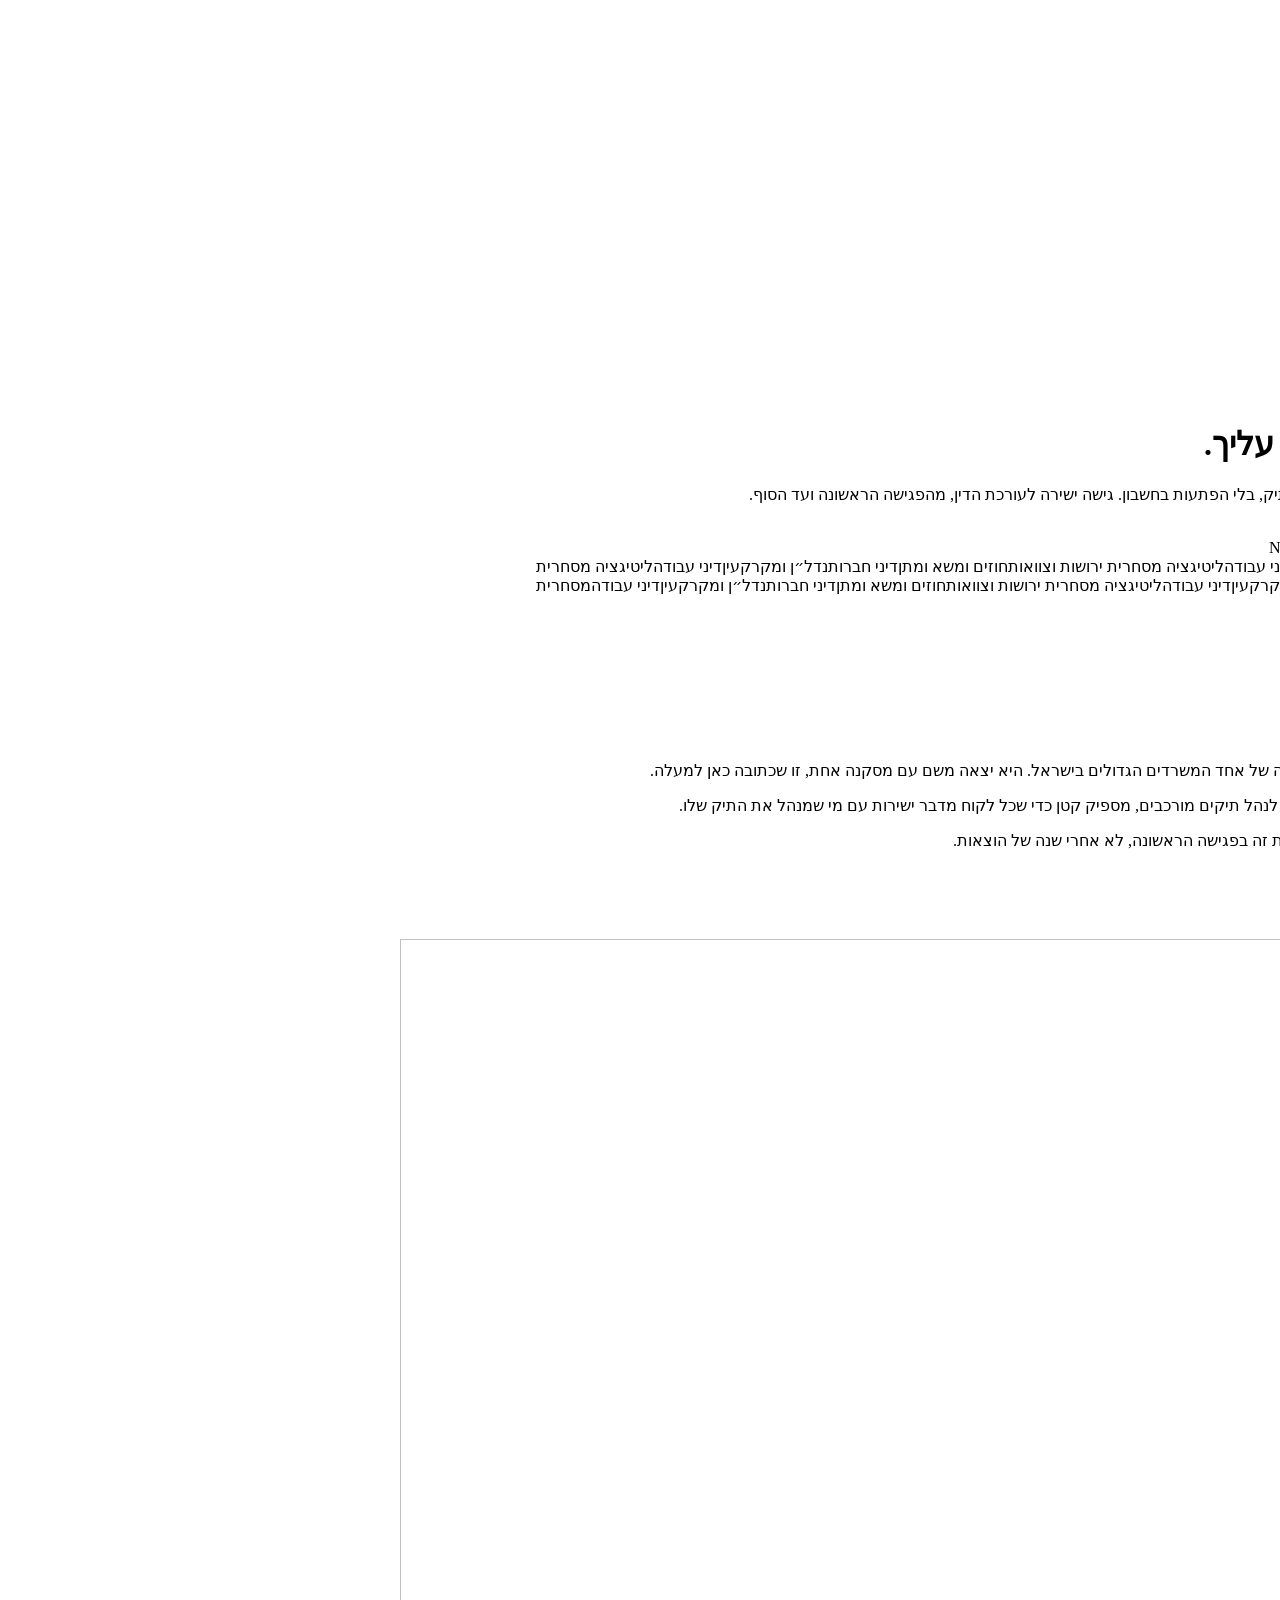
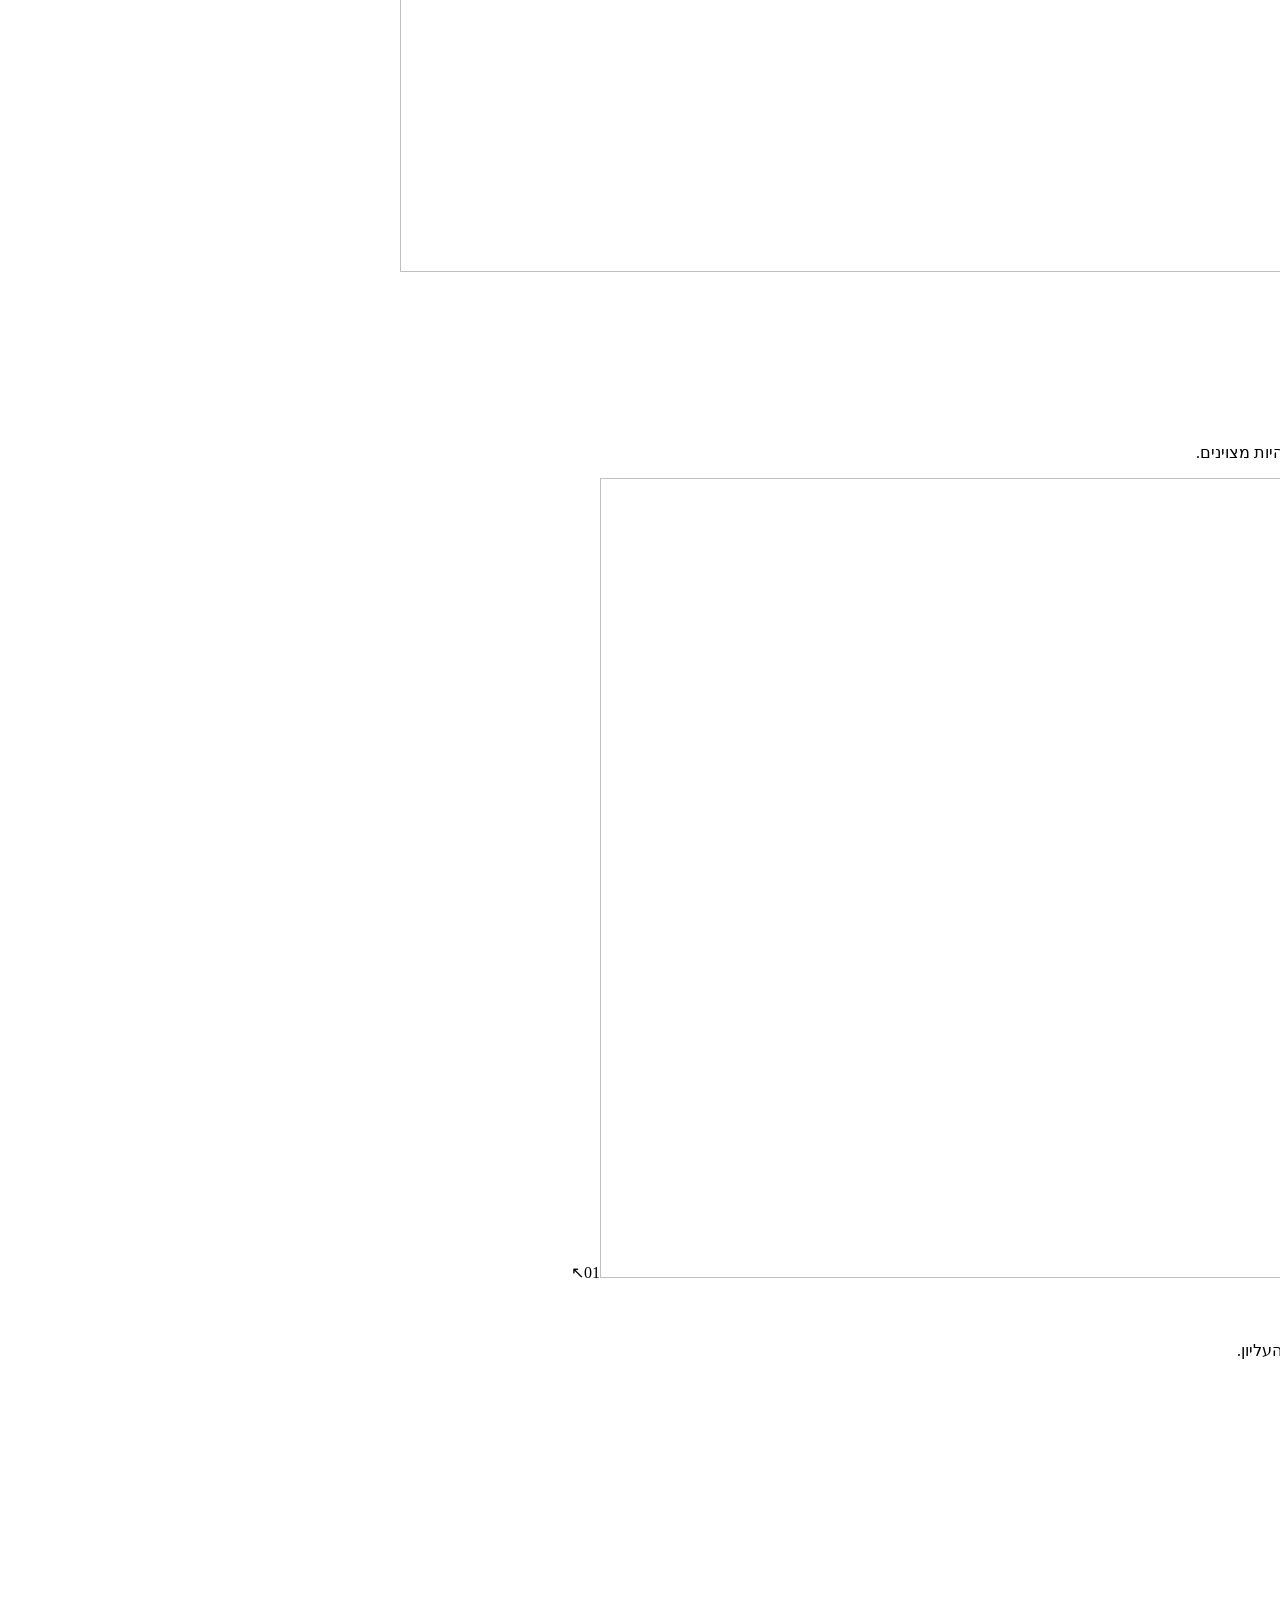
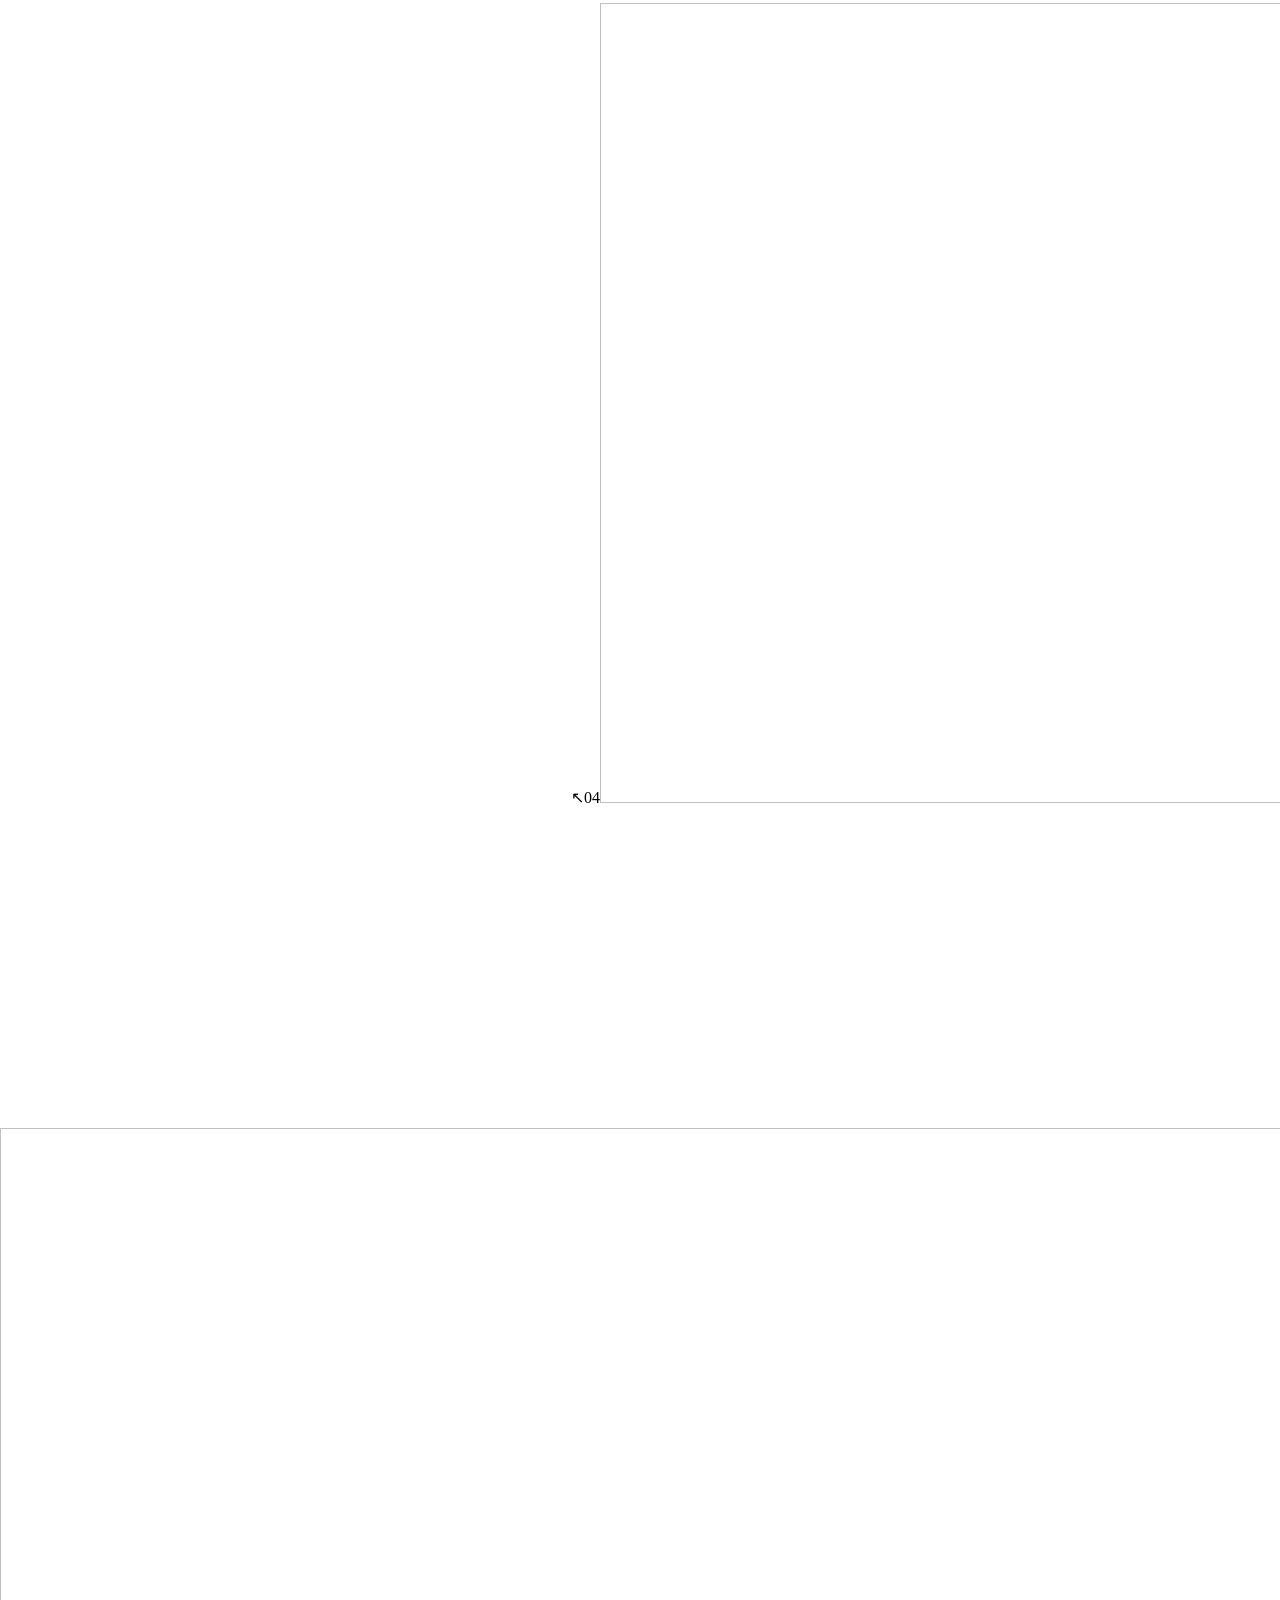
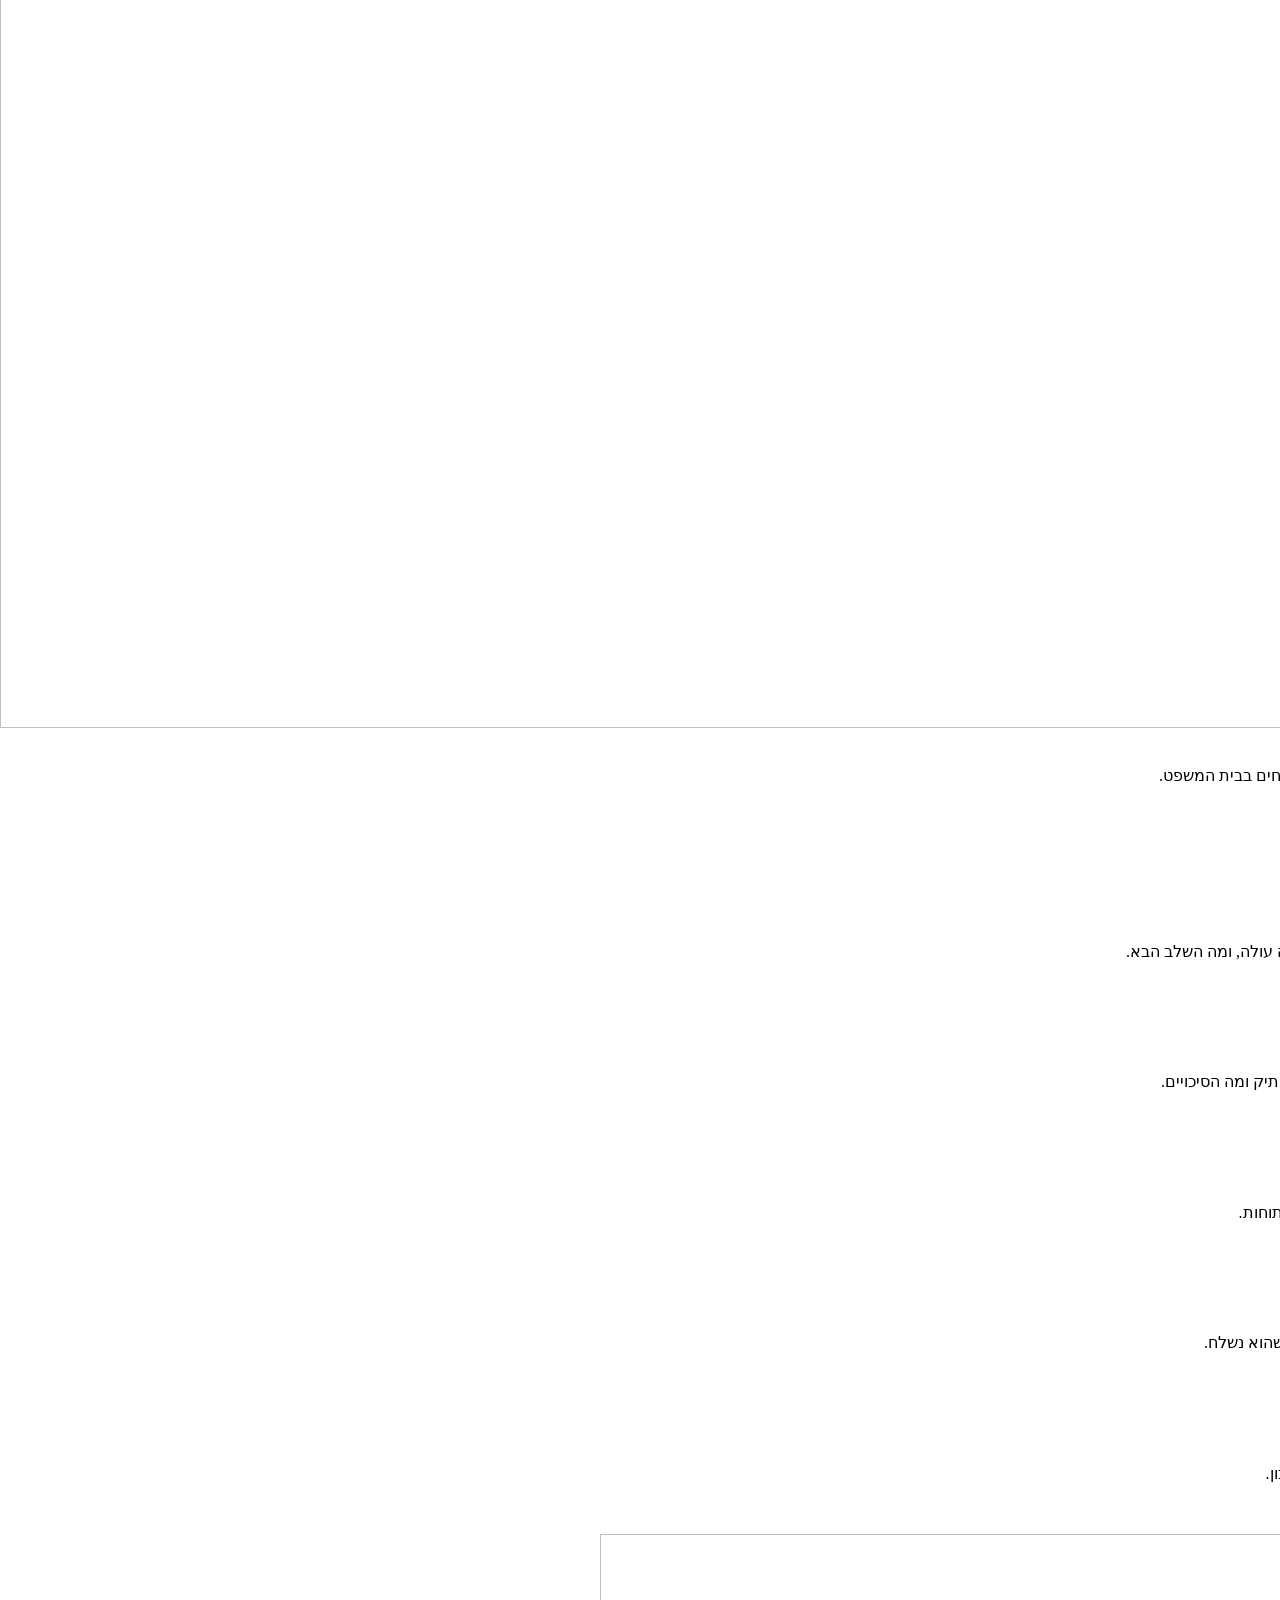
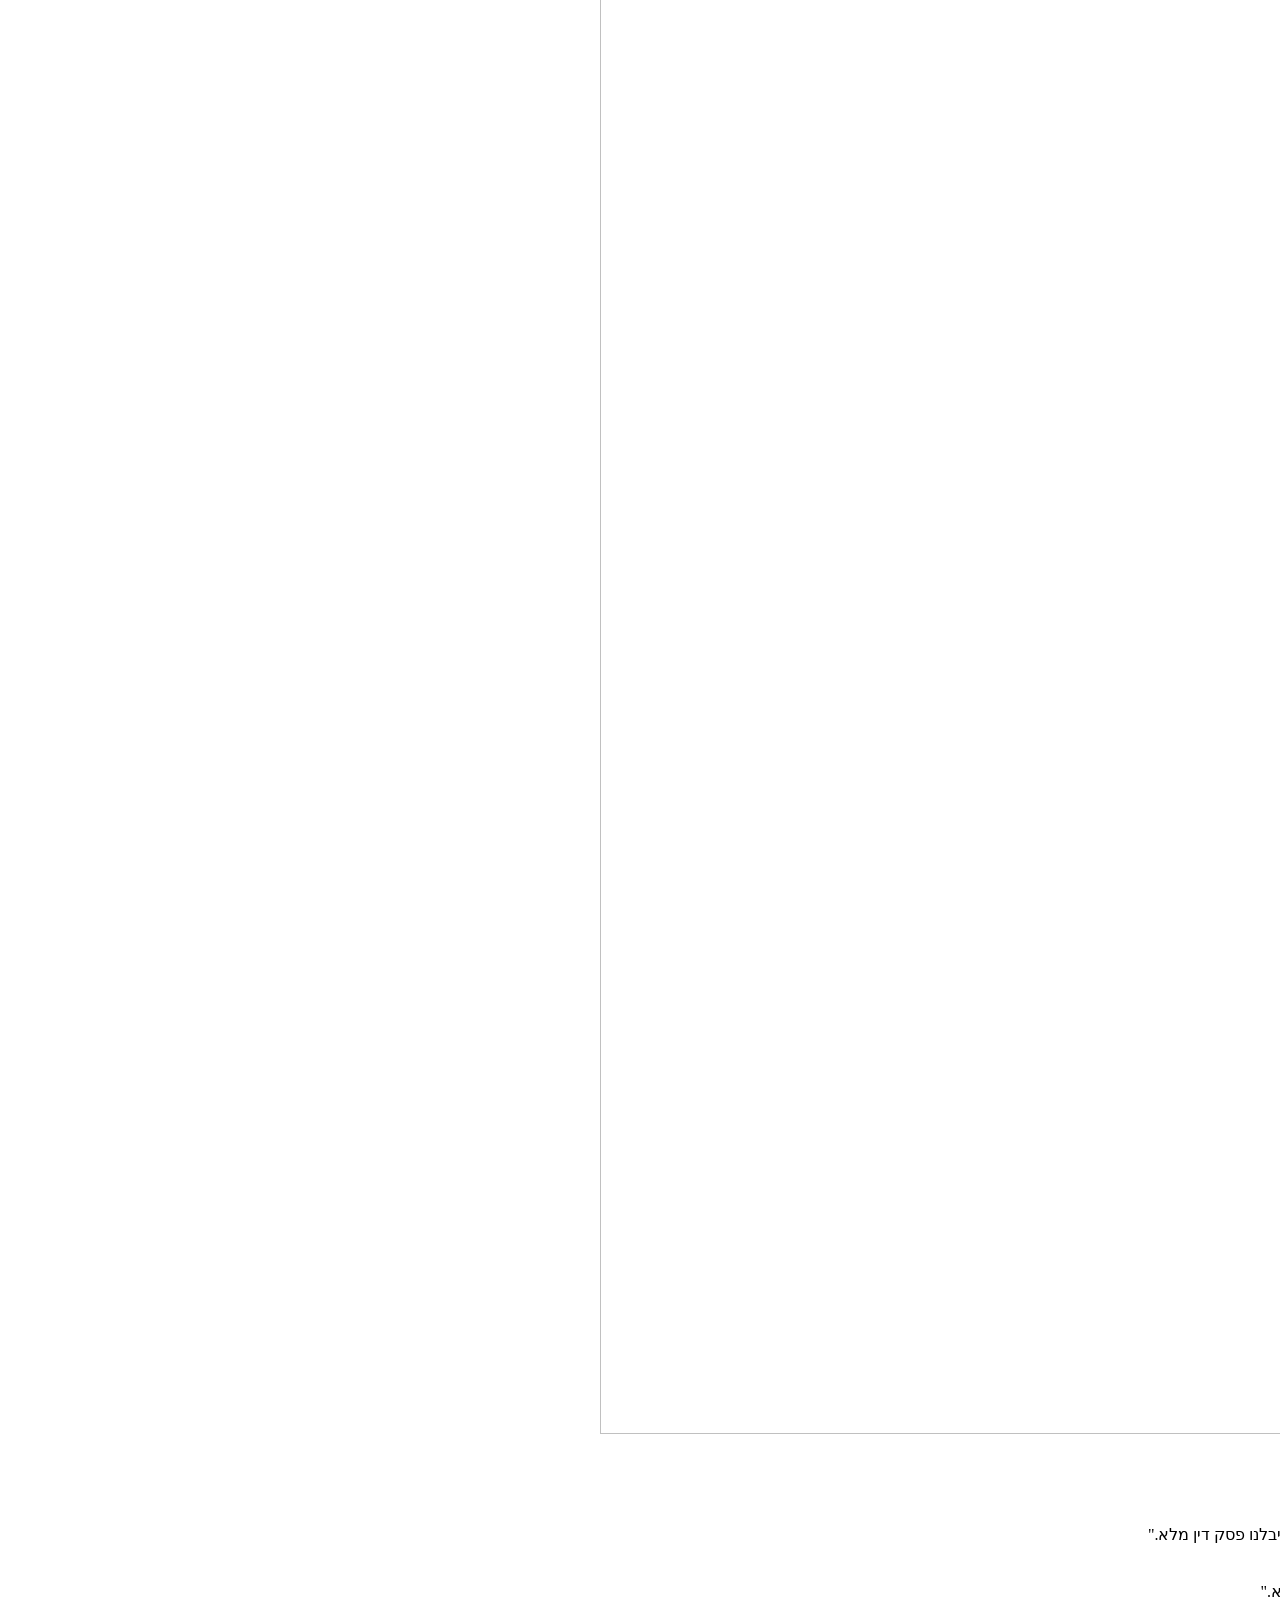
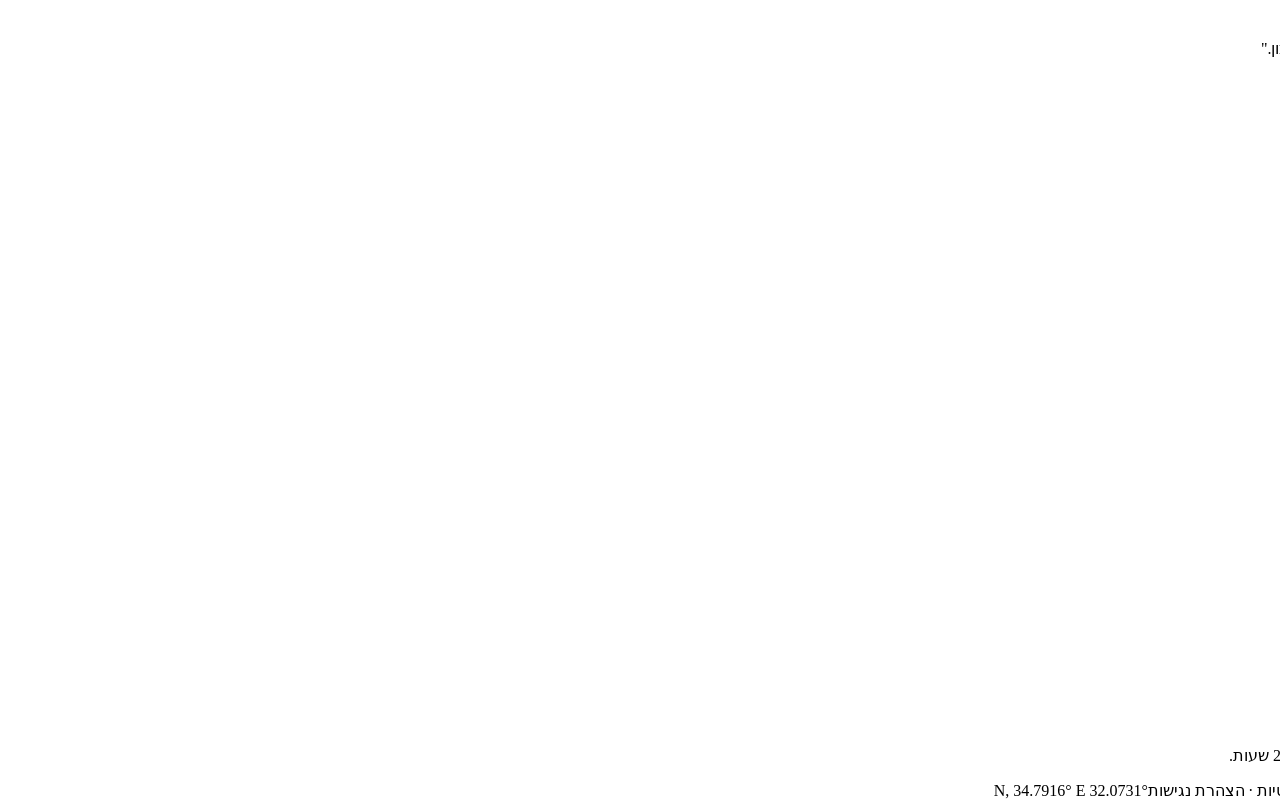
==== index.html @ b13f54b1 "Deploy static export" ====
<!DOCTYPE html><html lang="he" dir="rtl" class="ploni_19d77f02-module__PI1MKa__variable google_sans_75a090a4-module__02W_1q__variable"><head><meta charSet="utf-8"/><meta name="viewport" content="width=device-width, initial-scale=1"/><link rel="preload" href="/barak-alon-law/_next/static/media/47d6d6c1e6da10b8.p.40-jm68xkzcno.woff2" as="font" crossorigin="" type="font/woff2"/><link rel="preload" href="/barak-alon-law/_next/static/media/6a5ae298b17bbade.p.2ru2d-z5q4eo9.woff2" as="font" crossorigin="" type="font/woff2"/><link rel="preload" href="/barak-alon-law/_next/static/media/ploni_black_aaa-s.p.14ug_1g9vq90_.woff2" as="font" crossorigin="" type="font/woff2"/><link rel="preload" href="/barak-alon-law/_next/static/media/ploni_bold_aaa-s.p.3tr8zqamll4_-.woff2" as="font" crossorigin="" type="font/woff2"/><link rel="preload" href="/barak-alon-law/_next/static/media/ploni_light_aaa-s.p.1fxbpymt7h0rl.woff2" as="font" crossorigin="" type="font/woff2"/><link rel="preload" href="/barak-alon-law/_next/static/media/ploni_medium_aaa-s.p.3e0nuew7_lcp8.woff2" as="font" crossorigin="" type="font/woff2"/><link rel="preload" href="/barak-alon-law/_next/static/media/ploni_regular_aaa-s.p.0hhs6gb47lsx0.woff2" as="font" crossorigin="" type="font/woff2"/><link rel="preload" as="image" href="https://images.unsplash.com/photo-1573496359142-b8d87734a5a2?w=1200&amp;q=80"/><link rel="stylesheet" href="/barak-alon-law/_next/static/chunks/1f1foc2mlj2sa.css" data-precedence="next"/><link rel="preload" as="script" fetchPriority="low" href="/barak-alon-law/_next/static/chunks/2zynomd7rkcis.js"/><script src="/barak-alon-law/_next/static/chunks/0sp3ilq6usti8.js" async=""></script><script src="/barak-alon-law/_next/static/chunks/3kmozkq6tgqnz.js" async=""></script><script src="/barak-alon-law/_next/static/chunks/turbopack-3swhoavtw_wqy.js" async=""></script><script src="/barak-alon-law/_next/static/chunks/24o_ksy6vfz8f.js" async=""></script><script src="/barak-alon-law/_next/static/chunks/3zpw4r2y_rumf.js" async=""></script><script src="/barak-alon-law/_next/static/chunks/33kz4he7200r-.js" async=""></script><script src="/barak-alon-law/_next/static/chunks/2i320yvqioyr3.js" async=""></script><meta name="theme-color" content="#0b0a09"/><title>ברק־אלון | משרד עורכי דין – ליטיגציה, מסחרי, נדל״ן</title><meta name="description" content="משרד עורכי הדין ברק־אלון: ליטיגציה מסחרית, דיני עבודה, נדל״ן ודיני חברות. 18 שנות ניסיון, מעל 900 תיקים, גישה ישירה לעורכת הדין. פגישת היכרות ללא עלות."/><meta name="robots" content="index, follow"/><link rel="canonical" href="https://haim-ai.github.io/barak-alon-law/"/><meta property="og:title" content="ברק־אלון | משרד עורכי דין"/><meta property="og:description" content="כשזה חשוב באמת – עורכת דין שנלחמת עליך. ליטיגציה, מסחרי, נדל״ן."/><meta property="og:url" content="https://haim-ai.github.io/barak-alon-law/"/><meta property="og:locale" content="he_IL"/><meta property="og:type" content="website"/><meta name="twitter:card" content="summary"/><meta name="twitter:title" content="ברק־אלון | משרד עורכי דין"/><meta name="twitter:description" content="כשזה חשוב באמת – עורכת דין שנלחמת עליך. ליטיגציה, מסחרי, נדל״ן."/><link rel="icon" href="/barak-alon-law/favicon.ico?favicon.2vob68tjqpejf.ico" sizes="256x256" type="image/x-icon"/><meta name="next-size-adjust" content=""/><script src="/barak-alon-law/_next/static/chunks/0cz1d0mv5g_q7.js" noModule=""></script></head><body><div hidden=""><!--$--><!--/$--></div><noscript><style>.rv{opacity:1!important;transform:none!important}</style></noscript><script type="application/ld+json">{"@context":"https://schema.org","@type":"LegalService","name":"ברק־אלון משרד עורכי דין","description":"ליטיגציה מסחרית, דיני עבודה, נדל״ן ודיני חברות","telephone":"+972-3-555-0148","email":"office@barak-alon.law","address":{"@type":"PostalAddress","streetAddress":"מגדל עזריאלי שרונה, דרך מנחם בגין 121","addressLocality":"תל אביב","addressCountry":"IL"},"openingHours":"Su-Th 08:30-19:00","founder":{"@type":"Person","name":"נועה ברק־אלון","jobTitle":"עורכת דין, שותפה מייסדת"}}</script><a class="skip" href="#top">דלגו לתוכן</a><div class="progress" aria-hidden="true"></div><nav aria-label="ניווט ראשי"><div class="wrap"><a href="#top" class="logo">ברק<span>·</span>אלון</a><ul><li><a href="#about">המשרד</a></li><li><a href="#practice">תחומי עיסוק</a></li><li><a href="#process">איך זה עובד</a></li><li><a href="#voices">לקוחות</a></li><li><a href="#contact">יצירת קשר</a></li></ul><a class="tel" href="tel:+97235550148">03-555-0148</a><button class="burger" aria-label="תפריט" aria-expanded="false" aria-controls="mmenu"><span></span><span></span><span></span></button></div></nav><div class="mmenu" id="mmenu" aria-hidden="true"><a href="#about" tabindex="-1">המשרד</a><a href="#practice" tabindex="-1">תחומי עיסוק</a><a href="#process" tabindex="-1">איך זה עובד</a><a href="#voices" tabindex="-1">לקוחות</a><a href="#contact" tabindex="-1"><b>יצירת קשר</b></a><div class="mm-foot">03-555-0148 · SARONA TOWER, TLV</div></div><main id="top"><header class="hero"><div class="hero-word" aria-hidden="true">צדק<em>.</em></div><div class="hero-tag" aria-hidden="true">ADV. NOA BARAK-ALON — EST. 2008</div><figure class="hero-img" data-parallax="0.12"><img alt="עו״ד נועה ברק־אלון, שותפה מייסדת" width="900" height="1200" decoding="async" data-nimg="1" style="color:transparent" src="https://images.unsplash.com/photo-1573496359142-b8d87734a5a2?w=1200&amp;q=80"/></figure><aside class="hero-glass rv"><div class="n"><span class=""></span><small>%</small></div><p>מהתיקים שניהלנו הסתיימו בהסדר או בפסק דין לטובת הלקוח</p></aside><div class="wrap hero-content"><div><p class="label rv">משרד עורכי דין · תל אביב</p><h1><span class="ln"><span>כשזה חשוב באמת,</span></span><b><span class="ln"><span>צריך מישהי</span></span><span class="ln"><span>שנלחמת עליך.</span></span></b></h1><p class="lead rv">ליטיגציה מסחרית, דיני עבודה, נדל״ן וחברות. בלי מתמחים שמנהלים לך את התיק, בלי הפתעות בחשבון. גישה ישירה לעורכת הדין, מהפגישה הראשונה ועד הסוף.</p><div class="hero-cta rv"><div class="" style="position:relative;display:inline-block"><div class="" style="transform:translate3d(0px, 0px, 0);transition:transform 0.5s ease-in-out;will-change:transform"><a href="#contact" class="btn red">פגישת היכרות ללא עלות <span class="arr">←</span></a></div></div><a href="#practice" class="btn ghost">תחומי עיסוק</a></div></div><div class="hero-meta rv"><span>32.0731° N, 34.7916° E</span><span>SARONA TOWER · FL. 38</span><span>© 2026 BARAK-ALON LAW</span></div></div><div class="scroll-hint" aria-hidden="true"></div></header><div class="marquee" aria-hidden="true" dir="ltr"><section><div class="parallax relative overflow-hidden"><div class="scroller flex whitespace-nowrap" style="transform:none"><span class="flex-shrink-0 "><span dir="rtl" class="mq-item">ליטיגציה מסחרית</span><span dir="rtl" class="mq-item">דיני עבודה</span><span dir="rtl" class="mq-item">נדל״ן ומקרקעין</span><span dir="rtl" class="mq-item">דיני חברות</span><span dir="rtl" class="mq-item">חוזים ומשא ומתן</span><span dir="rtl" class="mq-item">ירושות וצוואות</span> </span><span class="flex-shrink-0 "><span dir="rtl" class="mq-item">ליטיגציה מסחרית</span><span dir="rtl" class="mq-item">דיני עבודה</span><span dir="rtl" class="mq-item">נדל״ן ומקרקעין</span><span dir="rtl" class="mq-item">דיני חברות</span><span dir="rtl" class="mq-item">חוזים ומשא ומתן</span><span dir="rtl" class="mq-item">ירושות וצוואות</span> </span><span class="flex-shrink-0 "><span dir="rtl" class="mq-item">ליטיגציה מסחרית</span><span dir="rtl" class="mq-item">דיני עבודה</span><span dir="rtl" class="mq-item">נדל״ן ומקרקעין</span><span dir="rtl" class="mq-item">דיני חברות</span><span dir="rtl" class="mq-item">חוזים ומשא ומתן</span><span dir="rtl" class="mq-item">ירושות וצוואות</span> </span><span class="flex-shrink-0 "><span dir="rtl" class="mq-item">ליטיגציה מסחרית</span><span dir="rtl" class="mq-item">דיני עבודה</span><span dir="rtl" class="mq-item">נדל״ן ומקרקעין</span><span dir="rtl" class="mq-item">דיני חברות</span><span dir="rtl" class="mq-item">חוזים ומשא ומתן</span><span dir="rtl" class="mq-item">ירושות וצוואות</span> </span></div></div></section></div><section class="about" id="about"><div class="dark"><p class="label rv">01 — המשרד</p><h2 class="rv">לא <span class="strike">משרד ענק</span>.<br/><b>משרד שמכיר אותך בשם.</b></h2><div class="my-5 lead-line"><p class="text-[clamp(1.6rem,4vw,3rem)] leading-[1.5] font-semibold lead-text"><span class="inline-block word">לקוח</span> <span class="inline-block word">לא</span> <span class="inline-block word">צריך</span> <span class="inline-block word">להרגיש</span> <span class="inline-block word">כמו</span> <span class="inline-block word">מספר</span> <span class="inline-block word">תיק.</span></p></div><div class="cols rv"><div><p>נועה ברק־אלון הקימה את המשרד ב־2008, אחרי שבע שנים במחלקת הליטיגציה של אחד המשרדים הגדולים בישראל. היא יצאה משם עם מסקנה אחת, זו שכתובה כאן למעלה.</p><p>היום המשרד מונה שישה עורכי דין, ומטפל בכ־120 תיקים בשנה. מספיק גדול כדי לנהל תיקים מורכבים, מספיק קטן כדי שכל לקוח מדבר ישירות עם מי שמנהל את התיק שלו.</p></div><div><p>אנחנו אומרים את האמת גם כשהיא לא נעימה. אם אין סיכוי לתביעה, תשמעו את זה בפגישה הראשונה, לא אחרי שנה של הוצאות.</p><p>ואם יש סיכוי, נלך עד הסוף.</p></div></div><div class="sig rv"><span class="serif">נועה ברק־אלון</span><small>עו״ד, שותפה מייסדת</small></div><div class="float-card rv"><strong>לשכת עורכי הדין</strong>חברה בוועדת האתיקה, מחוז תל אביב, 2019–2023</div></div><div class="redblk"><img alt="" data-parallax="0.08" loading="lazy" width="1400" height="933" decoding="async" data-nimg="1" style="color:transparent" src="https://images.unsplash.com/photo-1505664194779-8beaceb93744?w=1400&amp;q=80"/><span class="yrs-label">YEARS OF PRACTICE</span><div class="yrs">18</div></div></section><section class="practice" id="practice"><div class="wrap"><div class="practice-head"><div><p class="label rv">02 — תחומי עיסוק</p><h2 class="rv">במה אנחנו<br/><b>טובים באמת</b></h2></div><p class="rv">שישה תחומים. לא עשרים. כי אי אפשר להיות מצוין בכל דבר, ואנחנו מעדיפים להיות מצוינים.</p></div><div class="bento"><div class="relative rounded-3xl border border-neutral-800 bg-neutral-900 overflow-hidden p-8 cell rv big"><div class="pointer-events-none absolute inset-0 opacity-0 transition-opacity duration-500 ease-in-out" style="opacity:0;background:radial-gradient(circle at 0px 0px, rgba(242, 237, 227, 0.16), transparent 80%)"></div><img alt="" loading="lazy" width="1200" height="800" decoding="async" data-nimg="1" style="color:transparent" src="https://images.unsplash.com/photo-1589829545856-d10d557cf95f?w=1200&amp;q=80"/><span class="num">01</span><span class="arrow">↖</span><div><h3>ליטיגציה מסחרית</h3><p>סכסוכים בין שותפים, תביעות חוזיות, בוררויות. ניהול תיקים בכל הערכאות, כולל העליון.</p></div></div><div class="relative rounded-3xl border border-neutral-800 bg-neutral-900 overflow-hidden p-8 cell rv"><div class="pointer-events-none absolute inset-0 opacity-0 transition-opacity duration-500 ease-in-out" style="opacity:0;background:radial-gradient(circle at 0px 0px, rgba(242, 237, 227, 0.16), transparent 80%)"></div><span class="num">02</span><span class="arrow">↖</span><div><h3>דיני עבודה</h3><p>ייצוג מעסיקים ועובדים בכירים. הסכמי העסקה, פיטורים, אי־תחרות.</p></div></div><div class="relative rounded-3xl border border-neutral-800 bg-neutral-900 overflow-hidden p-8 cell rv accent"><div class="pointer-events-none absolute inset-0 opacity-0 transition-opacity duration-500 ease-in-out" style="opacity:0;background:radial-gradient(circle at 0px 0px, rgba(11, 10, 9, 0.35), transparent 80%)"></div><span class="num">03</span><span class="arrow">↖</span><div><h3>נדל״ן ומקרקעין</h3><p>עסקאות, התחדשות עירונית, סכסוכי שכנים ופינוי.</p></div></div><div class="relative rounded-3xl border border-neutral-800 bg-neutral-900 overflow-hidden p-8 cell rv wide"><div class="pointer-events-none absolute inset-0 opacity-0 transition-opacity duration-500 ease-in-out" style="opacity:0;background:radial-gradient(circle at 0px 0px, rgba(242, 237, 227, 0.16), transparent 80%)"></div><img alt="" loading="lazy" width="1200" height="800" decoding="async" data-nimg="1" style="color:transparent" src="https://images.unsplash.com/photo-1450101499163-c8848c66ca85?w=1200&amp;q=80"/><span class="num">04</span><span class="arrow">↖</span><div><h3>דיני חברות</h3><p>הקמה, הסכמי מייסדים, גיוסי הון, מכירה ומיזוג. ליווי מהיום הראשון ועד האקזיט.</p></div></div><div class="relative rounded-3xl border border-neutral-800 bg-neutral-900 overflow-hidden p-8 cell rv half"><div class="pointer-events-none absolute inset-0 opacity-0 transition-opacity duration-500 ease-in-out" style="opacity:0;background:radial-gradient(circle at 0px 0px, rgba(242, 237, 227, 0.16), transparent 80%)"></div><span class="num">05</span><span class="arrow">↖</span><div><h3>חוזים ומו״מ</h3><p>ניסוח, בדיקה וניהול משא ומתן על הסכמים מורכבים.</p></div></div><div class="relative rounded-3xl border border-neutral-800 bg-neutral-900 overflow-hidden p-8 cell rv half"><div class="pointer-events-none absolute inset-0 opacity-0 transition-opacity duration-500 ease-in-out" style="opacity:0;background:radial-gradient(circle at 0px 0px, rgba(242, 237, 227, 0.16), transparent 80%)"></div><span class="num">06</span><span class="arrow">↖</span><div><h3>ירושות וצוואות</h3><p>עריכת צוואות, ניהול עיזבונות וסכסוכי ירושה.</p></div></div></div></div></section><section class="quote" aria-label="ציטוט"><div class="pin-height"><div class="stage"><img alt="" data-parallax="0.1" loading="lazy" width="1800" height="1200" decoding="async" data-nimg="1" style="color:transparent" src="https://images.unsplash.com/photo-1521791136064-7986c2920216?w=1800&amp;q=80"/><span class="mark a" aria-hidden="true">„</span><span class="mark b" aria-hidden="true">„</span><blockquote><p class="sentence rv"><span class="sr-only">תיק טוב לא מנצחים בבית המשפט.<!-- --> <!-- -->מנצחים אותו<!-- --> <!-- -->בהכנה.</span><span aria-hidden="true"><span><span class="word"><span class="letter"><span>ת</span></span><span class="letter"><span>י</span></span><span class="letter"><span>ק</span></span></span> </span><span><span class="word"><span class="letter"><span>ט</span></span><span class="letter"><span>ו</span></span><span class="letter"><span>ב</span></span></span> </span><span><span class="word"><span class="letter"><span>ל</span></span><span class="letter"><span>א</span></span></span> </span><span><span class="word"><span class="letter"><span>מ</span></span><span class="letter"><span>נ</span></span><span class="letter"><span>צ</span></span><span class="letter"><span>ח</span></span><span class="letter"><span>י</span></span><span class="letter"><span>ם</span></span></span> </span><span><span class="word"><span class="letter"><span>ב</span></span><span class="letter"><span>ב</span></span><span class="letter"><span>י</span></span><span class="letter"><span>ת</span></span></span> </span><span><span class="word"><span class="letter"><span>ה</span></span><span class="letter"><span>מ</span></span><span class="letter"><span>ש</span></span><span class="letter"><span>פ</span></span><span class="letter"><span>ט</span></span><span class="letter"><span>.</span></span></span> </span><br/><span><span class="word"><span class="letter"><span>מ</span></span><span class="letter"><span>נ</span></span><span class="letter"><span>צ</span></span><span class="letter"><span>ח</span></span><span class="letter"><span>י</span></span><span class="letter"><span>ם</span></span></span> </span><span><span class="word"><span class="letter"><span>א</span></span><span class="letter"><span>ו</span></span><span class="letter"><span>ת</span></span><span class="letter"><span>ו</span></span></span> </span><b><span><span class="word"><span class="letter"><span>ב</span></span><span class="letter"><span>ה</span></span><span class="letter"><span>כ</span></span><span class="letter"><span>נ</span></span><span class="letter"><span>ה</span></span><span class="letter"><span>.</span></span></span> </span></b></span></p><cite class="rv">נועה ברק־אלון · הרצאה בכנס לשכת עורכי הדין, 2024</cite></blockquote></div></div></section><section class="process" id="process"><div class="wrap"><div class="process-head"><div><p class="label rv">03 — הדרך</p><h2 class="rv">ארבעה שלבים.<span>בלי הפתעות.</span></h2></div><p class="rv">כל תיק עובר את אותו מסלול. אתם יודעים בכל רגע איפה אתם עומדים, כמה זה עולה, ומה השלב הבא.</p></div><div class="steps"><div class="step rv"><span class="time">60 MIN</span><div class="n">01</div><h3>פגישת היכרות</h3><p>שעה, ללא עלות. אתם מספרים, אנחנו שואלים. בסוף הפגישה תדעו אם יש לכם תיק ומה הסיכויים.</p></div><div class="step rv"><span class="time">7 DAYS</span><div class="n">02</div><h3>אסטרטגיה ותמחור</h3><p>מסמך כתוב: מסלול הפעולה, לוח זמנים והצעת מחיר סגורה. לא שעות עבודה פתוחות.</p></div><div class="step rv"><span class="time">ONGOING</span><div class="n">03</div><h3>ניהול התיק</h3><p>עדכון שבועי קבוע, גם כשאין חדש. כל מסמך שיוצא מהמשרד עובר אליכם לפני שהוא נשלח.</p></div><div class="step rv"><span class="time">CLOSE</span><div class="n">04</div><h3>סיום ומעקב</h3><p>פסק דין או הסדר. ואחר כך, ליווי בביצוע: גבייה, רישום, אכיפה. עד שהכסף בחשבון.</p></div></div></div></section><section class="voices" id="voices"><div class="wrap"><p class="label rv">04 — לקוחות מספרים</p><div class="voices-stage"><div class="voices-center"><img alt="" loading="lazy" width="1200" height="1500" decoding="async" data-nimg="1" style="color:transparent" src="https://images.unsplash.com/photo-1560250097-0b93528c311a?w=1200&amp;q=80"/></div><h2 class="voices-title" aria-hidden="true">אמון</h2><article class="vcard c1 rv"><div class="stars" aria-label="חמישה כוכבים">★★★★★</div>&quot;<!-- -->אחרי שני עורכי דין שאמרו לי לוותר, נועה לקחה את התיק. שנה וחצי אחר כך קיבלנו פסק דין מלא.<!-- -->&quot;<footer>יובל ש. · סכסוך שותפים</footer></article><article class="vcard c2 rv"><div class="stars" aria-label="חמישה כוכבים">★★★★★</div>&quot;<!-- -->הדבר שהכי הפתיע אותי: היא ענתה בעצמה. לא מזכירה, לא מתמחה. תמיד היא.<!-- -->&quot;<footer>ד״ר מיכל ר. · דיני עבודה</footer></article><article class="vcard c3 rv"><div class="stars" aria-label="חמישה כוכבים">★★★★★</div>&quot;<!-- -->הצעת מחיר סגורה מראש. בפעם הראשונה בחיים לא פחדתי לפתוח את החשבון.<!-- -->&quot;<footer>אלון ד. · עסקת נדל״ן</footer></article><article class="vcard c4 rv"><div class="stars" aria-label="חמישה כוכבים">★★★★★</div>&quot;<!-- -->ישירה, לפעמים עד כאב. וזה בדיוק מה שהיינו צריכים.<!-- -->&quot;<footer>סטארט־אפ, ת״א</footer></article><span class="vpill p1 rv">4.9 / 5 · GOOGLE</span><span class="vpill p2 rv">140+ ביקורות</span></div></div></section><section class="stats" aria-label="נתונים"><div class="wrap"><div class="stat rv"><div class="v"><span class=""></span><i>+</i></div><div class="t">תיקים שנוהלו</div></div><div class="stat rv"><div class="v"><span class=""></span></div><div class="t">שנות ניסיון</div></div><div class="stat rv"><div class="v"><span class=""></span><i>%</i></div><div class="t">הצלחה בתיקים</div></div><div class="stat rv"><div class="v"><span class=""></span><i>h</i></div><div class="t">זמן תגובה מקסימלי</div></div></div></section><section class="contact" id="contact"><div class="bigbg" aria-hidden="true">LAW</div><div class="wrap contact-grid"><div><p class="label rv">05 — יצירת קשר</p><h2 class="rv">בואו<b class="line2">נדבר.</b></h2><dl class="details rv"><div><dt>טלפון</dt><dd class="ltr"><a href="tel:+97235550148">03-555-0148</a></dd></div><div><dt>אימייל</dt><dd class="ltr"><a href="mailto:office@barak-alon.law">office@barak-alon.law</a></dd></div><div><dt>כתובת</dt><dd>מגדל עזריאלי שרונה, קומה 38<br/>דרך מנחם בגין 121, תל אביב</dd></div><div><dt>שעות</dt><dd>א׳–ה׳ 08:30–19:00<br/>דחוף? מענה גם אחרי.</dd></div></dl></div><form class="rv" noValidate=""><div><div class="row"><div class="f"><label for="name">שם מלא</label><input id="name" type="text" required="" autoComplete="name" maxLength="80" aria-invalid="false" name="name"/></div><div class="f"><label for="phone">טלפון</label><input id="phone" type="tel" required="" autoComplete="tel" inputMode="tel" maxLength="20" dir="ltr" style="text-align:right" aria-invalid="false" name="phone"/></div></div><div class="f"><label for="topic">במה מדובר</label><select id="topic" name="topic" required="" aria-invalid="false"><option value="" disabled="" selected="">בחרו תחום</option><option>ליטיגציה מסחרית</option><option>דיני עבודה</option><option>נדל״ן ומקרקעין</option><option>דיני חברות</option><option>חוזים ומו״מ</option><option>ירושות וצוואות</option><option>אחר</option></select></div><div class="f"><label for="msg">כמה מילים על המקרה</label><textarea id="msg" name="msg" maxLength="1500"></textarea></div><div class="magnet-full" style="position:relative;display:inline-block"><div class="" style="transform:translate3d(0px, 0px, 0);transition:transform 0.5s ease-in-out;will-change:transform"><button type="submit" class="btn red">קבעו פגישת היכרות <span class="arr">←</span></button></div></div><p class="note">הפרטים נשמרים בסודיות מלאה ומוגנים בחיסיון עו״ד–לקוח. נחזור אליכם תוך 24 שעות.</p></div></form></div></section></main><footer class="site"><div class="wrap"><span>© 2026 ברק־אלון משרד עורכי דין. כל הזכויות שמורות.</span><span>תנאי שימוש · מדיניות פרטיות · הצהרת נגישות</span><span class="coords">32.0731° N, 34.7916° E</span></div></footer><!--$--><!--/$--><script src="/barak-alon-law/_next/static/chunks/2zynomd7rkcis.js" id="_R_" async=""></script><script>(self.__next_f=self.__next_f||[]).push([0])</script><script>self.__next_f.push([1,"1:\"$Sreact.fragment\"\n3:I[9492,[\"/barak-alon-law/_next/static/chunks/24o_ksy6vfz8f.js\",\"/barak-alon-law/_next/static/chunks/3zpw4r2y_rumf.js\"],\"default\"]\n4:I[39756,[\"/barak-alon-law/_next/static/chunks/24o_ksy6vfz8f.js\",\"/barak-alon-law/_next/static/chunks/3zpw4r2y_rumf.js\"],\"default\"]\n5:I[37457,[\"/barak-alon-law/_next/static/chunks/24o_ksy6vfz8f.js\",\"/barak-alon-law/_next/static/chunks/3zpw4r2y_rumf.js\"],\"default\"]\n6:I[32988,[\"/barak-alon-law/_next/static/chunks/24o_ksy6vfz8f.js\",\"/barak-alon-law/_next/static/chunks/3zpw4r2y_rumf.js\",\"/barak-alon-law/_next/static/chunks/33kz4he7200r-.js\",\"/barak-alon-law/_next/static/chunks/2i320yvqioyr3.js\"],\"default\"]\n7:I[66,[\"/barak-alon-law/_next/static/chunks/24o_ksy6vfz8f.js\",\"/barak-alon-law/_next/static/chunks/3zpw4r2y_rumf.js\",\"/barak-alon-law/_next/static/chunks/33kz4he7200r-.js\",\"/barak-alon-law/_next/static/chunks/2i320yvqioyr3.js\"],\"default\"]\n8:I[87935,[\"/barak-alon-law/_next/static/chunks/24o_ksy6vfz8f.js\",\"/barak-alon-law/_next/static/chunks/3zpw4r2y_rumf.js\",\"/barak-alon-law/_next/static/chunks/33kz4he7200r-.js\",\"/barak-alon-law/_next/static/chunks/2i320yvqioyr3.js\"],\"default\"]\n9:I[33911,[\"/barak-alon-law/_next/static/chunks/24o_ksy6vfz8f.js\",\"/barak-alon-law/_next/static/chunks/3zpw4r2y_rumf.js\",\"/barak-alon-law/_next/static/chunks/33kz4he7200r-.js\",\"/barak-alon-law/_next/static/chunks/2i320yvqioyr3.js\"],\"default\"]\n19:I[68027,[\"/barak-alon-law/_next/static/chunks/24o_ksy6vfz8f.js\",\"/barak-alon-law/_next/static/chunks/3zpw4r2y_rumf.js\"],\"default\",1]\n:HL[\"/barak-alon-law/_next/static/chunks/1f1foc2mlj2sa.css\",\"style\"]\n:HL[\"/barak-alon-law/_next/static/media/47d6d6c1e6da10b8.p.40-jm68xkzcno.woff2\",\"font\",{\"crossOrigin\":\"\",\"type\":\"font/woff2\"}]\n:HL[\"/barak-alon-law/_next/static/media/6a5ae298b17bbade.p.2ru2d-z5q4eo9.woff2\",\"font\",{\"crossOrigin\":\"\",\"type\":\"font/woff2\"}]\n:HL[\"/barak-alon-law/_next/static/media/ploni_black_aaa-s.p.14ug_1g9vq90_.woff2\",\"font\",{\"crossOrigin\":\"\",\"type\":\"font/woff2\"}]\n:HL[\"/barak-alon-law/_next/static/media/ploni_bold_aaa-s.p.3tr8zqamll4_-.woff2\",\"font\",{\"crossOrigin\":\"\",\"type\":\"font/woff2\"}]\n:HL[\"/barak-alon-law/_next/static/media/ploni_light_aaa-s.p.1fxbpymt7h0rl.woff2\",\"font\",{\"crossOrigin\":\"\",\"type\":\"font/woff2\"}]\n:HL[\"/barak-alon-law/_next/static/media/ploni_medium_aaa-s.p.3e0nuew7_lcp8.woff2\",\"font\",{\"crossOrigin\":\"\",\"type\":\"font/woff2\"}]\n:HL[\"/barak-alon-law/_next/static/media/ploni_regular_aaa-s.p.0hhs6gb47lsx0.woff2\",\"font\",{\"crossOrigin\":\"\",\"type\":\"font/woff2\"}]\n2:[\"$\",\"style\",null,{\"children\":\".rv{opacity:1!important;transform:none!important}\"}]\n0:{\"P\":null,\"c\":[\"\",\"\"],\"q\":\"\",\"i\":false,\"f\":[[[\"\",{\"children\":[\"__PAGE__\",{},\"$undefined\",\"$undefined\",4608]},\"$undefined\",\"$undefined\",4624],[[\"$\",\"$1\",\"c\",{\"children\":[[[\"$\",\"link\",\"0\",{\"rel\":\"stylesheet\",\"href\":\"/barak-alon-law/_next/static/chunks/1f1foc2mlj2sa.css\",\"precedence\":\"next\",\"crossOrigin\":\"$undefined\",\"nonce\":\"$undefined\"}],[\"$\",\"script\",\"script-0\",{\"src\":\"/barak-alon-law/_next/static/chunks/24o_ksy6vfz8f.js\",\"async\":true,\"nonce\":\"$undefined\"}],[\"$\",\"script\",\"script-1\",{\"src\":\"/barak-alon-law/_next/static/chunks/3zpw4r2y_rumf.js\",\"async\":true,\"nonce\":\"$undefined\"}]],[\"$\",\"html\",null,{\"lang\":\"he\",\"dir\":\"rtl\",\"className\":\"ploni_19d77f02-module__PI1MKa__variable google_sans_75a090a4-module__02W_1q__variable\",\"children\":[\"$\",\"body\",null,{\"children\":[[\"$\",\"noscript\",null,{\"children\":\"$2\"}],[\"$\",\"$L3\",null,{\"children\":[\"$\",\"$L4\",null,{\"parallelRouterKey\":\"children\",\"error\":\"$undefined\",\"errorStyles\":\"$undefined\",\"errorScripts\":\"$undefined\",\"template\":[\"$\",\"$L5\",null,{}],\"templateStyles\":\"$undefined\",\"templateScripts\":\"$undefined\",\"notFound\":[[[\"$\",\"title\",null,{\"children\":\"404: This page could not be found.\"}],[\"$\",\"div\",null,{\"style\":{\"fontFamily\":\"system-ui,\\\"Segoe UI\\\",Roboto,Helvetica,Arial,sans-serif,\\\"Apple Color Emoji\\\",\\\"Segoe UI Emoji\\\"\",\"height\":\"100vh\",\"textAlign\":\"center\",\"display\":\"flex\",\"flexDirection\":\"column\",\"alignItems\":\"center\",\"justifyContent\":\"center\"},\"children\":[\"$\",\"div\",null,{\"children\":[[\"$\",\"style\",null,{\"dangerouslySetInnerHTML\":{\"__html\":\"body{color:#000;background:#fff;margin:0}.next-error-h1{border-right:1px solid rgba(0,0,0,.3)}@media (prefers-color-scheme:dark){body{color:#fff;background:#000}.next-error-h1{border-right:1px solid rgba(255,255,255,.3)}}\"}}],[\"$\",\"h1\",null,{\"className\":\"next-error-h1\",\"style\":{\"display\":\"inline-block\",\"margin\":\"0 20px 0 0\",\"padding\":\"0 23px 0 0\",\"fontSize\":24,\"fontWeight\":500,\"verticalAlign\":\"top\",\"lineHeight\":\"49px\"},\"children\":404}],[\"$\",\"div\",null,{\"style\":{\"display\":\"inline-block\"},\"children\":[\"$\",\"h2\",null,{\"style\":{\"fontSize\":14,\"fontWeight\":400,\"lineHeight\":\"49px\",\"margin\":0},\"children\":\"This page could not be found.\"}]}]]}]}]],[]],\"forbidden\":\"$undefined\",\"unauthorized\":\"$undefined\"}]}]]}]}]]}],{\"children\":[[\"$\",\"$1\",\"c\",{\"children\":[[[\"$\",\"script\",null,{\"type\":\"application/ld+json\",\"dangerouslySetInnerHTML\":{\"__html\":\"{\\\"@context\\\":\\\"https://schema.org\\\",\\\"@type\\\":\\\"LegalService\\\",\\\"name\\\":\\\"ברק־אלון משרד עורכי דין\\\",\\\"description\\\":\\\"ליטיגציה מסחרית, דיני עבודה, נדל״ן ודיני חברות\\\",\\\"telephone\\\":\\\"+972-3-555-0148\\\",\\\"email\\\":\\\"office@barak-alon.law\\\",\\\"address\\\":{\\\"@type\\\":\\\"PostalAddress\\\",\\\"streetAddress\\\":\\\"מגדל עזריאלי שרונה, דרך מנחם בגין 121\\\",\\\"addressLocality\\\":\\\"תל אביב\\\",\\\"addressCountry\\\":\\\"IL\\\"},\\\"openingHours\\\":\\\"Su-Th 08:30-19:00\\\",\\\"founder\\\":{\\\"@type\\\":\\\"Person\\\",\\\"name\\\":\\\"נועה ברק־אלון\\\",\\\"jobTitle\\\":\\\"עורכת דין, שותפה מייסדת\\\"}}\"}}],[\"$\",\"$L6\",null,{}],[\"$\",\"main\",null,{\"id\":\"top\",\"children\":[[\"$\",\"$L7\",null,{}],[\"$\",\"$L8\",null,{}],[\"$\",\"section\",null,{\"className\":\"about\",\"id\":\"about\",\"children\":[[\"$\",\"div\",null,{\"className\":\"dark\",\"children\":[[\"$\",\"p\",null,{\"className\":\"label rv\",\"children\":\"01 — המשרד\"}],[\"$\",\"h2\",null,{\"className\":\"rv\",\"children\":[\"לא \",[\"$\",\"span\",null,{\"className\":\"strike\",\"children\":\"משרד ענק\"}],\".\",[\"$\",\"br\",null,{}],[\"$\",\"b\",null,{\"children\":\"משרד שמכיר אותך בשם.\"}]]}],[\"$\",\"$L9\",null,{\"containerClassName\":\"lead-line\",\"textClassName\":\"lead-text\",\"baseOpacity\":0.12,\"baseRotation\":0,\"blurStrength\":6,\"children\":\"לקוח לא צריך להרגיש כמו מספר תיק.\"}],[\"$\",\"div\",null,{\"className\":\"cols rv\",\"children\":[[\"$\",\"div\",null,{\"children\":[[\"$\",\"p\",null,{\"children\":\"נועה ברק־אלון הקימה את המשרד ב־2008, אחרי שבע שנים במחלקת הליטיגציה של אחד המשרדים הגדולים בישראל. היא יצאה משם עם מסקנה אחת, זו שכתובה כאן למעלה.\"}],[\"$\",\"p\",null,{\"children\":\"היום המשרד מונה שישה עורכי דין, ומטפל בכ־120 תיקים בשנה. מספיק גדול כדי לנהל תיקים מורכבים, מספיק קטן כדי שכל לקוח מדבר ישירות עם מי שמנהל את התיק שלו.\"}]]}],[\"$\",\"div\",null,{\"children\":[[\"$\",\"p\",null,{\"children\":\"אנחנו אומרים את האמת גם כשהיא לא נעימה. אם אין סיכוי לתביעה, תשמעו את זה בפגישה הראשונה, לא אחרי שנה של הוצאות.\"}],[\"$\",\"p\",null,{\"children\":\"ואם יש סיכוי, נלך עד הסוף.\"}]]}]]}],[\"$\",\"div\",null,{\"className\":\"sig rv\",\"children\":[[\"$\",\"span\",null,{\"className\":\"serif\",\"children\":\"נועה ברק־אלון\"}],[\"$\",\"small\",null,{\"children\":\"עו״ד, שותפה מייסדת\"}]]}],[\"$\",\"div\",null,{\"className\":\"float-card rv\",\"children\":[[\"$\",\"strong\",null,{\"children\":\"לשכת עורכי הדין\"}],\"חברה בוועדת האתיקה, מחוז תל אביב, 2019–2023\"]}]]}],[\"$\",\"div\",null,{\"className\":\"redblk\",\"children\":[\"$La\",\"$Lb\",\"$Lc\"]}]]}],\"$Ld\",\"$Le\",\"$Lf\",\"$L10\",\"$L11\",\"$L12\"]}],\"$L13\",\"$L14\"],[\"$L15\",\"$L16\"],\"$L17\"]}],{},null,false,null]},null,false,null],\"$L18\",false]],\"m\":\"$undefined\",\"G\":[\"$19\",[\"$L1a\"]],\"S\":true,\"h\":null,\"r\":\"$undefined\",\"s\":\"$undefined\",\"a\":\"$undefined\",\"l\":\"$undefined\",\"p\":\"$undefined\",\"d\":\"$undefined\",\"b\":\"B1Yj9aoSFGk0cNU3nQfnj\"}\n1b:I[85437,[\"/barak-alon-law/_next/static/chunks/24o_ksy6vfz8f.js\",\"/barak-alon-law/_next/static/chunks/3zpw4r2y_rumf.js\",\"/barak-alon-law/_next/static/chunks/33kz4he7200r-.js\",\"/barak-alon-law/_next/static/chunks/2i320yvqioyr3.js\"],\"Image\"]\n1c:I[67642,[\"/barak-alon-law/_next/static/chunks/24o_ksy6vfz8f.js\",\"/barak-alon-law/_next/static/chunks/3zpw4r2y_rumf.js\",\"/barak-alon-law/_next/static/chunks/33kz4he7200r-.js\",\"/barak-alon-law/_next/static/chunks/2i320yvqioyr3.js\"],\"default\"]\n1d:I[85072,[\"/barak-alon-law/_next/static/chunks/24o_ksy6vfz8f.js\",\"/barak-alon-law/_next/static/chunks/3zpw4r2y_rumf.js\",\"/barak-alon-law/_next/static/chunks/33kz4he7200r-.js\",\"/barak-alon-law/_next/static/chunks/2i320yvqioyr3.js\"],\"default\"]\n1e:I[20818,[\"/barak-alon-law/_next/static/chunks/24o_ksy6vfz8f.js\",\"/barak-alon-law/_next/static/chunks/3zpw4r2y_rumf.js\",\"/barak-alon-law/_next/static/chunks/33kz4he7200r-.js\",\"/barak-alon-law/_next/static/chunks/2i320yvqioyr3.js\"],\"default\"]\n1f:I[84959,[\"/barak-alon-law/_next/static/chunks/24o_ksy6vfz8f.js\",\"/barak-alon-law/_next/static/chunks/3zpw4r2y_rumf.js\",\"/barak-alon-law/_next/static/chunks/33kz4he7200r-.js\",\"/barak-alon-law/_next/static/chunks/2i320yvqioyr3.js\"],\"default\"]\n20:I[23679,[\"/barak-alon-law/_next/static/chunks/24o_ksy6vfz8f.js\",\"/barak-alon-law/_next/static/chunks/3zpw4r2y_rumf.js\",\"/barak-alon-law/_next/static/chunks/33kz4he7200r-.js\",\"/barak-alon-law/_next/static/chunks/2i320yvqioyr3.js\"],\"default\"]\n21:I[97367,[\"/barak-alon-law/_next/static/chunks/24o_ksy6vfz8f.js\",\"/barak-alon-law/_next/static/chunks/3zpw4r2y_rumf.js\"],\"OutletBoundary\"]\n22:\"$Sreact.suspense\"\n24:I[97367,[\"/barak-alon-law/_next/static/chunks/24o_ksy6vfz8f.js\",\"/barak-alon-law/_next/static/chunks/3zpw4r2y_rumf.js\"],\"ViewportBoundary\"]\n26:I[97367,[\"/barak-alon-law/_next/static/chunks/24o_ksy6vfz8f.js\",\"/barak-alon-law/_next/static/chunks/3zpw4r2y_rumf.js\"],\"MetadataBoundary\"]\na:[\"$\",\"$L1b\",null,{\"src\":\"https://images.unsplash.com/photo-1505664194779-8beaceb93744?w=1400\u0026q=80\",\"alt\":\"\",\"width\":1400,\"height\":933,\"sizes\":\"(max-width: 900px) 100vw, 42vw\",\"data-parallax\":\"0.08\"}]\nb:[\"$\",\"span\",null,{\"className\":\"yrs-label\",\"children\":\"YEARS OF PRACTICE\"}]\nc:[\"$\",\"div\",null,{\"className\":\"yrs\",\"children\":\"18\"}]\nd:[\"$\",\"section\",null,{\"className\":\"practice\",\"id\":\"practice\",\"children\":[\"$\",\"div\",null,{\"className\":\"wrap\",\"children\":[[\"$\",\"div\",null,{\"className\":\"practice-head\",\"children\":[[\"$\",\"div\",null,{\"children\":[[\"$\",\"p\",null,{\"className\":\"label rv\",\"children\":\"02 — תחומי עיסוק\"}],[\"$\",\"h2\",null,{\"className\":\"rv\",\"children\":[\"במה אנחנו\",[\"$\",\"br\",null,{}],[\"$\",\"b\",null,{\"children\":\"טובים באמת\"}]]}]]}],[\"$\",\"p\",null,{\"className\":\"rv\",\"children\":\"שישה תחומים. לא עשרים. כי אי אפשר להיות מצוין בכל דבר, ואנחנו מעדיפים להיות מצוינים.\"}]]}],[\"$\",\"div\",null,{\"className\":\"bento\",\"children\":[[\"$\",\"$L1c\",\"01\",{\"className\":\"cell rv big\",\"spotlightColor\":\"rgba(242, 237, 227, 0.16)\",\"children\":[[\"$\",\"$L1b\",null,{\"src\":\"https://images.unsplash.com/photo-1589829545856-d10d557cf95f?w=1200\u0026q=80\",\"alt\":\"\",\"width\":1200,\"height\":800,\"sizes\":\"(max-width: 1000px) 100vw, 50vw\"}],[\"$\",\"span\",null,{\"className\":\"num\",\"children\":\"01\"}],[\"$\",\"span\",null,{\"className\":\"arrow\",\"children\":\"↖\"}],[\"$\",\"div\",null,{\"children\":[[\"$\",\"h3\",null,{\"children\":\"ליטיגציה מסחרית\"}],[\"$\",\"p\",null,{\"children\":\"סכסוכים בין שותפים, תביעות חוזיות, בוררויות. ניהול תיקים בכל הערכאות, כולל העליון.\"}]]}]]}],[\"$\",\"$L1c\",\"02\",{\"className\":\"cell rv\",\"spotlightColor\":\"rgba(242, 237, 227, 0.16)\",\"children\":[\"$undefined\",[\"$\",\"span\",null,{\"className\":\"num\",\"children\":\"02\"}],[\"$\",\"span\",null,{\"className\":\"arrow\",\"children\":\"↖\"}],[\"$\",\"div\",null,{\"children\":[[\"$\",\"h3\",null,{\"children\":\"דיני עבודה\"}],[\"$\",\"p\",null,{\"children\":\"ייצוג מעסיקים ועובדים בכירים. הסכמי העסקה, פיטורים, אי־תחרות.\"}]]}]]}],[\"$\",\"$L1c\",\"03\",{\"className\":\"cell rv accent\",\"spotlightColor\":\"rgba(11, 10, 9, 0.35)\",\"children\":[\"$undefined\",[\"$\",\"span\",null,{\"className\":\"num\",\"children\":\"03\"}],[\"$\",\"span\",null,{\"className\":\"arrow\",\"children\":\"↖\"}],[\"$\",\"div\",null,{\"children\":[[\"$\",\"h3\",null,{\"children\":\"נדל״ן ומקרקעין\"}],[\"$\",\"p\",null,{\"children\":\"עסקאות, התחדשות עירונית, סכסוכי שכנים ופינוי.\"}]]}]]}],[\"$\",\"$L1c\",\"04\",{\"className\":\"cell rv wide\",\"spotlightColor\":\"rgba(242, 237, 227, 0.16)\",\"children\":[[\"$\",\"$L1b\",null,{\"src\":\"https://images.unsplash.com/photo-1450101499163-c8848c66ca85?w=1200\u0026q=80\",\"alt\":\"\",\"width\":1200,\"height\":800,\"sizes\":\"(max-width: 1000px) 100vw, 50vw\"}],[\"$\",\"span\",null,{\"className\":\"num\",\"children\":\"04\"}],[\"$\",\"span\",null,{\"className\":\"arrow\",\"children\":\"↖\"}],[\"$\",\"div\",null,{\"children\":[[\"$\",\"h3\",null,{\"children\":\"דיני חברות\"}],[\"$\",\"p\",null,{\"children\":\"הקמה, הסכמי מייסדים, גיוסי הון, מכירה ומיזוג. ליווי מהיום הראשון ועד האקזיט.\"}]]}]]}],[\"$\",\"$L1c\",\"05\",{\"className\":\"cell rv half\",\"spotlightColor\":\"rgba(242, 237, 227, 0.16)\",\"children\":[\"$undefined\",[\"$\",\"span\",null,{\"className\":\"num\",\"children\":\"05\"}],[\"$\",\"span\",null,{\"className\":\"arrow\",\"children\":\"↖\"}],[\"$\",\"div\",null,{\"children\":[[\"$\",\"h3\",null,{\"children\":\"חוזים ומו״מ\"}],[\"$\",\"p\",null,{\"children\":\"ניסוח, בדיקה וניהול משא ומתן על הסכמים מורכבים.\"}]]}]]}],[\"$\",\"$L1c\",\"06\",{\"className\":\"cell rv half\",\"spotlightColor\":\"rgba(242, 237, 227, 0.16)\",\"children\":[\"$undefined\",[\"$\",\"span\",null,{\"className\":\"num\",\"children\":\"06\"}],[\"$\",\"span\",null,{\"className\":\"arrow\",\"children\":\"↖\"}],[\"$\",\"div\",null,{\"children\":[[\"$\",\"h3\",null,{\"children\":\"ירושות וצוואות\"}],[\"$\",\"p\",null,{\"children\":\"עריכת צוואות, ניהול עיזבונות וסכסוכי ירושה.\"}]]}]]}]]}]]}]}]\ne:[\"$\",\"$L1d\",null,{}]\nf:[\"$\",\"section\",null,{\"className\":\"process\",\"id\":\"process\",\"children\":[\"$\",\"div\",null,{\"className\":\"wrap\",\"children\":[[\"$\",\"div\",null,{\"className\":\"process-head\",\"children\":[[\"$\",\"div\",null,{\"children\":[[\"$\",\"p\",null,{\"className\":\"label rv\",\"children\":\"03 — הדרך\"}],[\"$\",\"h2\",null,{\"className\":\"rv\",\"children\":[\"ארבעה שלבים.\",[\"$\",\"span\",null,{\"children\":\"בלי הפתעות.\"}]]}]]}],[\"$\",\"p\",null,{\"className\":\"rv\",\"children\":\"כל תיק עובר את אותו מסלול. אתם יודעים בכל רגע איפה אתם עומדים, כמה זה עולה, ומה השלב הבא.\"}]]}],[\"$\",\"div\",null,{\"className\":\"steps\",\"children\":[[\"$\",\"div\",\"01\",{\"className\":\"step rv\",\"children\":[[\"$\",\"span\",null,{\"className\":\"time\",\"children\":\"60 MIN\"}],[\"$\",\"div\",null,{\"className\":\"n\",\"children\":\"01\"}],[\"$\",\"h3\",null,{\"children\":\"פגישת היכרות\"}],[\"$\",\"p\",null,{\"children\":\"שעה, ללא עלות. אתם מספרים, אנחנו שואלים. בסוף הפגישה תדעו אם יש לכם תיק ומה הסיכויים.\"}]]}],[\"$\",\"div\",\"02\",{\"className\":\"step rv\",\"children\":[[\"$\",\"span\",null,{\"className\":\"time\",\"children\":\"7 DAYS\"}],[\"$\",\"div\",null,{\"className\":\"n\",\"children\":\"02\"}],[\"$\",\"h3\",null,{\"children\":\"אסטרטגיה ותמחור\"}],[\"$\",\"p\",null,{\"children\":\"מסמך כתוב: מסלול הפעולה, לוח זמנים והצעת מחיר סגורה. לא שעות עבודה פתוחות.\"}]]}],[\"$\",\"div\",\"03\",{\"className\":\"step rv\",\"children\":[[\"$\",\"span\",null,{\"className\":\"time\",\"children\":\"ONGOING\"}],[\"$\",\"div\",null,{\"className\":\"n\",\"children\":\"03\"}],[\"$\",\"h3\",null,{\"children\":\"ניהול התיק\"}],[\"$\",\"p\",null,{\"children\":\"עדכון שבועי קבוע, גם כשאין חדש. כל מסמך שיוצא מהמשרד עובר אליכם לפני שהוא נשלח.\"}]]}],[\"$\",\"div\",\"04\",{\"className\":\"step rv\",\"children\":[[\"$\",\"span\",null,{\"className\":\"time\",\"children\":\"CLOSE\"}],[\"$\",\"div\",null,{\"className\":\"n\",\"children\":\"04\"}],[\"$\",\"h3\",null,{\"children\":\"סיום ומעקב\"}],[\"$\",\"p\",null,{\"children\":\"פסק דין או הסדר. ואחר כך, ליווי בביצוע: גבייה, רישום, אכיפה. עד שהכסף בחשבון.\"}]]}]]}]]}]}]\n10:[\"$\",\"section\",null,{\"className\":\"voices\",\"id\":\"voices\",\"children\":[\"$\",\"div\",null,{\"className\":\"wrap\",\"children\":[[\"$\",\"p\",null,{\"className\":\"label rv\",\"children\":\"04 — לקוחות מספרים\"}],[\"$\",\"div\",null,{\"className\":\"voices-stage\",\"children\":[[\"$\",\"div\",null,{\"className\":\"voices-center\",\"children\":[\"$\",\"$L1b\",null,{\"src\":\"https://images.unsplash.com/photo-1560250097-0b93528c311a?w=1200\u0026q=80\",\"alt\":\"\",\"width\":1200,\"height\":1500,\"sizes\":\"(max-width: 900px) 100vw, 420px\"}]}],[\"$\",\"h2\",null,{\"className\":\"voices-title\",\"aria-hidden\":\"true\",\"children\":\"אמון\"}],[[\"$\",\"article\",\"c1\",{\"className\":\"vcard c1 rv\",\"children\":[[\"$\",\"div\",null,{\"className\":\"stars\",\"aria-label\":\"חמישה כוכבים\",\"children\":\"★★★★★\"}],\"\\\"\",\"אחרי שני עורכי דין שאמרו לי לוותר, נועה לקחה את התיק. שנה וחצי אחר כך קיבלנו פסק דין מלא.\",\"\\\"\",[\"$\",\"footer\",null,{\"children\":\"יובל ש. · סכסוך שותפים\"}]]}],[\"$\",\"article\",\"c2\",{\"className\":\"vcard c2 rv\",\"children\":[[\"$\",\"div\",null,{\"className\":\"stars\",\"aria-label\":\"חמישה כוכבים\",\"children\":\"★★★★★\"}],\"\\\"\",\"הדבר שהכי הפתיע אותי: היא ענתה בעצמה. לא מזכירה, לא מתמחה. תמיד היא.\",\"\\\"\",[\"$\",\"footer\",null,{\"children\":\"ד״ר מיכל ר. · דיני עבודה\"}]]}],[\"$\",\"article\",\"c3\",{\"className\":\"vcard c3 rv\",\"children\":[[\"$\",\"div\",null,{\"className\":\"stars\",\"aria-label\":\"חמישה כוכבים\",\"children\":\"★★★★★\"}],\"\\\"\",\"הצעת מחיר סגורה מראש. בפעם הראשונה בחיים לא פחדתי לפתוח את החשבון.\",\"\\\"\",[\"$\",\"footer\",null,{\"children\":\"אלון ד. · עסקת נדל״ן\"}]]}],[\"$\",\"article\",\"c4\",{\"className\":\"vcard c4 rv\",\"children\":[[\"$\",\"div\",null,{\"className\":\"stars\",\"aria-label\":\"חמישה כוכבים\",\"children\":\"★★★★★\"}],\"\\\"\",\"ישירה, לפעמים עד כאב. וזה בדיוק מה שהיינו צריכים.\",\"\\\"\",[\"$\",\"footer\",null,{\"children\":\"סטארט־אפ, ת״א\"}]]}]],[\"$\",\"span\",null,{\"className\":\"vpill p1 rv\",\"children\":\"4.9 / 5 · GOOGLE\"}],[\"$\",\"span\",null,{\"className\":\"vpill p2 rv\",\"children\":\"140+ ביקורות\"}]]}]]}]}]\n11:[\"$\",\"section\",null,{\"className\":\"stats\",\"aria-label\":\"נתונים\",\"children\":[\"$\",\"div\",null,{\"className\":\"wrap\",\"children\":[[\"$\",\"div\",\"תיקים שנוהלו\",{\"className\":\"stat rv\",\"children\":[[\"$\",\"div\",null,{\"className\":\"v\",\"children\":[[\"$\",\"$L1e\",null,{\"to\":900,\"duration\":1.8}],[\"$\",\"i\",null,{\"children\":\"+\"}]]}],[\"$\",\"div\",null,{\"className\":\"t\",\"children\":\"תיקים שנוהלו\"}]]}],[\"$\",\"div\",\"שנות ניסיון\",{\"className\":\"stat rv\",\"children\":[[\"$\",\"div\",null,{\"className\":\"v\",\"children\":[[\"$\",\"$L1e\",null,{\"to\":18,\"duration\":1.8}],\"\"]}],[\"$\",\"div\",null,{\"className\":\"t\",\"children\":\"שנות ניסיון\"}]]}],[\"$\",\"div\",\"הצלחה בתיקים\",{\"className\":\"stat rv\",\"children\":[[\"$\",\"div\",null,{\"className\":\"v\",\"children\":[[\"$\",\"$L1e\",null,{\"to\":94,\"duration\":1.8}],[\"$\",\"i\",null,{\"children\":\"%\"}]]}],[\"$\",\"div\",null,{\"className\":\"t\",\"children\":\"הצלחה בתיקים\"}]]}],[\"$\",\"div\",\"זמן תגובה מקסימלי\",{\"className\":\"stat rv\",\"children\":[[\"$\",\"div\",null,{\"className\":\"v\",\"children\":[[\"$\",\"$L1e\",null,{\"to\":24,\"duration\":1.8}],[\"$\",\"i\",null,{\"children\":\"h\"}]]}],[\"$\",\"div\",null,{\"className\":\"t\",\"children\":\"זמן תגובה מקסימלי\"}]]}]]}]}]\n12:[\"$\",\"$L1f\",null,{}]\n13:[\"$\",\"footer\",null,{\"className\":\"site\",\"children\":[\"$\",\"div\",null,{\"className\":\"wrap\",\"children\":[[\"$\",\"span\",null,{\"children\":\"© 2026 ברק־אלון משרד עורכי דין. כל הזכויות שמורות.\"}],[\"$\",\"span\",null,{\"children\":\"תנאי שימוש · מדיניות פרטיות · הצהרת נגישות\"}],[\"$\",\"span\",null,{\"className\":\"coords\",\"children\":\"32.0731° N, 34.7916° E\"}]]}]}]\n14:[\"$\",\"$L20\",null,{}]\n15:[\"$\",\"script\",\"script-0\",{\"src\":\"/barak-alon-law/_next/static/chunks/33kz4he7200r-.js\",\"async\":true,\"nonce\":\"$undefined\"}]\n16:[\"$\",\"script\",\"script-1\",{\"src\":\"/barak-alon-law/_next/static/chunks/2i320yvqioyr3.js\",\"async\":true,\"nonce\":\"$undefined\"}]\n17:[\"$\",\"$L21\",null,{\"children\":[\"$\",\"$22\",null,{\"name\":\"Next.MetadataOutlet\",\"children\":\"$@23\"}]}]\n18:[\"$\",\"$1\",\"h\",{\"children\":[null,[\"$\",\"$L24\",null,{\"children\":\"$L25\"}],[\"$\",\"div\",null,{\"hidden\":true,\"children\":[\"$\",\"$L26\",null,{\"children\":[\"$\",\"$22\",null,{\"name\":\"Next.Metadata\",\"children\":\"$L27\"}]}]}],[\"$\",\"meta\",null,{\"name\":\"next-size-adjust\",\"content\":\"\"}]]}]\n1a:[\"$\",\"link\",\"0\",{\"rel\":\"stylesheet\",\"href\":\"/barak-alon-law/_next/static/chunks/1f1foc2mlj2sa.css\",\"precedence\":\"next\",\"crossOrigin\":\"$undefined\",\"nonce\":\"$undefined\"}]\n25:[[\"$\",\"meta\",\"0\",{\"charSet\":\"utf-8\"}],[\"$\",\"meta\",\"1\",{\"name\":\"viewport\",\"content\":\"width=device-width, initial-scale=1\"}],[\"$\",\"meta\",\"2\",{\"name\":\"theme-color\",\"content\":\"#0b0a09\"}]]\n28:I[27201,[\"/barak-alon-law/_next/static/chunks/24o_ksy6vfz8f.js\",\"/barak-alon-law/_next/static/chunks/3zpw4r2y_rumf.js\"],\"IconMark\"]\n23:null\n27:[[\"$\",\"title\",\"0\",{\"children\":\"ברק־אלון | משרד עורכי דין – ליטיגציה, מסחרי, נדל״ן\"}],[\"$\",\"meta\",\"1\",{\"name\":\"description\",\"content\":\"משרד עורכי הדין ברק־אלון: ליטיגציה מסחרית, דיני עבודה, נדל״ן ודיני חברות. 18 שנות ניסיון, מעל 900 תיקים, גישה ישירה לעורכת הדין. פגישת היכרות ללא עלות.\"}],[\"$\",\"meta\",\"2\",{\"name\":\"robots\",\"content\":\"index, follow\"}],[\"$\",\"link\",\"3\",{\"rel\":\"canonical\",\"href\":\"https://haim-ai.github.io/barak-alon-law/\"}],[\"$\",\"meta\",\"4\",{\"property\":\"og:title\",\"content\":\"ברק־אלון | משרד עורכי דין\"}],[\"$\",\"meta\",\"5\",{\"property\":\"og:description\",\"content\":\"כשזה חשוב באמת – עורכת דין שנלחמת עליך. ליטיגציה, מסחרי, נדל״ן.\"}],[\"$\",\"meta\",\"6\",{\"property\":\"og:url\",\"content\":\"https://haim-ai.github.io/barak-alon-law/\"}],[\"$\",\"meta\",\"7\",{\"property\":\"og:locale\",\"content\":\"he_IL\"}],[\"$\",\"meta\",\"8\",{\"property\":\"og:type\",\"content\":\"website\"}],[\"$\",\"meta\",\"9\",{\"name\":\"twitter:card\",\"content\":\"summary\"}],[\"$\",\"meta\",\"10\",{\"name\":\"twitter:title\",\"content\":\"ברק־אלון | משרד עורכי דין\"}],[\"$\",\"meta\",\"11\",{\"name\":\"twitter:description\",\"content\":\"כשזה חשוב באמת – עורכת דין שנלחמת עליך. ליטיגציה, מסחרי, נדל״ן.\"}],[\"$\",\"link\",\"12\",{\"rel\":\"icon\",\"href\":\"/barak-alon-law/favicon.ico?favicon.2vob68tjqpejf.ico\",\"sizes\":\"256x256\",\"type\":\"image/x-icon\"}],[\"$\",\"$L28\",\"13\",{}]]\n"])</script></body></html>
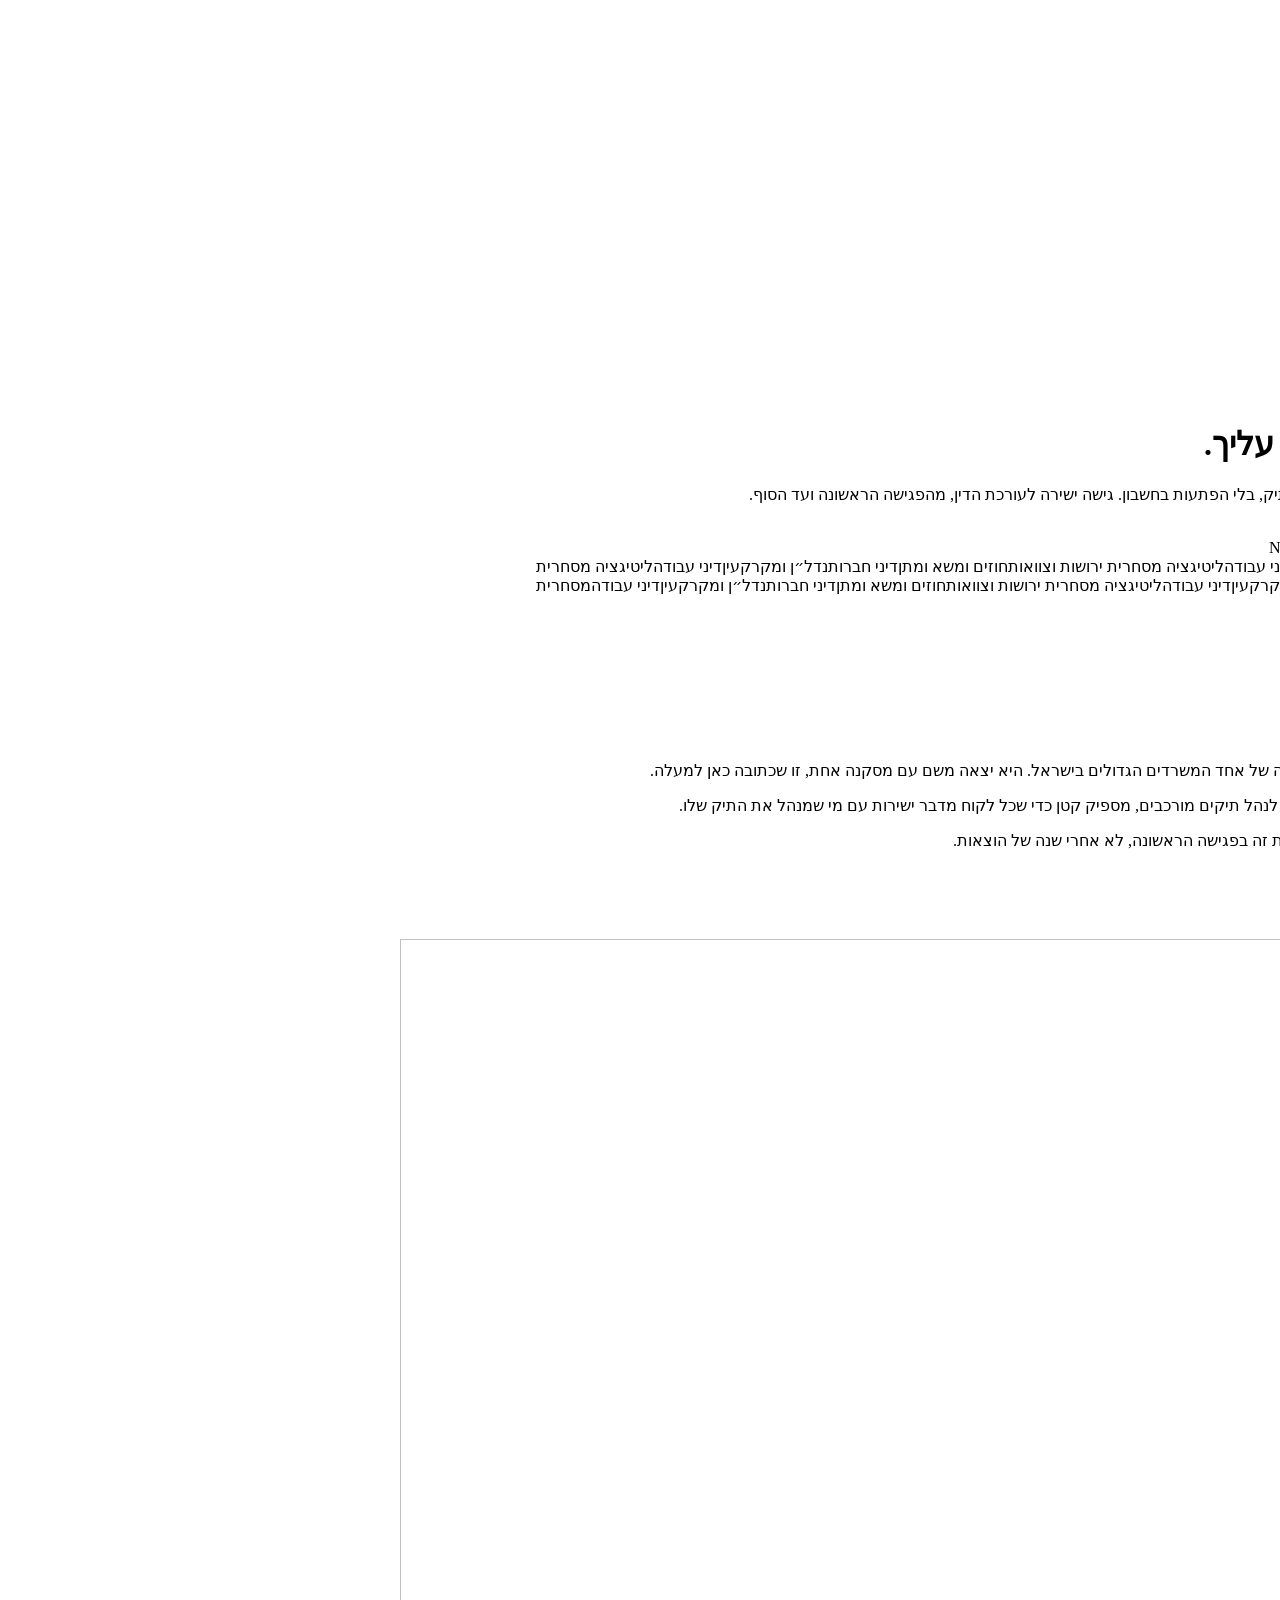
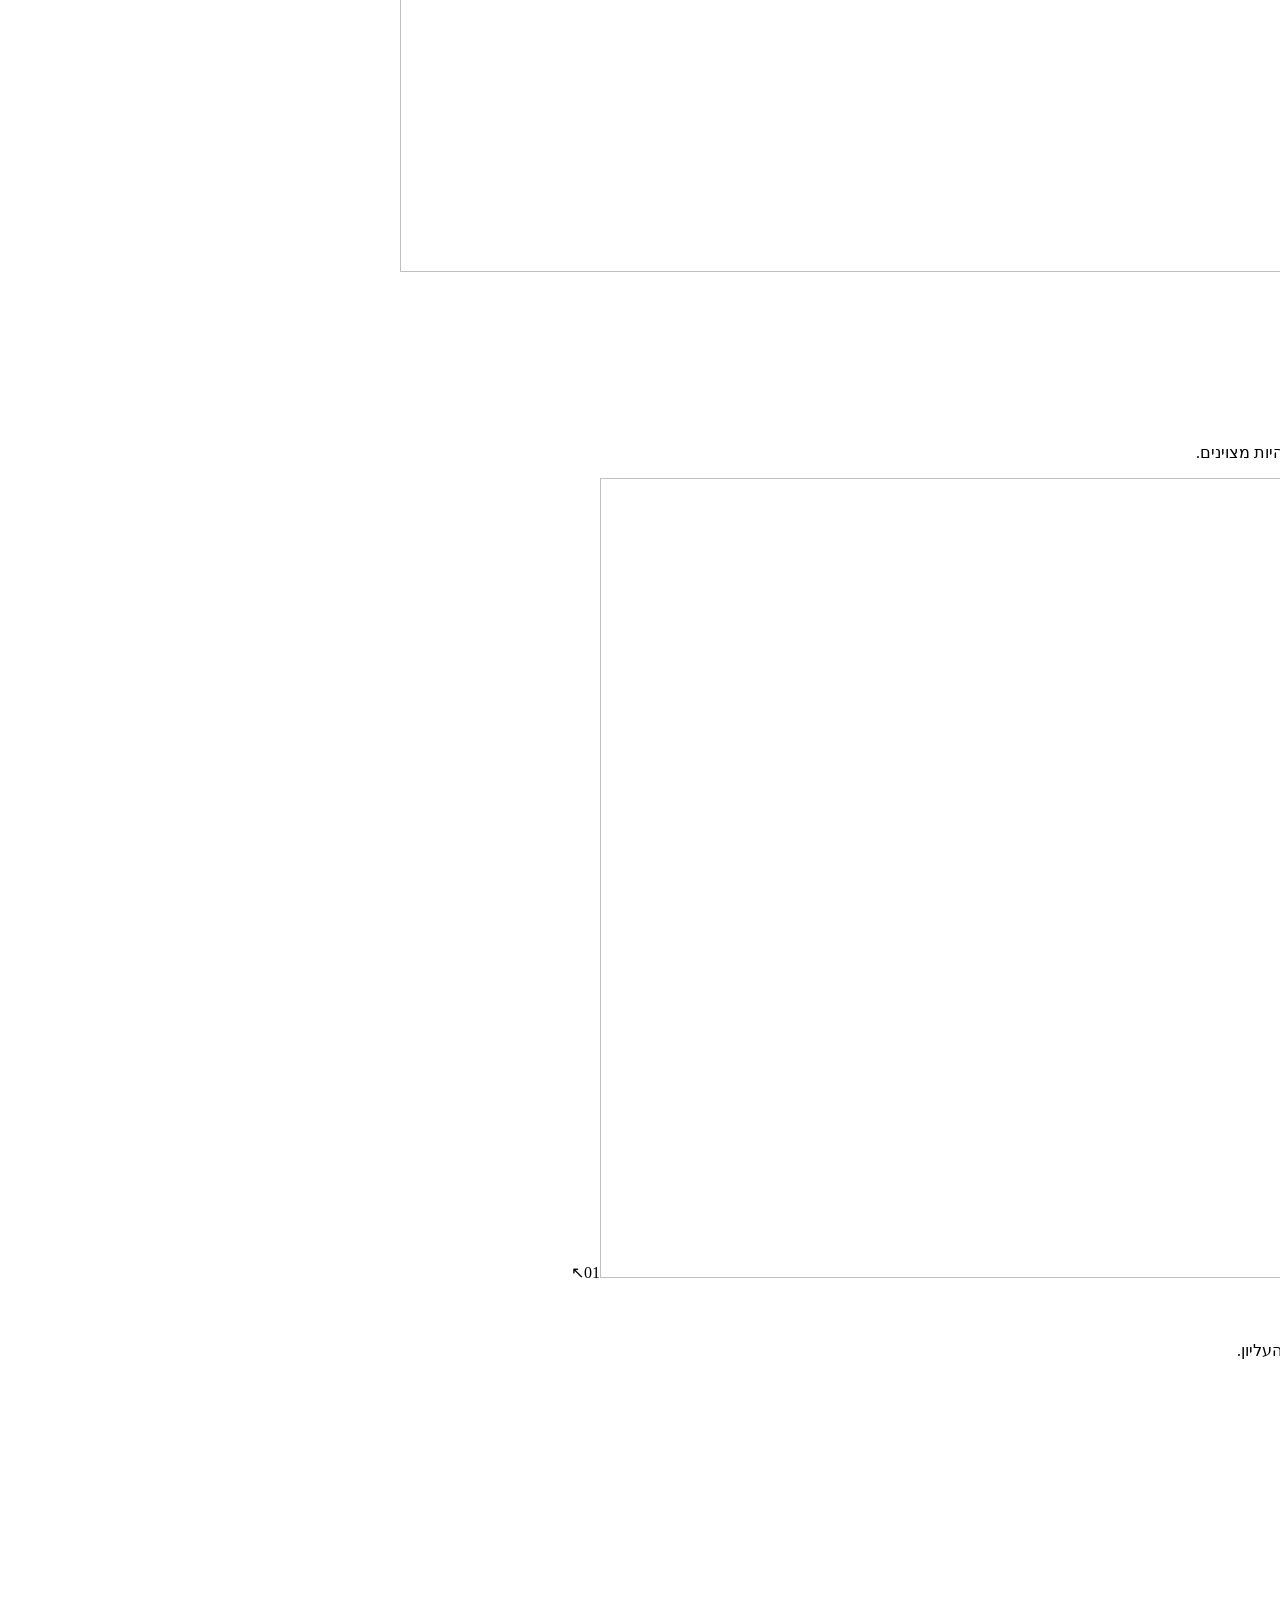
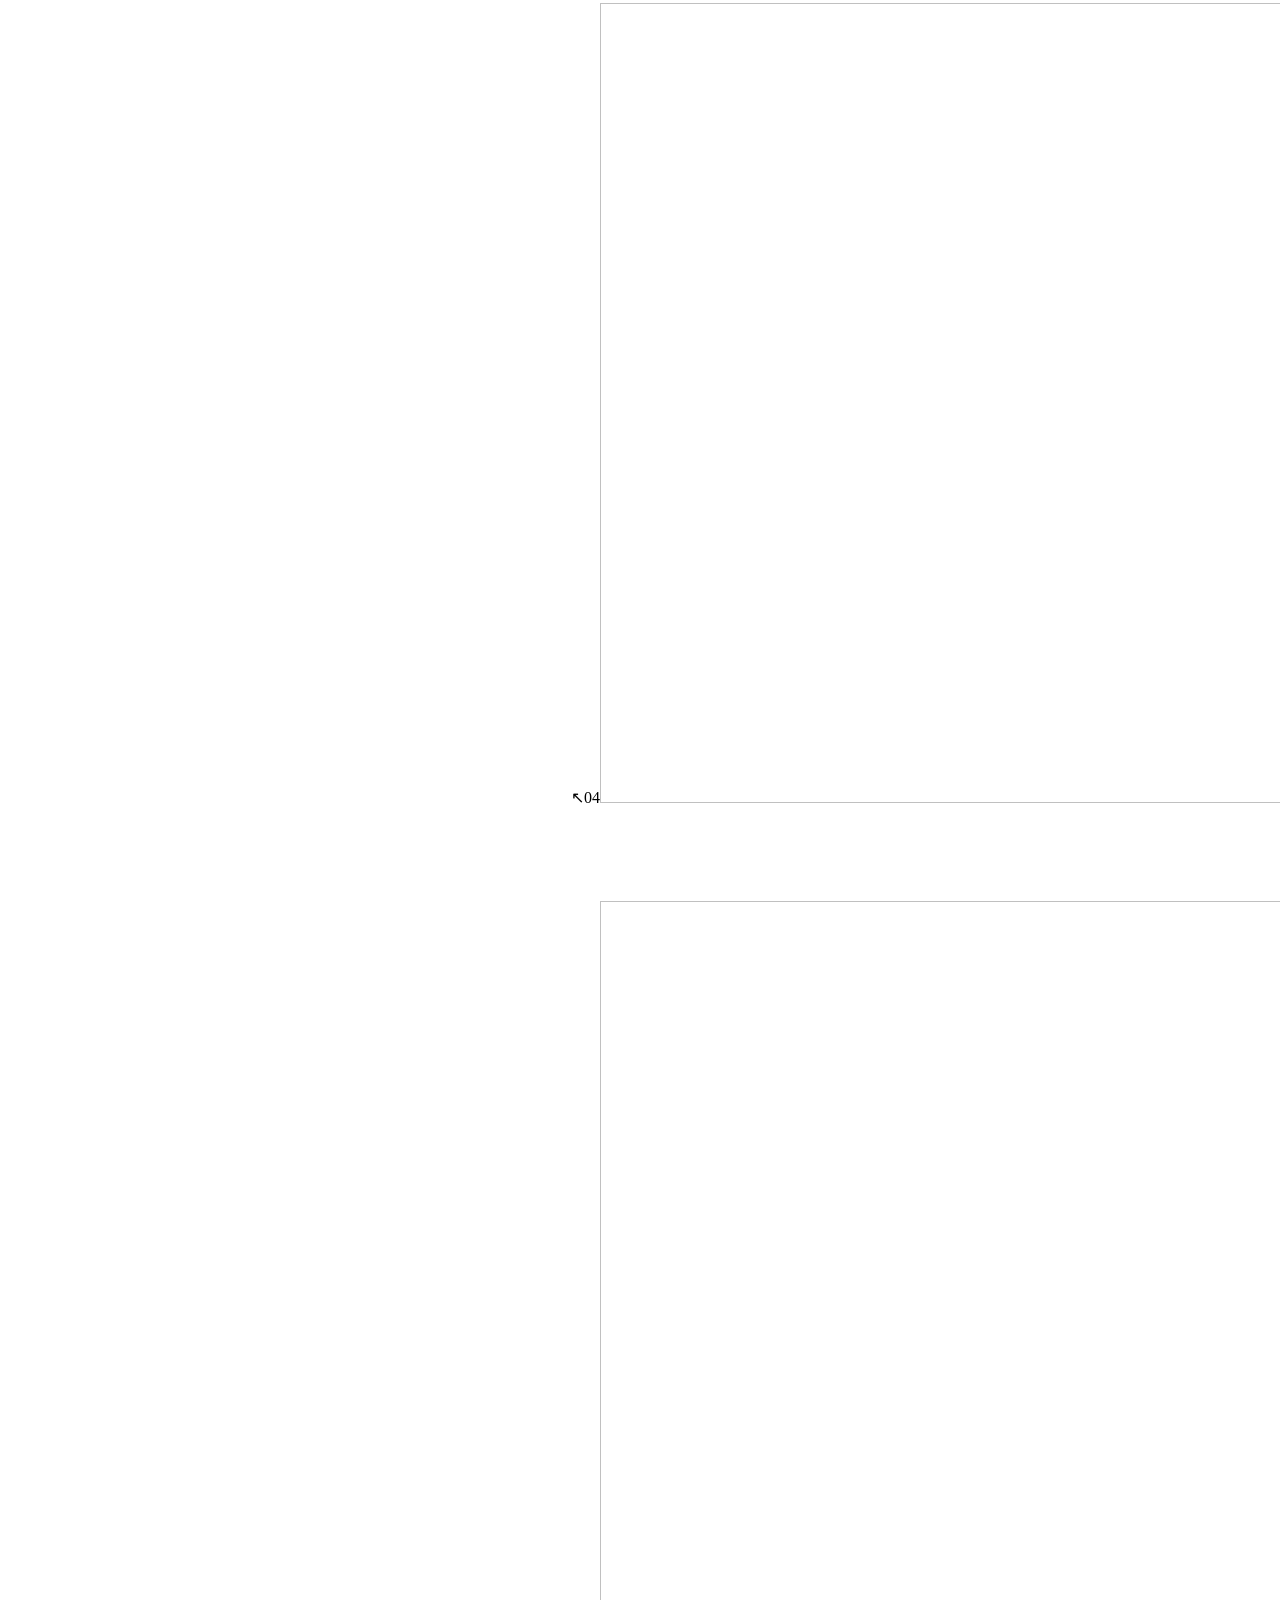
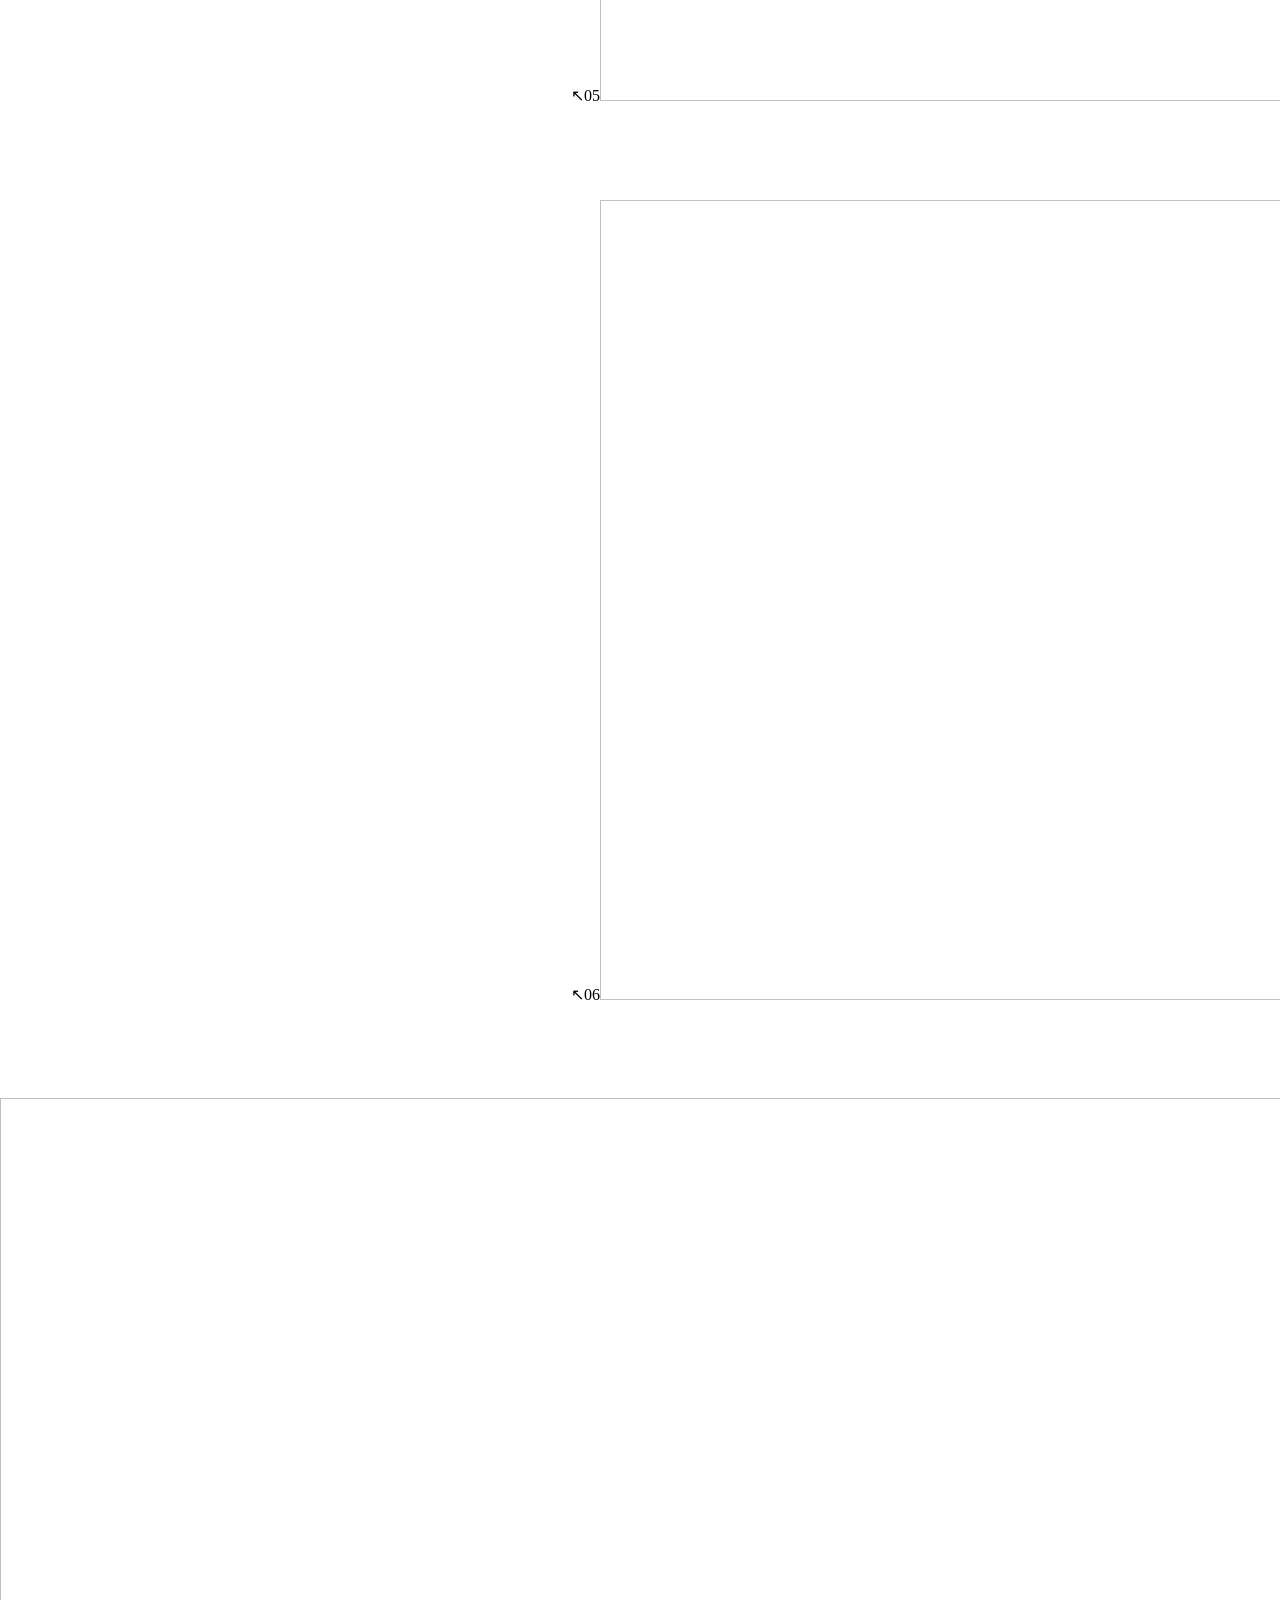
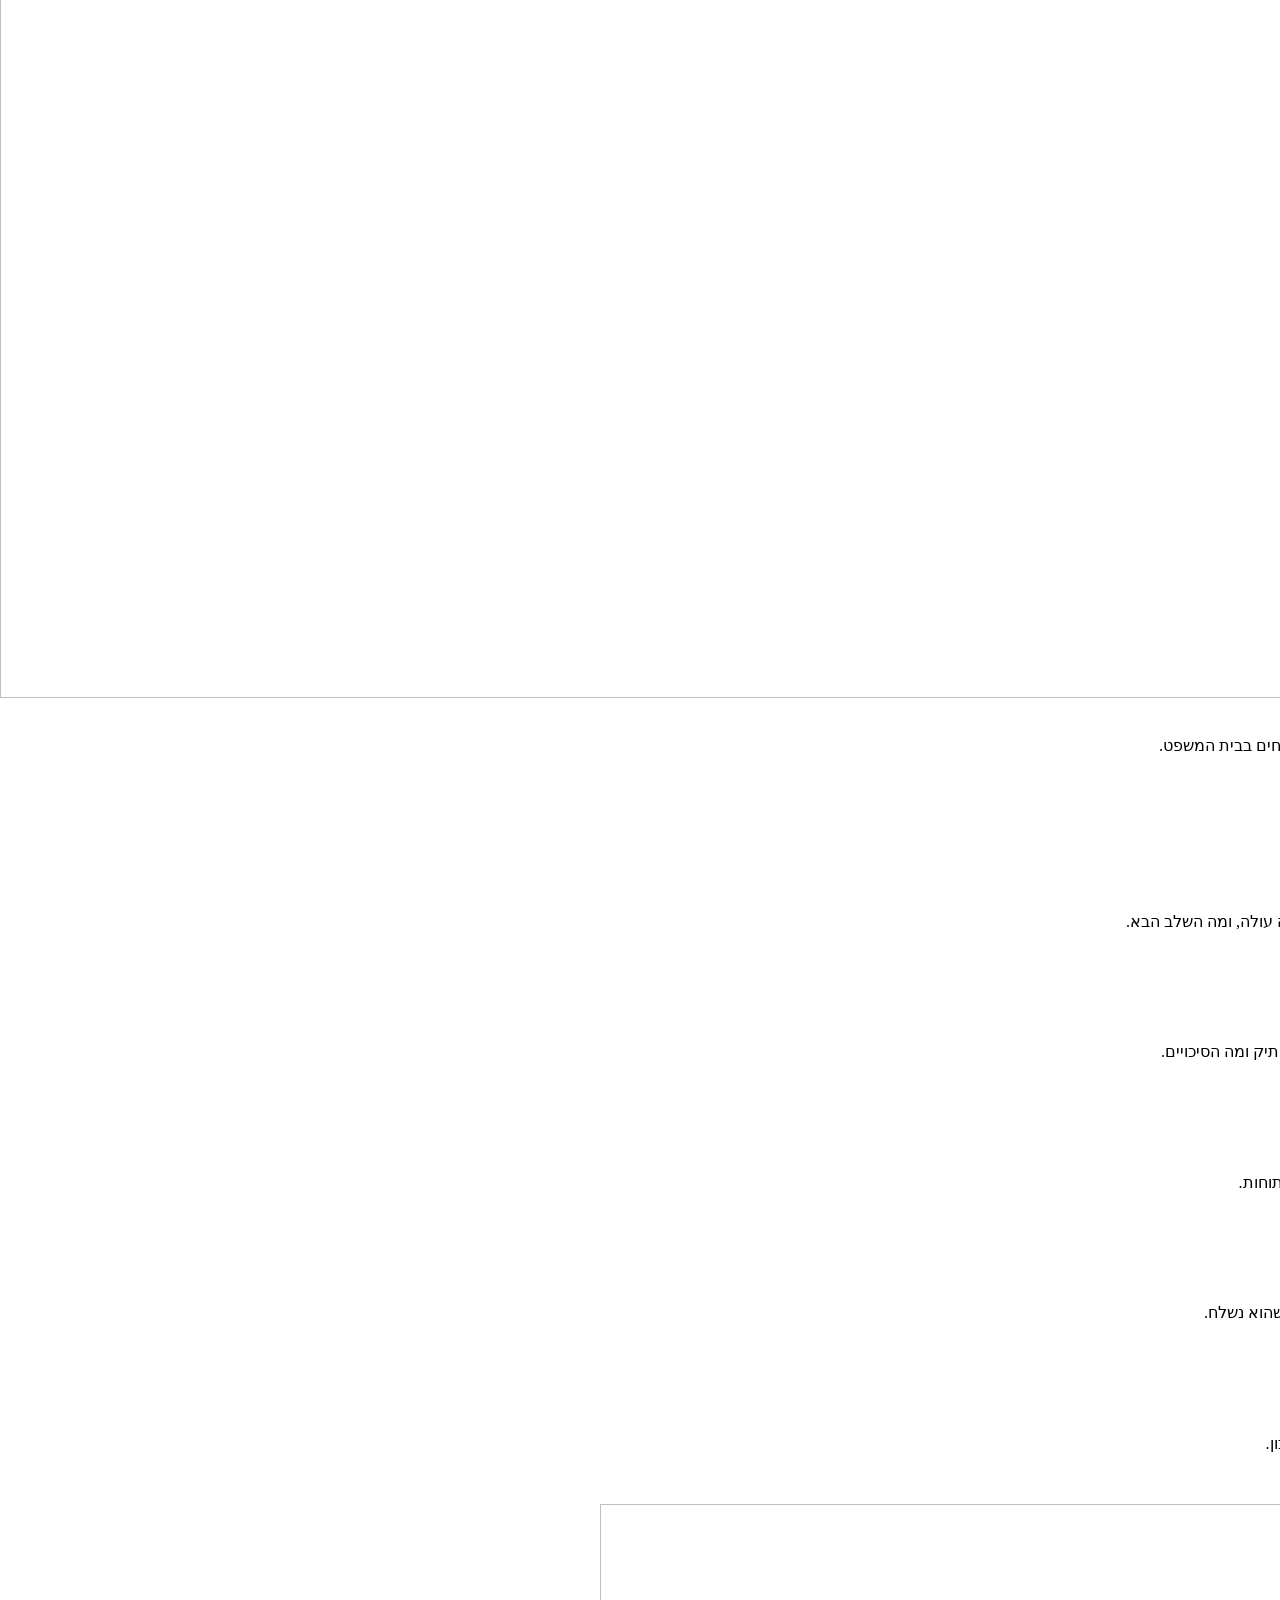
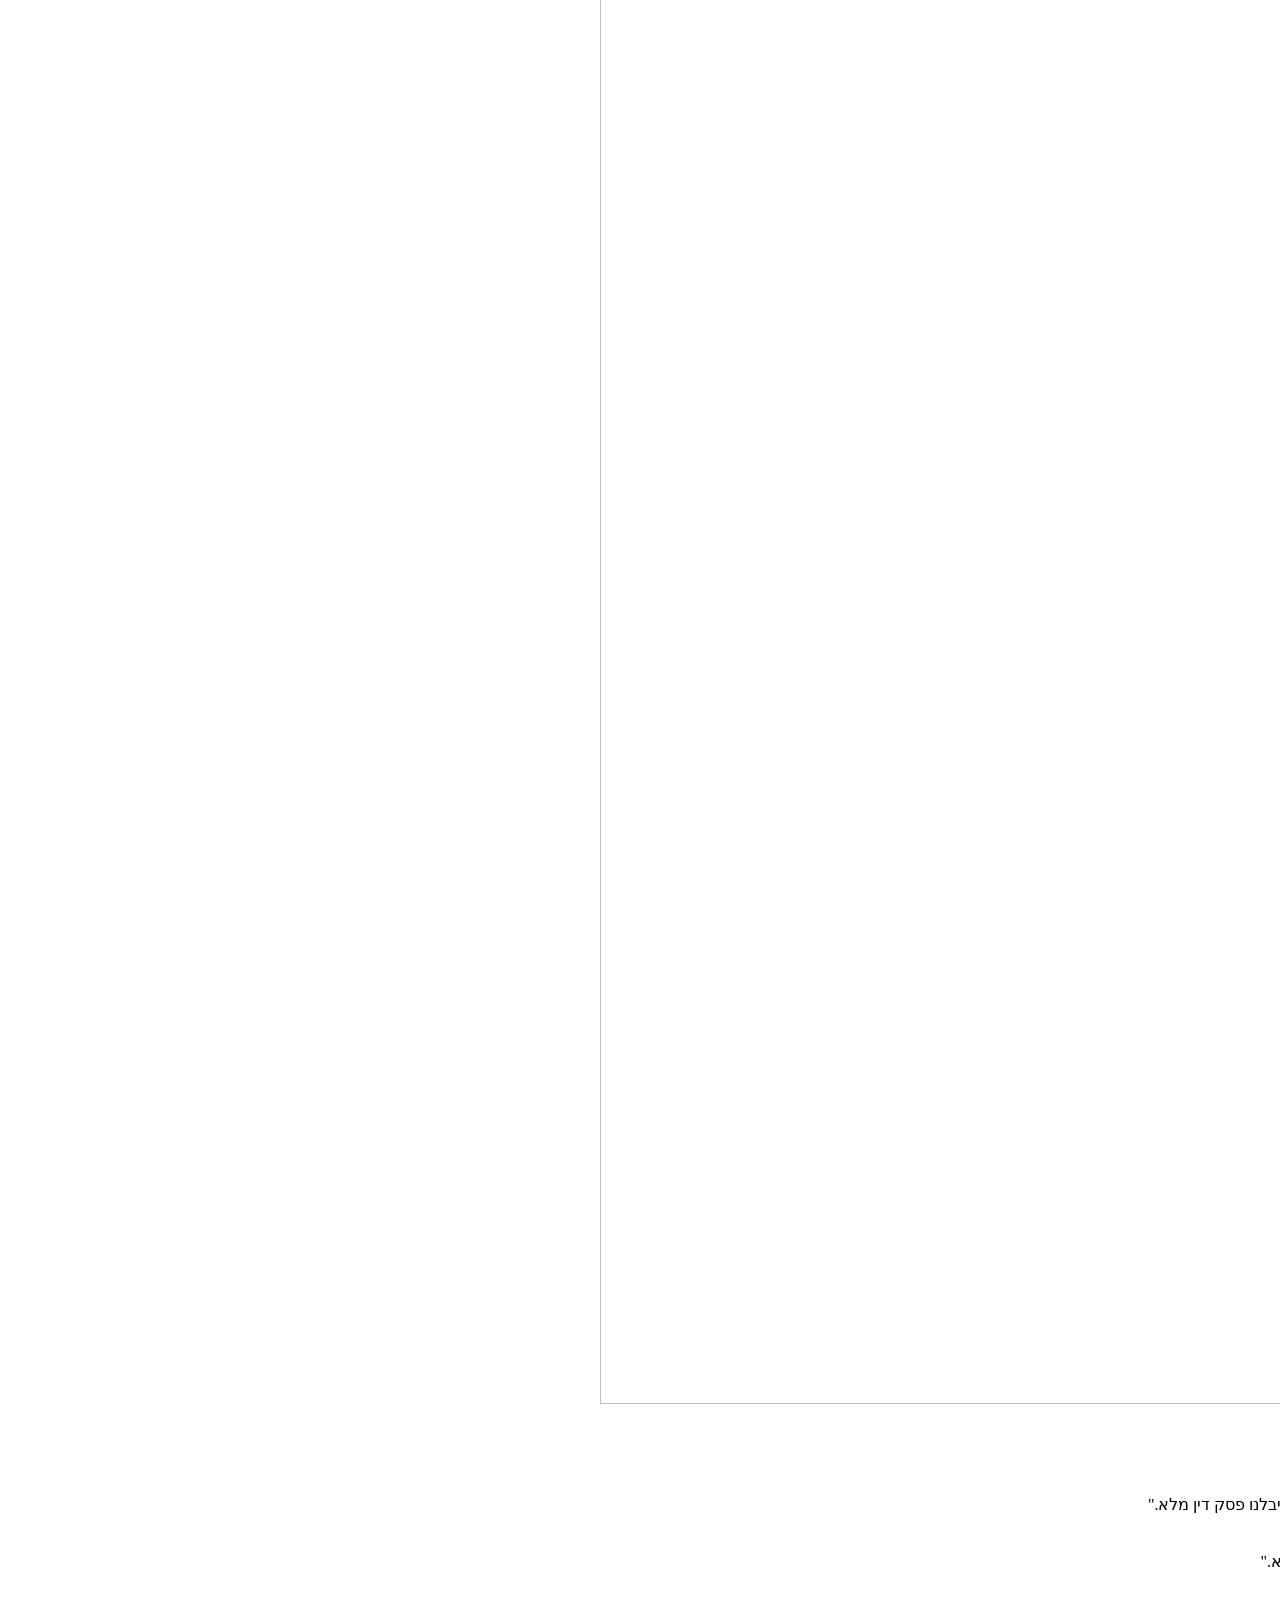
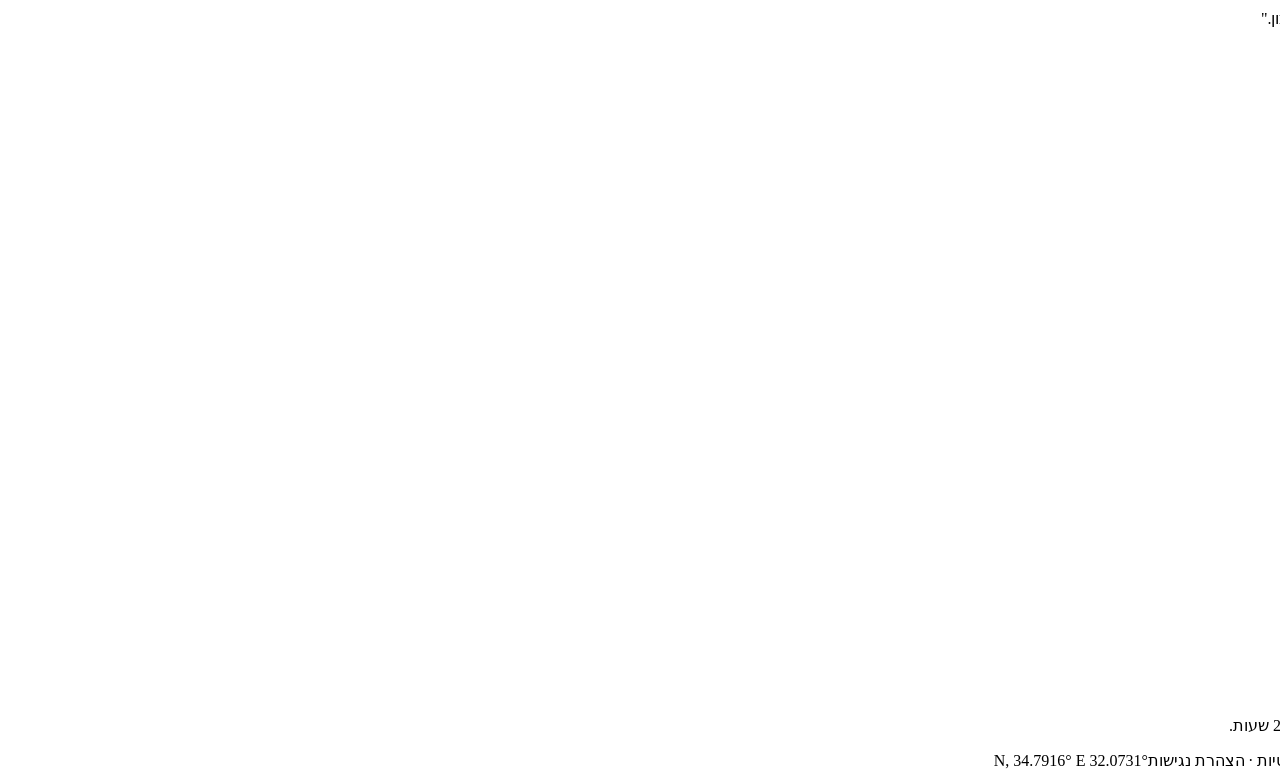
==== commit 1862e013: "Updates" ====
--- a/index.html
+++ b/index.html
@@ -1 +1 @@
-<!DOCTYPE html><html lang="he" dir="rtl" class="ploni_19d77f02-module__PI1MKa__variable google_sans_75a090a4-module__02W_1q__variable"><head><meta charSet="utf-8"/><meta name="viewport" content="width=device-width, initial-scale=1"/><link rel="preload" href="/barak-alon-law/_next/static/media/47d6d6c1e6da10b8.p.40-jm68xkzcno.woff2" as="font" crossorigin="" type="font/woff2"/><link rel="preload" href="/barak-alon-law/_next/static/media/6a5ae298b17bbade.p.2ru2d-z5q4eo9.woff2" as="font" crossorigin="" type="font/woff2"/><link rel="preload" href="/barak-alon-law/_next/static/media/ploni_black_aaa-s.p.14ug_1g9vq90_.woff2" as="font" crossorigin="" type="font/woff2"/><link rel="preload" href="/barak-alon-law/_next/static/media/ploni_bold_aaa-s.p.3tr8zqamll4_-.woff2" as="font" crossorigin="" type="font/woff2"/><link rel="preload" href="/barak-alon-law/_next/static/media/ploni_light_aaa-s.p.1fxbpymt7h0rl.woff2" as="font" crossorigin="" type="font/woff2"/><link rel="preload" href="/barak-alon-law/_next/static/media/ploni_medium_aaa-s.p.3e0nuew7_lcp8.woff2" as="font" crossorigin="" type="font/woff2"/><link rel="preload" href="/barak-alon-law/_next/static/media/ploni_regular_aaa-s.p.0hhs6gb47lsx0.woff2" as="font" crossorigin="" type="font/woff2"/><link rel="preload" as="image" href="https://images.unsplash.com/photo-1573496359142-b8d87734a5a2?w=1200&amp;q=80"/><link rel="stylesheet" href="/barak-alon-law/_next/static/chunks/1f1foc2mlj2sa.css" data-precedence="next"/><link rel="preload" as="script" fetchPriority="low" href="/barak-alon-law/_next/static/chunks/2zynomd7rkcis.js"/><script src="/barak-alon-law/_next/static/chunks/0sp3ilq6usti8.js" async=""></script><script src="/barak-alon-law/_next/static/chunks/3kmozkq6tgqnz.js" async=""></script><script src="/barak-alon-law/_next/static/chunks/turbopack-3swhoavtw_wqy.js" async=""></script><script src="/barak-alon-law/_next/static/chunks/24o_ksy6vfz8f.js" async=""></script><script src="/barak-alon-law/_next/static/chunks/3zpw4r2y_rumf.js" async=""></script><script src="/barak-alon-law/_next/static/chunks/33kz4he7200r-.js" async=""></script><script src="/barak-alon-law/_next/static/chunks/2i320yvqioyr3.js" async=""></script><meta name="theme-color" content="#0b0a09"/><title>ברק־אלון | משרד עורכי דין – ליטיגציה, מסחרי, נדל״ן</title><meta name="description" content="משרד עורכי הדין ברק־אלון: ליטיגציה מסחרית, דיני עבודה, נדל״ן ודיני חברות. 18 שנות ניסיון, מעל 900 תיקים, גישה ישירה לעורכת הדין. פגישת היכרות ללא עלות."/><meta name="robots" content="index, follow"/><link rel="canonical" href="https://haim-ai.github.io/barak-alon-law/"/><meta property="og:title" content="ברק־אלון | משרד עורכי דין"/><meta property="og:description" content="כשזה חשוב באמת – עורכת דין שנלחמת עליך. ליטיגציה, מסחרי, נדל״ן."/><meta property="og:url" content="https://haim-ai.github.io/barak-alon-law/"/><meta property="og:locale" content="he_IL"/><meta property="og:type" content="website"/><meta name="twitter:card" content="summary"/><meta name="twitter:title" content="ברק־אלון | משרד עורכי דין"/><meta name="twitter:description" content="כשזה חשוב באמת – עורכת דין שנלחמת עליך. ליטיגציה, מסחרי, נדל״ן."/><link rel="icon" href="/barak-alon-law/favicon.ico?favicon.2vob68tjqpejf.ico" sizes="256x256" type="image/x-icon"/><meta name="next-size-adjust" content=""/><script src="/barak-alon-law/_next/static/chunks/0cz1d0mv5g_q7.js" noModule=""></script></head><body><div hidden=""><!--$--><!--/$--></div><noscript><style>.rv{opacity:1!important;transform:none!important}</style></noscript><script type="application/ld+json">{"@context":"https://schema.org","@type":"LegalService","name":"ברק־אלון משרד עורכי דין","description":"ליטיגציה מסחרית, דיני עבודה, נדל״ן ודיני חברות","telephone":"+972-3-555-0148","email":"office@barak-alon.law","address":{"@type":"PostalAddress","streetAddress":"מגדל עזריאלי שרונה, דרך מנחם בגין 121","addressLocality":"תל אביב","addressCountry":"IL"},"openingHours":"Su-Th 08:30-19:00","founder":{"@type":"Person","name":"נועה ברק־אלון","jobTitle":"עורכת דין, שותפה מייסדת"}}</script><a class="skip" href="#top">דלגו לתוכן</a><div class="progress" aria-hidden="true"></div><nav aria-label="ניווט ראשי"><div class="wrap"><a href="#top" class="logo">ברק<span>·</span>אלון</a><ul><li><a href="#about">המשרד</a></li><li><a href="#practice">תחומי עיסוק</a></li><li><a href="#process">איך זה עובד</a></li><li><a href="#voices">לקוחות</a></li><li><a href="#contact">יצירת קשר</a></li></ul><a class="tel" href="tel:+97235550148">03-555-0148</a><button class="burger" aria-label="תפריט" aria-expanded="false" aria-controls="mmenu"><span></span><span></span><span></span></button></div></nav><div class="mmenu" id="mmenu" aria-hidden="true"><a href="#about" tabindex="-1">המשרד</a><a href="#practice" tabindex="-1">תחומי עיסוק</a><a href="#process" tabindex="-1">איך זה עובד</a><a href="#voices" tabindex="-1">לקוחות</a><a href="#contact" tabindex="-1"><b>יצירת קשר</b></a><div class="mm-foot">03-555-0148 · SARONA TOWER, TLV</div></div><main id="top"><header class="hero"><div class="hero-word" aria-hidden="true">צדק<em>.</em></div><div class="hero-tag" aria-hidden="true">ADV. NOA BARAK-ALON — EST. 2008</div><figure class="hero-img" data-parallax="0.12"><img alt="עו״ד נועה ברק־אלון, שותפה מייסדת" width="900" height="1200" decoding="async" data-nimg="1" style="color:transparent" src="https://images.unsplash.com/photo-1573496359142-b8d87734a5a2?w=1200&amp;q=80"/></figure><aside class="hero-glass rv"><div class="n"><span class=""></span><small>%</small></div><p>מהתיקים שניהלנו הסתיימו בהסדר או בפסק דין לטובת הלקוח</p></aside><div class="wrap hero-content"><div><p class="label rv">משרד עורכי דין · תל אביב</p><h1><span class="ln"><span>כשזה חשוב באמת,</span></span><b><span class="ln"><span>צריך מישהי</span></span><span class="ln"><span>שנלחמת עליך.</span></span></b></h1><p class="lead rv">ליטיגציה מסחרית, דיני עבודה, נדל״ן וחברות. בלי מתמחים שמנהלים לך את התיק, בלי הפתעות בחשבון. גישה ישירה לעורכת הדין, מהפגישה הראשונה ועד הסוף.</p><div class="hero-cta rv"><div class="" style="position:relative;display:inline-block"><div class="" style="transform:translate3d(0px, 0px, 0);transition:transform 0.5s ease-in-out;will-change:transform"><a href="#contact" class="btn red">פגישת היכרות ללא עלות <span class="arr">←</span></a></div></div><a href="#practice" class="btn ghost">תחומי עיסוק</a></div></div><div class="hero-meta rv"><span>32.0731° N, 34.7916° E</span><span>SARONA TOWER · FL. 38</span><span>© 2026 BARAK-ALON LAW</span></div></div><div class="scroll-hint" aria-hidden="true"></div></header><div class="marquee" aria-hidden="true" dir="ltr"><section><div class="parallax relative overflow-hidden"><div class="scroller flex whitespace-nowrap" style="transform:none"><span class="flex-shrink-0 "><span dir="rtl" class="mq-item">ליטיגציה מסחרית</span><span dir="rtl" class="mq-item">דיני עבודה</span><span dir="rtl" class="mq-item">נדל״ן ומקרקעין</span><span dir="rtl" class="mq-item">דיני חברות</span><span dir="rtl" class="mq-item">חוזים ומשא ומתן</span><span dir="rtl" class="mq-item">ירושות וצוואות</span> </span><span class="flex-shrink-0 "><span dir="rtl" class="mq-item">ליטיגציה מסחרית</span><span dir="rtl" class="mq-item">דיני עבודה</span><span dir="rtl" class="mq-item">נדל״ן ומקרקעין</span><span dir="rtl" class="mq-item">דיני חברות</span><span dir="rtl" class="mq-item">חוזים ומשא ומתן</span><span dir="rtl" class="mq-item">ירושות וצוואות</span> </span><span class="flex-shrink-0 "><span dir="rtl" class="mq-item">ליטיגציה מסחרית</span><span dir="rtl" class="mq-item">דיני עבודה</span><span dir="rtl" class="mq-item">נדל״ן ומקרקעין</span><span dir="rtl" class="mq-item">דיני חברות</span><span dir="rtl" class="mq-item">חוזים ומשא ומתן</span><span dir="rtl" class="mq-item">ירושות וצוואות</span> </span><span class="flex-shrink-0 "><span dir="rtl" class="mq-item">ליטיגציה מסחרית</span><span dir="rtl" class="mq-item">דיני עבודה</span><span dir="rtl" class="mq-item">נדל״ן ומקרקעין</span><span dir="rtl" class="mq-item">דיני חברות</span><span dir="rtl" class="mq-item">חוזים ומשא ומתן</span><span dir="rtl" class="mq-item">ירושות וצוואות</span> </span></div></div></section></div><section class="about" id="about"><div class="dark"><p class="label rv">01 — המשרד</p><h2 class="rv">לא <span class="strike">משרד ענק</span>.<br/><b>משרד שמכיר אותך בשם.</b></h2><div class="my-5 lead-line"><p class="text-[clamp(1.6rem,4vw,3rem)] leading-[1.5] font-semibold lead-text"><span class="inline-block word">לקוח</span> <span class="inline-block word">לא</span> <span class="inline-block word">צריך</span> <span class="inline-block word">להרגיש</span> <span class="inline-block word">כמו</span> <span class="inline-block word">מספר</span> <span class="inline-block word">תיק.</span></p></div><div class="cols rv"><div><p>נועה ברק־אלון הקימה את המשרד ב־2008, אחרי שבע שנים במחלקת הליטיגציה של אחד המשרדים הגדולים בישראל. היא יצאה משם עם מסקנה אחת, זו שכתובה כאן למעלה.</p><p>היום המשרד מונה שישה עורכי דין, ומטפל בכ־120 תיקים בשנה. מספיק גדול כדי לנהל תיקים מורכבים, מספיק קטן כדי שכל לקוח מדבר ישירות עם מי שמנהל את התיק שלו.</p></div><div><p>אנחנו אומרים את האמת גם כשהיא לא נעימה. אם אין סיכוי לתביעה, תשמעו את זה בפגישה הראשונה, לא אחרי שנה של הוצאות.</p><p>ואם יש סיכוי, נלך עד הסוף.</p></div></div><div class="sig rv"><span class="serif">נועה ברק־אלון</span><small>עו״ד, שותפה מייסדת</small></div><div class="float-card rv"><strong>לשכת עורכי הדין</strong>חברה בוועדת האתיקה, מחוז תל אביב, 2019–2023</div></div><div class="redblk"><img alt="" data-parallax="0.08" loading="lazy" width="1400" height="933" decoding="async" data-nimg="1" style="color:transparent" src="https://images.unsplash.com/photo-1505664194779-8beaceb93744?w=1400&amp;q=80"/><span class="yrs-label">YEARS OF PRACTICE</span><div class="yrs">18</div></div></section><section class="practice" id="practice"><div class="wrap"><div class="practice-head"><div><p class="label rv">02 — תחומי עיסוק</p><h2 class="rv">במה אנחנו<br/><b>טובים באמת</b></h2></div><p class="rv">שישה תחומים. לא עשרים. כי אי אפשר להיות מצוין בכל דבר, ואנחנו מעדיפים להיות מצוינים.</p></div><div class="bento"><div class="relative rounded-3xl border border-neutral-800 bg-neutral-900 overflow-hidden p-8 cell rv big"><div class="pointer-events-none absolute inset-0 opacity-0 transition-opacity duration-500 ease-in-out" style="opacity:0;background:radial-gradient(circle at 0px 0px, rgba(242, 237, 227, 0.16), transparent 80%)"></div><img alt="" loading="lazy" width="1200" height="800" decoding="async" data-nimg="1" style="color:transparent" src="https://images.unsplash.com/photo-1589829545856-d10d557cf95f?w=1200&amp;q=80"/><span class="num">01</span><span class="arrow">↖</span><div><h3>ליטיגציה מסחרית</h3><p>סכסוכים בין שותפים, תביעות חוזיות, בוררויות. ניהול תיקים בכל הערכאות, כולל העליון.</p></div></div><div class="relative rounded-3xl border border-neutral-800 bg-neutral-900 overflow-hidden p-8 cell rv"><div class="pointer-events-none absolute inset-0 opacity-0 transition-opacity duration-500 ease-in-out" style="opacity:0;background:radial-gradient(circle at 0px 0px, rgba(242, 237, 227, 0.16), transparent 80%)"></div><span class="num">02</span><span class="arrow">↖</span><div><h3>דיני עבודה</h3><p>ייצוג מעסיקים ועובדים בכירים. הסכמי העסקה, פיטורים, אי־תחרות.</p></div></div><div class="relative rounded-3xl border border-neutral-800 bg-neutral-900 overflow-hidden p-8 cell rv accent"><div class="pointer-events-none absolute inset-0 opacity-0 transition-opacity duration-500 ease-in-out" style="opacity:0;background:radial-gradient(circle at 0px 0px, rgba(11, 10, 9, 0.35), transparent 80%)"></div><span class="num">03</span><span class="arrow">↖</span><div><h3>נדל״ן ומקרקעין</h3><p>עסקאות, התחדשות עירונית, סכסוכי שכנים ופינוי.</p></div></div><div class="relative rounded-3xl border border-neutral-800 bg-neutral-900 overflow-hidden p-8 cell rv wide"><div class="pointer-events-none absolute inset-0 opacity-0 transition-opacity duration-500 ease-in-out" style="opacity:0;background:radial-gradient(circle at 0px 0px, rgba(242, 237, 227, 0.16), transparent 80%)"></div><img alt="" loading="lazy" width="1200" height="800" decoding="async" data-nimg="1" style="color:transparent" src="https://images.unsplash.com/photo-1450101499163-c8848c66ca85?w=1200&amp;q=80"/><span class="num">04</span><span class="arrow">↖</span><div><h3>דיני חברות</h3><p>הקמה, הסכמי מייסדים, גיוסי הון, מכירה ומיזוג. ליווי מהיום הראשון ועד האקזיט.</p></div></div><div class="relative rounded-3xl border border-neutral-800 bg-neutral-900 overflow-hidden p-8 cell rv half"><div class="pointer-events-none absolute inset-0 opacity-0 transition-opacity duration-500 ease-in-out" style="opacity:0;background:radial-gradient(circle at 0px 0px, rgba(242, 237, 227, 0.16), transparent 80%)"></div><span class="num">05</span><span class="arrow">↖</span><div><h3>חוזים ומו״מ</h3><p>ניסוח, בדיקה וניהול משא ומתן על הסכמים מורכבים.</p></div></div><div class="relative rounded-3xl border border-neutral-800 bg-neutral-900 overflow-hidden p-8 cell rv half"><div class="pointer-events-none absolute inset-0 opacity-0 transition-opacity duration-500 ease-in-out" style="opacity:0;background:radial-gradient(circle at 0px 0px, rgba(242, 237, 227, 0.16), transparent 80%)"></div><span class="num">06</span><span class="arrow">↖</span><div><h3>ירושות וצוואות</h3><p>עריכת צוואות, ניהול עיזבונות וסכסוכי ירושה.</p></div></div></div></div></section><section class="quote" aria-label="ציטוט"><div class="pin-height"><div class="stage"><img alt="" data-parallax="0.1" loading="lazy" width="1800" height="1200" decoding="async" data-nimg="1" style="color:transparent" src="https://images.unsplash.com/photo-1521791136064-7986c2920216?w=1800&amp;q=80"/><span class="mark a" aria-hidden="true">„</span><span class="mark b" aria-hidden="true">„</span><blockquote><p class="sentence rv"><span class="sr-only">תיק טוב לא מנצחים בבית המשפט.<!-- --> <!-- -->מנצחים אותו<!-- --> <!-- -->בהכנה.</span><span aria-hidden="true"><span><span class="word"><span class="letter"><span>ת</span></span><span class="letter"><span>י</span></span><span class="letter"><span>ק</span></span></span> </span><span><span class="word"><span class="letter"><span>ט</span></span><span class="letter"><span>ו</span></span><span class="letter"><span>ב</span></span></span> </span><span><span class="word"><span class="letter"><span>ל</span></span><span class="letter"><span>א</span></span></span> </span><span><span class="word"><span class="letter"><span>מ</span></span><span class="letter"><span>נ</span></span><span class="letter"><span>צ</span></span><span class="letter"><span>ח</span></span><span class="letter"><span>י</span></span><span class="letter"><span>ם</span></span></span> </span><span><span class="word"><span class="letter"><span>ב</span></span><span class="letter"><span>ב</span></span><span class="letter"><span>י</span></span><span class="letter"><span>ת</span></span></span> </span><span><span class="word"><span class="letter"><span>ה</span></span><span class="letter"><span>מ</span></span><span class="letter"><span>ש</span></span><span class="letter"><span>פ</span></span><span class="letter"><span>ט</span></span><span class="letter"><span>.</span></span></span> </span><br/><span><span class="word"><span class="letter"><span>מ</span></span><span class="letter"><span>נ</span></span><span class="letter"><span>צ</span></span><span class="letter"><span>ח</span></span><span class="letter"><span>י</span></span><span class="letter"><span>ם</span></span></span> </span><span><span class="word"><span class="letter"><span>א</span></span><span class="letter"><span>ו</span></span><span class="letter"><span>ת</span></span><span class="letter"><span>ו</span></span></span> </span><b><span><span class="word"><span class="letter"><span>ב</span></span><span class="letter"><span>ה</span></span><span class="letter"><span>כ</span></span><span class="letter"><span>נ</span></span><span class="letter"><span>ה</span></span><span class="letter"><span>.</span></span></span> </span></b></span></p><cite class="rv">נועה ברק־אלון · הרצאה בכנס לשכת עורכי הדין, 2024</cite></blockquote></div></div></section><section class="process" id="process"><div class="wrap"><div class="process-head"><div><p class="label rv">03 — הדרך</p><h2 class="rv">ארבעה שלבים.<span>בלי הפתעות.</span></h2></div><p class="rv">כל תיק עובר את אותו מסלול. אתם יודעים בכל רגע איפה אתם עומדים, כמה זה עולה, ומה השלב הבא.</p></div><div class="steps"><div class="step rv"><span class="time">60 MIN</span><div class="n">01</div><h3>פגישת היכרות</h3><p>שעה, ללא עלות. אתם מספרים, אנחנו שואלים. בסוף הפגישה תדעו אם יש לכם תיק ומה הסיכויים.</p></div><div class="step rv"><span class="time">7 DAYS</span><div class="n">02</div><h3>אסטרטגיה ותמחור</h3><p>מסמך כתוב: מסלול הפעולה, לוח זמנים והצעת מחיר סגורה. לא שעות עבודה פתוחות.</p></div><div class="step rv"><span class="time">ONGOING</span><div class="n">03</div><h3>ניהול התיק</h3><p>עדכון שבועי קבוע, גם כשאין חדש. כל מסמך שיוצא מהמשרד עובר אליכם לפני שהוא נשלח.</p></div><div class="step rv"><span class="time">CLOSE</span><div class="n">04</div><h3>סיום ומעקב</h3><p>פסק דין או הסדר. ואחר כך, ליווי בביצוע: גבייה, רישום, אכיפה. עד שהכסף בחשבון.</p></div></div></div></section><section class="voices" id="voices"><div class="wrap"><p class="label rv">04 — לקוחות מספרים</p><div class="voices-stage"><div class="voices-center"><img alt="" loading="lazy" width="1200" height="1500" decoding="async" data-nimg="1" style="color:transparent" src="https://images.unsplash.com/photo-1560250097-0b93528c311a?w=1200&amp;q=80"/></div><h2 class="voices-title" aria-hidden="true">אמון</h2><article class="vcard c1 rv"><div class="stars" aria-label="חמישה כוכבים">★★★★★</div>&quot;<!-- -->אחרי שני עורכי דין שאמרו לי לוותר, נועה לקחה את התיק. שנה וחצי אחר כך קיבלנו פסק דין מלא.<!-- -->&quot;<footer>יובל ש. · סכסוך שותפים</footer></article><article class="vcard c2 rv"><div class="stars" aria-label="חמישה כוכבים">★★★★★</div>&quot;<!-- -->הדבר שהכי הפתיע אותי: היא ענתה בעצמה. לא מזכירה, לא מתמחה. תמיד היא.<!-- -->&quot;<footer>ד״ר מיכל ר. · דיני עבודה</footer></article><article class="vcard c3 rv"><div class="stars" aria-label="חמישה כוכבים">★★★★★</div>&quot;<!-- -->הצעת מחיר סגורה מראש. בפעם הראשונה בחיים לא פחדתי לפתוח את החשבון.<!-- -->&quot;<footer>אלון ד. · עסקת נדל״ן</footer></article><article class="vcard c4 rv"><div class="stars" aria-label="חמישה כוכבים">★★★★★</div>&quot;<!-- -->ישירה, לפעמים עד כאב. וזה בדיוק מה שהיינו צריכים.<!-- -->&quot;<footer>סטארט־אפ, ת״א</footer></article><span class="vpill p1 rv">4.9 / 5 · GOOGLE</span><span class="vpill p2 rv">140+ ביקורות</span></div></div></section><section class="stats" aria-label="נתונים"><div class="wrap"><div class="stat rv"><div class="v"><span class=""></span><i>+</i></div><div class="t">תיקים שנוהלו</div></div><div class="stat rv"><div class="v"><span class=""></span></div><div class="t">שנות ניסיון</div></div><div class="stat rv"><div class="v"><span class=""></span><i>%</i></div><div class="t">הצלחה בתיקים</div></div><div class="stat rv"><div class="v"><span class=""></span><i>h</i></div><div class="t">זמן תגובה מקסימלי</div></div></div></section><section class="contact" id="contact"><div class="bigbg" aria-hidden="true">LAW</div><div class="wrap contact-grid"><div><p class="label rv">05 — יצירת קשר</p><h2 class="rv">בואו<b class="line2">נדבר.</b></h2><dl class="details rv"><div><dt>טלפון</dt><dd class="ltr"><a href="tel:+97235550148">03-555-0148</a></dd></div><div><dt>אימייל</dt><dd class="ltr"><a href="mailto:office@barak-alon.law">office@barak-alon.law</a></dd></div><div><dt>כתובת</dt><dd>מגדל עזריאלי שרונה, קומה 38<br/>דרך מנחם בגין 121, תל אביב</dd></div><div><dt>שעות</dt><dd>א׳–ה׳ 08:30–19:00<br/>דחוף? מענה גם אחרי.</dd></div></dl></div><form class="rv" noValidate=""><div><div class="row"><div class="f"><label for="name">שם מלא</label><input id="name" type="text" required="" autoComplete="name" maxLength="80" aria-invalid="false" name="name"/></div><div class="f"><label for="phone">טלפון</label><input id="phone" type="tel" required="" autoComplete="tel" inputMode="tel" maxLength="20" dir="ltr" style="text-align:right" aria-invalid="false" name="phone"/></div></div><div class="f"><label for="topic">במה מדובר</label><select id="topic" name="topic" required="" aria-invalid="false"><option value="" disabled="" selected="">בחרו תחום</option><option>ליטיגציה מסחרית</option><option>דיני עבודה</option><option>נדל״ן ומקרקעין</option><option>דיני חברות</option><option>חוזים ומו״מ</option><option>ירושות וצוואות</option><option>אחר</option></select></div><div class="f"><label for="msg">כמה מילים על המקרה</label><textarea id="msg" name="msg" maxLength="1500"></textarea></div><div class="magnet-full" style="position:relative;display:inline-block"><div class="" style="transform:translate3d(0px, 0px, 0);transition:transform 0.5s ease-in-out;will-change:transform"><button type="submit" class="btn red">קבעו פגישת היכרות <span class="arr">←</span></button></div></div><p class="note">הפרטים נשמרים בסודיות מלאה ומוגנים בחיסיון עו״ד–לקוח. נחזור אליכם תוך 24 שעות.</p></div></form></div></section></main><footer class="site"><div class="wrap"><span>© 2026 ברק־אלון משרד עורכי דין. כל הזכויות שמורות.</span><span>תנאי שימוש · מדיניות פרטיות · הצהרת נגישות</span><span class="coords">32.0731° N, 34.7916° E</span></div></footer><!--$--><!--/$--><script src="/barak-alon-law/_next/static/chunks/2zynomd7rkcis.js" id="_R_" async=""></script><script>(self.__next_f=self.__next_f||[]).push([0])</script><script>self.__next_f.push([1,"1:\"$Sreact.fragment\"\n3:I[9492,[\"/barak-alon-law/_next/static/chunks/24o_ksy6vfz8f.js\",\"/barak-alon-law/_next/static/chunks/3zpw4r2y_rumf.js\"],\"default\"]\n4:I[39756,[\"/barak-alon-law/_next/static/chunks/24o_ksy6vfz8f.js\",\"/barak-alon-law/_next/static/chunks/3zpw4r2y_rumf.js\"],\"default\"]\n5:I[37457,[\"/barak-alon-law/_next/static/chunks/24o_ksy6vfz8f.js\",\"/barak-alon-law/_next/static/chunks/3zpw4r2y_rumf.js\"],\"default\"]\n6:I[32988,[\"/barak-alon-law/_next/static/chunks/24o_ksy6vfz8f.js\",\"/barak-alon-law/_next/static/chunks/3zpw4r2y_rumf.js\",\"/barak-alon-law/_next/static/chunks/33kz4he7200r-.js\",\"/barak-alon-law/_next/static/chunks/2i320yvqioyr3.js\"],\"default\"]\n7:I[66,[\"/barak-alon-law/_next/static/chunks/24o_ksy6vfz8f.js\",\"/barak-alon-law/_next/static/chunks/3zpw4r2y_rumf.js\",\"/barak-alon-law/_next/static/chunks/33kz4he7200r-.js\",\"/barak-alon-law/_next/static/chunks/2i320yvqioyr3.js\"],\"default\"]\n8:I[87935,[\"/barak-alon-law/_next/static/chunks/24o_ksy6vfz8f.js\",\"/barak-alon-law/_next/static/chunks/3zpw4r2y_rumf.js\",\"/barak-alon-law/_next/static/chunks/33kz4he7200r-.js\",\"/barak-alon-law/_next/static/chunks/2i320yvqioyr3.js\"],\"default\"]\n9:I[33911,[\"/barak-alon-law/_next/static/chunks/24o_ksy6vfz8f.js\",\"/barak-alon-law/_next/static/chunks/3zpw4r2y_rumf.js\",\"/barak-alon-law/_next/static/chunks/33kz4he7200r-.js\",\"/barak-alon-law/_next/static/chunks/2i320yvqioyr3.js\"],\"default\"]\n19:I[68027,[\"/barak-alon-law/_next/static/chunks/24o_ksy6vfz8f.js\",\"/barak-alon-law/_next/static/chunks/3zpw4r2y_rumf.js\"],\"default\",1]\n:HL[\"/barak-alon-law/_next/static/chunks/1f1foc2mlj2sa.css\",\"style\"]\n:HL[\"/barak-alon-law/_next/static/media/47d6d6c1e6da10b8.p.40-jm68xkzcno.woff2\",\"font\",{\"crossOrigin\":\"\",\"type\":\"font/woff2\"}]\n:HL[\"/barak-alon-law/_next/static/media/6a5ae298b17bbade.p.2ru2d-z5q4eo9.woff2\",\"font\",{\"crossOrigin\":\"\",\"type\":\"font/woff2\"}]\n:HL[\"/barak-alon-law/_next/static/media/ploni_black_aaa-s.p.14ug_1g9vq90_.woff2\",\"font\",{\"crossOrigin\":\"\",\"type\":\"font/woff2\"}]\n:HL[\"/barak-alon-law/_next/static/media/ploni_bold_aaa-s.p.3tr8zqamll4_-.woff2\",\"font\",{\"crossOrigin\":\"\",\"type\":\"font/woff2\"}]\n:HL[\"/barak-alon-law/_next/static/media/ploni_light_aaa-s.p.1fxbpymt7h0rl.woff2\",\"font\",{\"crossOrigin\":\"\",\"type\":\"font/woff2\"}]\n:HL[\"/barak-alon-law/_next/static/media/ploni_medium_aaa-s.p.3e0nuew7_lcp8.woff2\",\"font\",{\"crossOrigin\":\"\",\"type\":\"font/woff2\"}]\n:HL[\"/barak-alon-law/_next/static/media/ploni_regular_aaa-s.p.0hhs6gb47lsx0.woff2\",\"font\",{\"crossOrigin\":\"\",\"type\":\"font/woff2\"}]\n2:[\"$\",\"style\",null,{\"children\":\".rv{opacity:1!important;transform:none!important}\"}]\n0:{\"P\":null,\"c\":[\"\",\"\"],\"q\":\"\",\"i\":false,\"f\":[[[\"\",{\"children\":[\"__PAGE__\",{},\"$undefined\",\"$undefined\",4608]},\"$undefined\",\"$undefined\",4624],[[\"$\",\"$1\",\"c\",{\"children\":[[[\"$\",\"link\",\"0\",{\"rel\":\"stylesheet\",\"href\":\"/barak-alon-law/_next/static/chunks/1f1foc2mlj2sa.css\",\"precedence\":\"next\",\"crossOrigin\":\"$undefined\",\"nonce\":\"$undefined\"}],[\"$\",\"script\",\"script-0\",{\"src\":\"/barak-alon-law/_next/static/chunks/24o_ksy6vfz8f.js\",\"async\":true,\"nonce\":\"$undefined\"}],[\"$\",\"script\",\"script-1\",{\"src\":\"/barak-alon-law/_next/static/chunks/3zpw4r2y_rumf.js\",\"async\":true,\"nonce\":\"$undefined\"}]],[\"$\",\"html\",null,{\"lang\":\"he\",\"dir\":\"rtl\",\"className\":\"ploni_19d77f02-module__PI1MKa__variable google_sans_75a090a4-module__02W_1q__variable\",\"children\":[\"$\",\"body\",null,{\"children\":[[\"$\",\"noscript\",null,{\"children\":\"$2\"}],[\"$\",\"$L3\",null,{\"children\":[\"$\",\"$L4\",null,{\"parallelRouterKey\":\"children\",\"error\":\"$undefined\",\"errorStyles\":\"$undefined\",\"errorScripts\":\"$undefined\",\"template\":[\"$\",\"$L5\",null,{}],\"templateStyles\":\"$undefined\",\"templateScripts\":\"$undefined\",\"notFound\":[[[\"$\",\"title\",null,{\"children\":\"404: This page could not be found.\"}],[\"$\",\"div\",null,{\"style\":{\"fontFamily\":\"system-ui,\\\"Segoe UI\\\",Roboto,Helvetica,Arial,sans-serif,\\\"Apple Color Emoji\\\",\\\"Segoe UI Emoji\\\"\",\"height\":\"100vh\",\"textAlign\":\"center\",\"display\":\"flex\",\"flexDirection\":\"column\",\"alignItems\":\"center\",\"justifyContent\":\"center\"},\"children\":[\"$\",\"div\",null,{\"children\":[[\"$\",\"style\",null,{\"dangerouslySetInnerHTML\":{\"__html\":\"body{color:#000;background:#fff;margin:0}.next-error-h1{border-right:1px solid rgba(0,0,0,.3)}@media (prefers-color-scheme:dark){body{color:#fff;background:#000}.next-error-h1{border-right:1px solid rgba(255,255,255,.3)}}\"}}],[\"$\",\"h1\",null,{\"className\":\"next-error-h1\",\"style\":{\"display\":\"inline-block\",\"margin\":\"0 20px 0 0\",\"padding\":\"0 23px 0 0\",\"fontSize\":24,\"fontWeight\":500,\"verticalAlign\":\"top\",\"lineHeight\":\"49px\"},\"children\":404}],[\"$\",\"div\",null,{\"style\":{\"display\":\"inline-block\"},\"children\":[\"$\",\"h2\",null,{\"style\":{\"fontSize\":14,\"fontWeight\":400,\"lineHeight\":\"49px\",\"margin\":0},\"children\":\"This page could not be found.\"}]}]]}]}]],[]],\"forbidden\":\"$undefined\",\"unauthorized\":\"$undefined\"}]}]]}]}]]}],{\"children\":[[\"$\",\"$1\",\"c\",{\"children\":[[[\"$\",\"script\",null,{\"type\":\"application/ld+json\",\"dangerouslySetInnerHTML\":{\"__html\":\"{\\\"@context\\\":\\\"https://schema.org\\\",\\\"@type\\\":\\\"LegalService\\\",\\\"name\\\":\\\"ברק־אלון משרד עורכי דין\\\",\\\"description\\\":\\\"ליטיגציה מסחרית, דיני עבודה, נדל״ן ודיני חברות\\\",\\\"telephone\\\":\\\"+972-3-555-0148\\\",\\\"email\\\":\\\"office@barak-alon.law\\\",\\\"address\\\":{\\\"@type\\\":\\\"PostalAddress\\\",\\\"streetAddress\\\":\\\"מגדל עזריאלי שרונה, דרך מנחם בגין 121\\\",\\\"addressLocality\\\":\\\"תל אביב\\\",\\\"addressCountry\\\":\\\"IL\\\"},\\\"openingHours\\\":\\\"Su-Th 08:30-19:00\\\",\\\"founder\\\":{\\\"@type\\\":\\\"Person\\\",\\\"name\\\":\\\"נועה ברק־אלון\\\",\\\"jobTitle\\\":\\\"עורכת דין, שותפה מייסדת\\\"}}\"}}],[\"$\",\"$L6\",null,{}],[\"$\",\"main\",null,{\"id\":\"top\",\"children\":[[\"$\",\"$L7\",null,{}],[\"$\",\"$L8\",null,{}],[\"$\",\"section\",null,{\"className\":\"about\",\"id\":\"about\",\"children\":[[\"$\",\"div\",null,{\"className\":\"dark\",\"children\":[[\"$\",\"p\",null,{\"className\":\"label rv\",\"children\":\"01 — המשרד\"}],[\"$\",\"h2\",null,{\"className\":\"rv\",\"children\":[\"לא \",[\"$\",\"span\",null,{\"className\":\"strike\",\"children\":\"משרד ענק\"}],\".\",[\"$\",\"br\",null,{}],[\"$\",\"b\",null,{\"children\":\"משרד שמכיר אותך בשם.\"}]]}],[\"$\",\"$L9\",null,{\"containerClassName\":\"lead-line\",\"textClassName\":\"lead-text\",\"baseOpacity\":0.12,\"baseRotation\":0,\"blurStrength\":6,\"children\":\"לקוח לא צריך להרגיש כמו מספר תיק.\"}],[\"$\",\"div\",null,{\"className\":\"cols rv\",\"children\":[[\"$\",\"div\",null,{\"children\":[[\"$\",\"p\",null,{\"children\":\"נועה ברק־אלון הקימה את המשרד ב־2008, אחרי שבע שנים במחלקת הליטיגציה של אחד המשרדים הגדולים בישראל. היא יצאה משם עם מסקנה אחת, זו שכתובה כאן למעלה.\"}],[\"$\",\"p\",null,{\"children\":\"היום המשרד מונה שישה עורכי דין, ומטפל בכ־120 תיקים בשנה. מספיק גדול כדי לנהל תיקים מורכבים, מספיק קטן כדי שכל לקוח מדבר ישירות עם מי שמנהל את התיק שלו.\"}]]}],[\"$\",\"div\",null,{\"children\":[[\"$\",\"p\",null,{\"children\":\"אנחנו אומרים את האמת גם כשהיא לא נעימה. אם אין סיכוי לתביעה, תשמעו את זה בפגישה הראשונה, לא אחרי שנה של הוצאות.\"}],[\"$\",\"p\",null,{\"children\":\"ואם יש סיכוי, נלך עד הסוף.\"}]]}]]}],[\"$\",\"div\",null,{\"className\":\"sig rv\",\"children\":[[\"$\",\"span\",null,{\"className\":\"serif\",\"children\":\"נועה ברק־אלון\"}],[\"$\",\"small\",null,{\"children\":\"עו״ד, שותפה מייסדת\"}]]}],[\"$\",\"div\",null,{\"className\":\"float-card rv\",\"children\":[[\"$\",\"strong\",null,{\"children\":\"לשכת עורכי הדין\"}],\"חברה בוועדת האתיקה, מחוז תל אביב, 2019–2023\"]}]]}],[\"$\",\"div\",null,{\"className\":\"redblk\",\"children\":[\"$La\",\"$Lb\",\"$Lc\"]}]]}],\"$Ld\",\"$Le\",\"$Lf\",\"$L10\",\"$L11\",\"$L12\"]}],\"$L13\",\"$L14\"],[\"$L15\",\"$L16\"],\"$L17\"]}],{},null,false,null]},null,false,null],\"$L18\",false]],\"m\":\"$undefined\",\"G\":[\"$19\",[\"$L1a\"]],\"S\":true,\"h\":null,\"r\":\"$undefined\",\"s\":\"$undefined\",\"a\":\"$undefined\",\"l\":\"$undefined\",\"p\":\"$undefined\",\"d\":\"$undefined\",\"b\":\"B1Yj9aoSFGk0cNU3nQfnj\"}\n1b:I[85437,[\"/barak-alon-law/_next/static/chunks/24o_ksy6vfz8f.js\",\"/barak-alon-law/_next/static/chunks/3zpw4r2y_rumf.js\",\"/barak-alon-law/_next/static/chunks/33kz4he7200r-.js\",\"/barak-alon-law/_next/static/chunks/2i320yvqioyr3.js\"],\"Image\"]\n1c:I[67642,[\"/barak-alon-law/_next/static/chunks/24o_ksy6vfz8f.js\",\"/barak-alon-law/_next/static/chunks/3zpw4r2y_rumf.js\",\"/barak-alon-law/_next/static/chunks/33kz4he7200r-.js\",\"/barak-alon-law/_next/static/chunks/2i320yvqioyr3.js\"],\"default\"]\n1d:I[85072,[\"/barak-alon-law/_next/static/chunks/24o_ksy6vfz8f.js\",\"/barak-alon-law/_next/static/chunks/3zpw4r2y_rumf.js\",\"/barak-alon-law/_next/static/chunks/33kz4he7200r-.js\",\"/barak-alon-law/_next/static/chunks/2i320yvqioyr3.js\"],\"default\"]\n1e:I[20818,[\"/barak-alon-law/_next/static/chunks/24o_ksy6vfz8f.js\",\"/barak-alon-law/_next/static/chunks/3zpw4r2y_rumf.js\",\"/barak-alon-law/_next/static/chunks/33kz4he7200r-.js\",\"/barak-alon-law/_next/static/chunks/2i320yvqioyr3.js\"],\"default\"]\n1f:I[84959,[\"/barak-alon-law/_next/static/chunks/24o_ksy6vfz8f.js\",\"/barak-alon-law/_next/static/chunks/3zpw4r2y_rumf.js\",\"/barak-alon-law/_next/static/chunks/33kz4he7200r-.js\",\"/barak-alon-law/_next/static/chunks/2i320yvqioyr3.js\"],\"default\"]\n20:I[23679,[\"/barak-alon-law/_next/static/chunks/24o_ksy6vfz8f.js\",\"/barak-alon-law/_next/static/chunks/3zpw4r2y_rumf.js\",\"/barak-alon-law/_next/static/chunks/33kz4he7200r-.js\",\"/barak-alon-law/_next/static/chunks/2i320yvqioyr3.js\"],\"default\"]\n21:I[97367,[\"/barak-alon-law/_next/static/chunks/24o_ksy6vfz8f.js\",\"/barak-alon-law/_next/static/chunks/3zpw4r2y_rumf.js\"],\"OutletBoundary\"]\n22:\"$Sreact.suspense\"\n24:I[97367,[\"/barak-alon-law/_next/static/chunks/24o_ksy6vfz8f.js\",\"/barak-alon-law/_next/static/chunks/3zpw4r2y_rumf.js\"],\"ViewportBoundary\"]\n26:I[97367,[\"/barak-alon-law/_next/static/chunks/24o_ksy6vfz8f.js\",\"/barak-alon-law/_next/static/chunks/3zpw4r2y_rumf.js\"],\"MetadataBoundary\"]\na:[\"$\",\"$L1b\",null,{\"src\":\"https://images.unsplash.com/photo-1505664194779-8beaceb93744?w=1400\u0026q=80\",\"alt\":\"\",\"width\":1400,\"height\":933,\"sizes\":\"(max-width: 900px) 100vw, 42vw\",\"data-parallax\":\"0.08\"}]\nb:[\"$\",\"span\",null,{\"className\":\"yrs-label\",\"children\":\"YEARS OF PRACTICE\"}]\nc:[\"$\",\"div\",null,{\"className\":\"yrs\",\"children\":\"18\"}]\nd:[\"$\",\"section\",null,{\"className\":\"practice\",\"id\":\"practice\",\"children\":[\"$\",\"div\",null,{\"className\":\"wrap\",\"children\":[[\"$\",\"div\",null,{\"className\":\"practice-head\",\"children\":[[\"$\",\"div\",null,{\"children\":[[\"$\",\"p\",null,{\"className\":\"label rv\",\"children\":\"02 — תחומי עיסוק\"}],[\"$\",\"h2\",null,{\"className\":\"rv\",\"children\":[\"במה אנחנו\",[\"$\",\"br\",null,{}],[\"$\",\"b\",null,{\"children\":\"טובים באמת\"}]]}]]}],[\"$\",\"p\",null,{\"className\":\"rv\",\"children\":\"שישה תחומים. לא עשרים. כי אי אפשר להיות מצוין בכל דבר, ואנחנו מעדיפים להיות מצוינים.\"}]]}],[\"$\",\"div\",null,{\"className\":\"bento\",\"children\":[[\"$\",\"$L1c\",\"01\",{\"className\":\"cell rv big\",\"spotlightColor\":\"rgba(242, 237, 227, 0.16)\",\"children\":[[\"$\",\"$L1b\",null,{\"src\":\"https://images.unsplash.com/photo-1589829545856-d10d557cf95f?w=1200\u0026q=80\",\"alt\":\"\",\"width\":1200,\"height\":800,\"sizes\":\"(max-width: 1000px) 100vw, 50vw\"}],[\"$\",\"span\",null,{\"className\":\"num\",\"children\":\"01\"}],[\"$\",\"span\",null,{\"className\":\"arrow\",\"children\":\"↖\"}],[\"$\",\"div\",null,{\"children\":[[\"$\",\"h3\",null,{\"children\":\"ליטיגציה מסחרית\"}],[\"$\",\"p\",null,{\"children\":\"סכסוכים בין שותפים, תביעות חוזיות, בוררויות. ניהול תיקים בכל הערכאות, כולל העליון.\"}]]}]]}],[\"$\",\"$L1c\",\"02\",{\"className\":\"cell rv\",\"spotlightColor\":\"rgba(242, 237, 227, 0.16)\",\"children\":[\"$undefined\",[\"$\",\"span\",null,{\"className\":\"num\",\"children\":\"02\"}],[\"$\",\"span\",null,{\"className\":\"arrow\",\"children\":\"↖\"}],[\"$\",\"div\",null,{\"children\":[[\"$\",\"h3\",null,{\"children\":\"דיני עבודה\"}],[\"$\",\"p\",null,{\"children\":\"ייצוג מעסיקים ועובדים בכירים. הסכמי העסקה, פיטורים, אי־תחרות.\"}]]}]]}],[\"$\",\"$L1c\",\"03\",{\"className\":\"cell rv accent\",\"spotlightColor\":\"rgba(11, 10, 9, 0.35)\",\"children\":[\"$undefined\",[\"$\",\"span\",null,{\"className\":\"num\",\"children\":\"03\"}],[\"$\",\"span\",null,{\"className\":\"arrow\",\"children\":\"↖\"}],[\"$\",\"div\",null,{\"children\":[[\"$\",\"h3\",null,{\"children\":\"נדל״ן ומקרקעין\"}],[\"$\",\"p\",null,{\"children\":\"עסקאות, התחדשות עירונית, סכסוכי שכנים ופינוי.\"}]]}]]}],[\"$\",\"$L1c\",\"04\",{\"className\":\"cell rv wide\",\"spotlightColor\":\"rgba(242, 237, 227, 0.16)\",\"children\":[[\"$\",\"$L1b\",null,{\"src\":\"https://images.unsplash.com/photo-1450101499163-c8848c66ca85?w=1200\u0026q=80\",\"alt\":\"\",\"width\":1200,\"height\":800,\"sizes\":\"(max-width: 1000px) 100vw, 50vw\"}],[\"$\",\"span\",null,{\"className\":\"num\",\"children\":\"04\"}],[\"$\",\"span\",null,{\"className\":\"arrow\",\"children\":\"↖\"}],[\"$\",\"div\",null,{\"children\":[[\"$\",\"h3\",null,{\"children\":\"דיני חברות\"}],[\"$\",\"p\",null,{\"children\":\"הקמה, הסכמי מייסדים, גיוסי הון, מכירה ומיזוג. ליווי מהיום הראשון ועד האקזיט.\"}]]}]]}],[\"$\",\"$L1c\",\"05\",{\"className\":\"cell rv half\",\"spotlightColor\":\"rgba(242, 237, 227, 0.16)\",\"children\":[\"$undefined\",[\"$\",\"span\",null,{\"className\":\"num\",\"children\":\"05\"}],[\"$\",\"span\",null,{\"className\":\"arrow\",\"children\":\"↖\"}],[\"$\",\"div\",null,{\"children\":[[\"$\",\"h3\",null,{\"children\":\"חוזים ומו״מ\"}],[\"$\",\"p\",null,{\"children\":\"ניסוח, בדיקה וניהול משא ומתן על הסכמים מורכבים.\"}]]}]]}],[\"$\",\"$L1c\",\"06\",{\"className\":\"cell rv half\",\"spotlightColor\":\"rgba(242, 237, 227, 0.16)\",\"children\":[\"$undefined\",[\"$\",\"span\",null,{\"className\":\"num\",\"children\":\"06\"}],[\"$\",\"span\",null,{\"className\":\"arrow\",\"children\":\"↖\"}],[\"$\",\"div\",null,{\"children\":[[\"$\",\"h3\",null,{\"children\":\"ירושות וצוואות\"}],[\"$\",\"p\",null,{\"children\":\"עריכת צוואות, ניהול עיזבונות וסכסוכי ירושה.\"}]]}]]}]]}]]}]}]\ne:[\"$\",\"$L1d\",null,{}]\nf:[\"$\",\"section\",null,{\"className\":\"process\",\"id\":\"process\",\"children\":[\"$\",\"div\",null,{\"className\":\"wrap\",\"children\":[[\"$\",\"div\",null,{\"className\":\"process-head\",\"children\":[[\"$\",\"div\",null,{\"children\":[[\"$\",\"p\",null,{\"className\":\"label rv\",\"children\":\"03 — הדרך\"}],[\"$\",\"h2\",null,{\"className\":\"rv\",\"children\":[\"ארבעה שלבים.\",[\"$\",\"span\",null,{\"children\":\"בלי הפתעות.\"}]]}]]}],[\"$\",\"p\",null,{\"className\":\"rv\",\"children\":\"כל תיק עובר את אותו מסלול. אתם יודעים בכל רגע איפה אתם עומדים, כמה זה עולה, ומה השלב הבא.\"}]]}],[\"$\",\"div\",null,{\"className\":\"steps\",\"children\":[[\"$\",\"div\",\"01\",{\"className\":\"step rv\",\"children\":[[\"$\",\"span\",null,{\"className\":\"time\",\"children\":\"60 MIN\"}],[\"$\",\"div\",null,{\"className\":\"n\",\"children\":\"01\"}],[\"$\",\"h3\",null,{\"children\":\"פגישת היכרות\"}],[\"$\",\"p\",null,{\"children\":\"שעה, ללא עלות. אתם מספרים, אנחנו שואלים. בסוף הפגישה תדעו אם יש לכם תיק ומה הסיכויים.\"}]]}],[\"$\",\"div\",\"02\",{\"className\":\"step rv\",\"children\":[[\"$\",\"span\",null,{\"className\":\"time\",\"children\":\"7 DAYS\"}],[\"$\",\"div\",null,{\"className\":\"n\",\"children\":\"02\"}],[\"$\",\"h3\",null,{\"children\":\"אסטרטגיה ותמחור\"}],[\"$\",\"p\",null,{\"children\":\"מסמך כתוב: מסלול הפעולה, לוח זמנים והצעת מחיר סגורה. לא שעות עבודה פתוחות.\"}]]}],[\"$\",\"div\",\"03\",{\"className\":\"step rv\",\"children\":[[\"$\",\"span\",null,{\"className\":\"time\",\"children\":\"ONGOING\"}],[\"$\",\"div\",null,{\"className\":\"n\",\"children\":\"03\"}],[\"$\",\"h3\",null,{\"children\":\"ניהול התיק\"}],[\"$\",\"p\",null,{\"children\":\"עדכון שבועי קבוע, גם כשאין חדש. כל מסמך שיוצא מהמשרד עובר אליכם לפני שהוא נשלח.\"}]]}],[\"$\",\"div\",\"04\",{\"className\":\"step rv\",\"children\":[[\"$\",\"span\",null,{\"className\":\"time\",\"children\":\"CLOSE\"}],[\"$\",\"div\",null,{\"className\":\"n\",\"children\":\"04\"}],[\"$\",\"h3\",null,{\"children\":\"סיום ומעקב\"}],[\"$\",\"p\",null,{\"children\":\"פסק דין או הסדר. ואחר כך, ליווי בביצוע: גבייה, רישום, אכיפה. עד שהכסף בחשבון.\"}]]}]]}]]}]}]\n10:[\"$\",\"section\",null,{\"className\":\"voices\",\"id\":\"voices\",\"children\":[\"$\",\"div\",null,{\"className\":\"wrap\",\"children\":[[\"$\",\"p\",null,{\"className\":\"label rv\",\"children\":\"04 — לקוחות מספרים\"}],[\"$\",\"div\",null,{\"className\":\"voices-stage\",\"children\":[[\"$\",\"div\",null,{\"className\":\"voices-center\",\"children\":[\"$\",\"$L1b\",null,{\"src\":\"https://images.unsplash.com/photo-1560250097-0b93528c311a?w=1200\u0026q=80\",\"alt\":\"\",\"width\":1200,\"height\":1500,\"sizes\":\"(max-width: 900px) 100vw, 420px\"}]}],[\"$\",\"h2\",null,{\"className\":\"voices-title\",\"aria-hidden\":\"true\",\"children\":\"אמון\"}],[[\"$\",\"article\",\"c1\",{\"className\":\"vcard c1 rv\",\"children\":[[\"$\",\"div\",null,{\"className\":\"stars\",\"aria-label\":\"חמישה כוכבים\",\"children\":\"★★★★★\"}],\"\\\"\",\"אחרי שני עורכי דין שאמרו לי לוותר, נועה לקחה את התיק. שנה וחצי אחר כך קיבלנו פסק דין מלא.\",\"\\\"\",[\"$\",\"footer\",null,{\"children\":\"יובל ש. · סכסוך שותפים\"}]]}],[\"$\",\"article\",\"c2\",{\"className\":\"vcard c2 rv\",\"children\":[[\"$\",\"div\",null,{\"className\":\"stars\",\"aria-label\":\"חמישה כוכבים\",\"children\":\"★★★★★\"}],\"\\\"\",\"הדבר שהכי הפתיע אותי: היא ענתה בעצמה. לא מזכירה, לא מתמחה. תמיד היא.\",\"\\\"\",[\"$\",\"footer\",null,{\"children\":\"ד״ר מיכל ר. · דיני עבודה\"}]]}],[\"$\",\"article\",\"c3\",{\"className\":\"vcard c3 rv\",\"children\":[[\"$\",\"div\",null,{\"className\":\"stars\",\"aria-label\":\"חמישה כוכבים\",\"children\":\"★★★★★\"}],\"\\\"\",\"הצעת מחיר סגורה מראש. בפעם הראשונה בחיים לא פחדתי לפתוח את החשבון.\",\"\\\"\",[\"$\",\"footer\",null,{\"children\":\"אלון ד. · עסקת נדל״ן\"}]]}],[\"$\",\"article\",\"c4\",{\"className\":\"vcard c4 rv\",\"children\":[[\"$\",\"div\",null,{\"className\":\"stars\",\"aria-label\":\"חמישה כוכבים\",\"children\":\"★★★★★\"}],\"\\\"\",\"ישירה, לפעמים עד כאב. וזה בדיוק מה שהיינו צריכים.\",\"\\\"\",[\"$\",\"footer\",null,{\"children\":\"סטארט־אפ, ת״א\"}]]}]],[\"$\",\"span\",null,{\"className\":\"vpill p1 rv\",\"children\":\"4.9 / 5 · GOOGLE\"}],[\"$\",\"span\",null,{\"className\":\"vpill p2 rv\",\"children\":\"140+ ביקורות\"}]]}]]}]}]\n11:[\"$\",\"section\",null,{\"className\":\"stats\",\"aria-label\":\"נתונים\",\"children\":[\"$\",\"div\",null,{\"className\":\"wrap\",\"children\":[[\"$\",\"div\",\"תיקים שנוהלו\",{\"className\":\"stat rv\",\"children\":[[\"$\",\"div\",null,{\"className\":\"v\",\"children\":[[\"$\",\"$L1e\",null,{\"to\":900,\"duration\":1.8}],[\"$\",\"i\",null,{\"children\":\"+\"}]]}],[\"$\",\"div\",null,{\"className\":\"t\",\"children\":\"תיקים שנוהלו\"}]]}],[\"$\",\"div\",\"שנות ניסיון\",{\"className\":\"stat rv\",\"children\":[[\"$\",\"div\",null,{\"className\":\"v\",\"children\":[[\"$\",\"$L1e\",null,{\"to\":18,\"duration\":1.8}],\"\"]}],[\"$\",\"div\",null,{\"className\":\"t\",\"children\":\"שנות ניסיון\"}]]}],[\"$\",\"div\",\"הצלחה בתיקים\",{\"className\":\"stat rv\",\"children\":[[\"$\",\"div\",null,{\"className\":\"v\",\"children\":[[\"$\",\"$L1e\",null,{\"to\":94,\"duration\":1.8}],[\"$\",\"i\",null,{\"children\":\"%\"}]]}],[\"$\",\"div\",null,{\"className\":\"t\",\"children\":\"הצלחה בתיקים\"}]]}],[\"$\",\"div\",\"זמן תגובה מקסימלי\",{\"className\":\"stat rv\",\"children\":[[\"$\",\"div\",null,{\"className\":\"v\",\"children\":[[\"$\",\"$L1e\",null,{\"to\":24,\"duration\":1.8}],[\"$\",\"i\",null,{\"children\":\"h\"}]]}],[\"$\",\"div\",null,{\"className\":\"t\",\"children\":\"זמן תגובה מקסימלי\"}]]}]]}]}]\n12:[\"$\",\"$L1f\",null,{}]\n13:[\"$\",\"footer\",null,{\"className\":\"site\",\"children\":[\"$\",\"div\",null,{\"className\":\"wrap\",\"children\":[[\"$\",\"span\",null,{\"children\":\"© 2026 ברק־אלון משרד עורכי דין. כל הזכויות שמורות.\"}],[\"$\",\"span\",null,{\"children\":\"תנאי שימוש · מדיניות פרטיות · הצהרת נגישות\"}],[\"$\",\"span\",null,{\"className\":\"coords\",\"children\":\"32.0731° N, 34.7916° E\"}]]}]}]\n14:[\"$\",\"$L20\",null,{}]\n15:[\"$\",\"script\",\"script-0\",{\"src\":\"/barak-alon-law/_next/static/chunks/33kz4he7200r-.js\",\"async\":true,\"nonce\":\"$undefined\"}]\n16:[\"$\",\"script\",\"script-1\",{\"src\":\"/barak-alon-law/_next/static/chunks/2i320yvqioyr3.js\",\"async\":true,\"nonce\":\"$undefined\"}]\n17:[\"$\",\"$L21\",null,{\"children\":[\"$\",\"$22\",null,{\"name\":\"Next.MetadataOutlet\",\"children\":\"$@23\"}]}]\n18:[\"$\",\"$1\",\"h\",{\"children\":[null,[\"$\",\"$L24\",null,{\"children\":\"$L25\"}],[\"$\",\"div\",null,{\"hidden\":true,\"children\":[\"$\",\"$L26\",null,{\"children\":[\"$\",\"$22\",null,{\"name\":\"Next.Metadata\",\"children\":\"$L27\"}]}]}],[\"$\",\"meta\",null,{\"name\":\"next-size-adjust\",\"content\":\"\"}]]}]\n1a:[\"$\",\"link\",\"0\",{\"rel\":\"stylesheet\",\"href\":\"/barak-alon-law/_next/static/chunks/1f1foc2mlj2sa.css\",\"precedence\":\"next\",\"crossOrigin\":\"$undefined\",\"nonce\":\"$undefined\"}]\n25:[[\"$\",\"meta\",\"0\",{\"charSet\":\"utf-8\"}],[\"$\",\"meta\",\"1\",{\"name\":\"viewport\",\"content\":\"width=device-width, initial-scale=1\"}],[\"$\",\"meta\",\"2\",{\"name\":\"theme-color\",\"content\":\"#0b0a09\"}]]\n28:I[27201,[\"/barak-alon-law/_next/static/chunks/24o_ksy6vfz8f.js\",\"/barak-alon-law/_next/static/chunks/3zpw4r2y_rumf.js\"],\"IconMark\"]\n23:null\n27:[[\"$\",\"title\",\"0\",{\"children\":\"ברק־אלון | משרד עורכי דין – ליטיגציה, מסחרי, נדל״ן\"}],[\"$\",\"meta\",\"1\",{\"name\":\"description\",\"content\":\"משרד עורכי הדין ברק־אלון: ליטיגציה מסחרית, דיני עבודה, נדל״ן ודיני חברות. 18 שנות ניסיון, מעל 900 תיקים, גישה ישירה לעורכת הדין. פגישת היכרות ללא עלות.\"}],[\"$\",\"meta\",\"2\",{\"name\":\"robots\",\"content\":\"index, follow\"}],[\"$\",\"link\",\"3\",{\"rel\":\"canonical\",\"href\":\"https://haim-ai.github.io/barak-alon-law/\"}],[\"$\",\"meta\",\"4\",{\"property\":\"og:title\",\"content\":\"ברק־אלון | משרד עורכי דין\"}],[\"$\",\"meta\",\"5\",{\"property\":\"og:description\",\"content\":\"כשזה חשוב באמת – עורכת דין שנלחמת עליך. ליטיגציה, מסחרי, נדל״ן.\"}],[\"$\",\"meta\",\"6\",{\"property\":\"og:url\",\"content\":\"https://haim-ai.github.io/barak-alon-law/\"}],[\"$\",\"meta\",\"7\",{\"property\":\"og:locale\",\"content\":\"he_IL\"}],[\"$\",\"meta\",\"8\",{\"property\":\"og:type\",\"content\":\"website\"}],[\"$\",\"meta\",\"9\",{\"name\":\"twitter:card\",\"content\":\"summary\"}],[\"$\",\"meta\",\"10\",{\"name\":\"twitter:title\",\"content\":\"ברק־אלון | משרד עורכי דין\"}],[\"$\",\"meta\",\"11\",{\"name\":\"twitter:description\",\"content\":\"כשזה חשוב באמת – עורכת דין שנלחמת עליך. ליטיגציה, מסחרי, נדל״ן.\"}],[\"$\",\"link\",\"12\",{\"rel\":\"icon\",\"href\":\"/barak-alon-law/favicon.ico?favicon.2vob68tjqpejf.ico\",\"sizes\":\"256x256\",\"type\":\"image/x-icon\"}],[\"$\",\"$L28\",\"13\",{}]]\n"])</script></body></html>+<!DOCTYPE html><html lang="he" dir="rtl" class="display_bd275d45-module__EsNcLa__variable text_263933ee-module__k_a2Da__variable"><head><meta charSet="utf-8"/><meta name="viewport" content="width=device-width, initial-scale=1"/><link rel="preload" href="/barak-alon-law/_next/static/media/almoni_bold_aaa-s.p.06amg5oaa93j6.woff2" as="font" crossorigin="" type="font/woff2"/><link rel="preload" href="/barak-alon-law/_next/static/media/almoni_light_aaa-s.p.12jlb97pry8cd.woff2" as="font" crossorigin="" type="font/woff2"/><link rel="preload" href="/barak-alon-law/_next/static/media/almoni_medium_aaa-s.p.3zebf9nyrp84z.woff2" as="font" crossorigin="" type="font/woff2"/><link rel="preload" href="/barak-alon-law/_next/static/media/almoni_regular_aaa-s.p.0nd63h7bqlcu_.woff2" as="font" crossorigin="" type="font/woff2"/><link rel="preload" href="/barak-alon-law/_next/static/media/noyland_bold_aaa-s.p.1slp-4jlpplls.woff2" as="font" crossorigin="" type="font/woff2"/><link rel="preload" href="/barak-alon-law/_next/static/media/noyland_medium_aaa-s.p.245ognfw36h9w.woff2" as="font" crossorigin="" type="font/woff2"/><link rel="preload" href="/barak-alon-law/_next/static/media/noyland_regular_aaa-s.p.1fjuudohep4tp.woff2" as="font" crossorigin="" type="font/woff2"/><link rel="preload" href="/barak-alon-law/_next/static/media/noyland_ultrabold_aaa-s.p.2nz_8qdgeq0nw.woff2" as="font" crossorigin="" type="font/woff2"/><link rel="preload" as="image" href="https://images.unsplash.com/photo-1573496359142-b8d87734a5a2?w=1200&amp;q=80"/><link rel="stylesheet" href="/barak-alon-law/_next/static/chunks/0t20t38cdnae_.css" data-precedence="next"/><link rel="preload" as="script" fetchPriority="low" href="/barak-alon-law/_next/static/chunks/2zynomd7rkcis.js"/><script src="/barak-alon-law/_next/static/chunks/0sp3ilq6usti8.js" async=""></script><script src="/barak-alon-law/_next/static/chunks/3kmozkq6tgqnz.js" async=""></script><script src="/barak-alon-law/_next/static/chunks/turbopack-3swhoavtw_wqy.js" async=""></script><script src="/barak-alon-law/_next/static/chunks/24o_ksy6vfz8f.js" async=""></script><script src="/barak-alon-law/_next/static/chunks/3zpw4r2y_rumf.js" async=""></script><script src="/barak-alon-law/_next/static/chunks/33kz4he7200r-.js" async=""></script><script src="/barak-alon-law/_next/static/chunks/0oa89jrz9p8mj.js" async=""></script><meta name="theme-color" content="#0b0a09"/><title>ברק־אלון | משרד עורכי דין – ליטיגציה, מסחרי, נדל״ן</title><meta name="description" content="משרד עורכי הדין ברק־אלון: ליטיגציה מסחרית, דיני עבודה, נדל״ן ודיני חברות. 18 שנות ניסיון, מעל 900 תיקים, גישה ישירה לעורכת הדין. פגישת היכרות ללא עלות."/><meta name="robots" content="index, follow"/><link rel="canonical" href="https://haim-ai.github.io/barak-alon-law/"/><meta property="og:title" content="ברק־אלון | משרד עורכי דין"/><meta property="og:description" content="כשזה חשוב באמת – עורכת דין שנלחמת עליך. ליטיגציה, מסחרי, נדל״ן."/><meta property="og:url" content="https://haim-ai.github.io/barak-alon-law/"/><meta property="og:locale" content="he_IL"/><meta property="og:type" content="website"/><meta name="twitter:card" content="summary"/><meta name="twitter:title" content="ברק־אלון | משרד עורכי דין"/><meta name="twitter:description" content="כשזה חשוב באמת – עורכת דין שנלחמת עליך. ליטיגציה, מסחרי, נדל״ן."/><link rel="icon" href="/barak-alon-law/favicon.ico?favicon.2vob68tjqpejf.ico" sizes="256x256" type="image/x-icon"/><meta name="next-size-adjust" content=""/><script src="/barak-alon-law/_next/static/chunks/0cz1d0mv5g_q7.js" noModule=""></script></head><body><div hidden=""><!--$--><!--/$--></div><noscript><style>.rv{opacity:1!important;transform:none!important}</style></noscript><script type="application/ld+json">{"@context":"https://schema.org","@type":"LegalService","name":"ברק־אלון משרד עורכי דין","description":"ליטיגציה מסחרית, דיני עבודה, נדל״ן ודיני חברות","telephone":"+972-3-555-0148","email":"office@barak-alon.law","address":{"@type":"PostalAddress","streetAddress":"מגדל עזריאלי שרונה, דרך מנחם בגין 121","addressLocality":"תל אביב","addressCountry":"IL"},"openingHours":"Su-Th 08:30-19:00","founder":{"@type":"Person","name":"נועה ברק־אלון","jobTitle":"עורכת דין, שותפה מייסדת"}}</script><a class="skip" href="#top">דלגו לתוכן</a><div class="progress" aria-hidden="true"></div><nav aria-label="ניווט ראשי"><div class="wrap"><a href="#top" class="logo">ברק<span>·</span>אלון</a><ul><li><a href="#about">המשרד</a></li><li><a href="#practice">תחומי עיסוק</a></li><li><a href="#process">איך זה עובד</a></li><li><a href="#voices">לקוחות</a></li><li><a href="#contact">יצירת קשר</a></li></ul><a class="tel" href="tel:+97235550148">03-555-0148</a><button class="burger" aria-label="תפריט" aria-expanded="false" aria-controls="mmenu"><span></span><span></span><span></span></button></div></nav><div class="mmenu" id="mmenu" aria-hidden="true"><a href="#about" tabindex="-1">המשרד</a><a href="#practice" tabindex="-1">תחומי עיסוק</a><a href="#process" tabindex="-1">איך זה עובד</a><a href="#voices" tabindex="-1">לקוחות</a><a href="#contact" tabindex="-1"><b>יצירת קשר</b></a><div class="mm-foot">03-555-0148 · SARONA TOWER, TLV</div></div><main id="top"><header class="hero"><div class="hero-word" aria-hidden="true">צדק<em>.</em></div><div class="hero-tag" aria-hidden="true">ADV. NOA BARAK-ALON — EST. 2008</div><figure class="hero-img" data-parallax="0.12"><img alt="עו״ד נועה ברק־אלון, שותפה מייסדת" width="900" height="1200" decoding="async" data-nimg="1" style="color:transparent" src="https://images.unsplash.com/photo-1573496359142-b8d87734a5a2?w=1200&amp;q=80"/></figure><aside class="hero-glass rv"><div class="n"><span class=""></span><small>%</small></div><p>מהתיקים שניהלנו הסתיימו בהסדר או בפסק דין לטובת הלקוח</p></aside><div class="wrap hero-content"><div><p class="label rv">משרד עורכי דין · תל אביב</p><h1><span class="ln"><span>כשזה חשוב באמת,</span></span><b><span class="ln"><span>צריך מישהי</span></span><span class="ln"><span>שנלחמת עליך.</span></span></b></h1><p class="lead rv">ליטיגציה מסחרית, דיני עבודה, נדל״ן וחברות. בלי מתמחים שמנהלים לך את התיק, בלי הפתעות בחשבון. גישה ישירה לעורכת הדין, מהפגישה הראשונה ועד הסוף.</p><div class="hero-cta rv"><div class="" style="position:relative;display:inline-block"><div class="" style="transform:translate3d(0px, 0px, 0);transition:transform 0.5s ease-in-out;will-change:transform"><a href="#contact" class="btn red">פגישת היכרות ללא עלות <span class="arr">←</span></a></div></div><a href="#practice" class="btn ghost">תחומי עיסוק</a></div></div><div class="hero-meta rv"><span>32.0731° N, 34.7916° E</span><span>SARONA TOWER · FL. 38</span><span>© 2026 BARAK-ALON LAW</span></div></div><div class="scroll-hint" aria-hidden="true"></div></header><div class="marquee" aria-hidden="true" dir="ltr"><section><div class="parallax relative overflow-hidden"><div class="scroller flex whitespace-nowrap" style="transform:none"><span class="flex-shrink-0 "><span dir="rtl" class="mq-item">ליטיגציה מסחרית</span><span dir="rtl" class="mq-item">דיני עבודה</span><span dir="rtl" class="mq-item">נדל״ן ומקרקעין</span><span dir="rtl" class="mq-item">דיני חברות</span><span dir="rtl" class="mq-item">חוזים ומשא ומתן</span><span dir="rtl" class="mq-item">ירושות וצוואות</span> </span><span class="flex-shrink-0 "><span dir="rtl" class="mq-item">ליטיגציה מסחרית</span><span dir="rtl" class="mq-item">דיני עבודה</span><span dir="rtl" class="mq-item">נדל״ן ומקרקעין</span><span dir="rtl" class="mq-item">דיני חברות</span><span dir="rtl" class="mq-item">חוזים ומשא ומתן</span><span dir="rtl" class="mq-item">ירושות וצוואות</span> </span><span class="flex-shrink-0 "><span dir="rtl" class="mq-item">ליטיגציה מסחרית</span><span dir="rtl" class="mq-item">דיני עבודה</span><span dir="rtl" class="mq-item">נדל״ן ומקרקעין</span><span dir="rtl" class="mq-item">דיני חברות</span><span dir="rtl" class="mq-item">חוזים ומשא ומתן</span><span dir="rtl" class="mq-item">ירושות וצוואות</span> </span><span class="flex-shrink-0 "><span dir="rtl" class="mq-item">ליטיגציה מסחרית</span><span dir="rtl" class="mq-item">דיני עבודה</span><span dir="rtl" class="mq-item">נדל״ן ומקרקעין</span><span dir="rtl" class="mq-item">דיני חברות</span><span dir="rtl" class="mq-item">חוזים ומשא ומתן</span><span dir="rtl" class="mq-item">ירושות וצוואות</span> </span></div></div></section></div><section class="about" id="about"><div class="dark"><p class="label rv">01 — המשרד</p><h2 class="rv">לא <span class="strike">משרד ענק</span>.<br/><b>משרד שמכיר אותך בשם.</b></h2><div class="my-5 lead-line"><p class="text-[clamp(1.6rem,4vw,3rem)] leading-[1.5] font-semibold lead-text"><span class="inline-block word">לקוח</span> <span class="inline-block word">לא</span> <span class="inline-block word">צריך</span> <span class="inline-block word">להרגיש</span> <span class="inline-block word">כמו</span> <span class="inline-block word">מספר</span> <span class="inline-block word">תיק.</span></p></div><div class="cols rv"><div><p>נועה ברק־אלון הקימה את המשרד ב־2008, אחרי שבע שנים במחלקת הליטיגציה של אחד המשרדים הגדולים בישראל. היא יצאה משם עם מסקנה אחת, זו שכתובה כאן למעלה.</p><p>היום המשרד מונה שישה עורכי דין, ומטפל בכ־120 תיקים בשנה. מספיק גדול כדי לנהל תיקים מורכבים, מספיק קטן כדי שכל לקוח מדבר ישירות עם מי שמנהל את התיק שלו.</p></div><div><p>אנחנו אומרים את האמת גם כשהיא לא נעימה. אם אין סיכוי לתביעה, תשמעו את זה בפגישה הראשונה, לא אחרי שנה של הוצאות.</p><p>ואם יש סיכוי, נלך עד הסוף.</p></div></div><div class="sig rv"><span class="serif">נועה ברק־אלון</span><small>עו״ד, שותפה מייסדת</small></div><div class="float-card rv"><strong>לשכת עורכי הדין</strong>חברה בוועדת האתיקה, מחוז תל אביב, 2019–2023</div></div><div class="redblk"><img alt="" data-parallax="0.08" loading="lazy" width="1400" height="933" decoding="async" data-nimg="1" style="color:transparent" src="https://images.unsplash.com/photo-1505664194779-8beaceb93744?w=1400&amp;q=80"/><div class="yrs-wrap"><span class="yrs-label">YEARS OF PRACTICE</span><div class="yrs">18</div></div></div></section><section class="practice" id="practice"><div class="wrap"><div class="practice-head"><div><p class="label rv">02 — תחומי עיסוק</p><h2 class="rv">במה אנחנו<br/><b>טובים באמת</b></h2></div><p class="rv">שישה תחומים. לא עשרים. כי אי אפשר להיות מצוין בכל דבר, ואנחנו מעדיפים להיות מצוינים.</p></div><div class="bento"><div class="relative rounded-3xl border border-neutral-800 bg-neutral-900 overflow-hidden p-8 cell rv big"><div class="pointer-events-none absolute inset-0 opacity-0 transition-opacity duration-500 ease-in-out" style="opacity:0;background:radial-gradient(circle at 0px 0px, rgba(242, 237, 227, 0.16), transparent 80%)"></div><img alt="" loading="lazy" width="1200" height="800" decoding="async" data-nimg="1" style="color:transparent" src="https://images.unsplash.com/photo-1589829545856-d10d557cf95f?w=1200&amp;q=80"/><span class="num">01</span><span class="arrow">↖</span><div><h3>ליטיגציה מסחרית</h3><p>סכסוכים בין שותפים, תביעות חוזיות, בוררויות. ניהול תיקים בכל הערכאות, כולל העליון.</p></div></div><div class="relative rounded-3xl border border-neutral-800 bg-neutral-900 overflow-hidden p-8 cell rv"><div class="pointer-events-none absolute inset-0 opacity-0 transition-opacity duration-500 ease-in-out" style="opacity:0;background:radial-gradient(circle at 0px 0px, rgba(242, 237, 227, 0.16), transparent 80%)"></div><span class="num">02</span><span class="arrow">↖</span><div><h3>דיני עבודה</h3><p>ייצוג מעסיקים ועובדים בכירים. הסכמי העסקה, פיטורים, אי־תחרות.</p></div></div><div class="relative rounded-3xl border border-neutral-800 bg-neutral-900 overflow-hidden p-8 cell rv accent"><div class="pointer-events-none absolute inset-0 opacity-0 transition-opacity duration-500 ease-in-out" style="opacity:0;background:radial-gradient(circle at 0px 0px, rgba(11, 10, 9, 0.35), transparent 80%)"></div><span class="num">03</span><span class="arrow">↖</span><div><h3>נדל״ן ומקרקעין</h3><p>עסקאות, התחדשות עירונית, סכסוכי שכנים ופינוי.</p></div></div><div class="relative rounded-3xl border border-neutral-800 bg-neutral-900 overflow-hidden p-8 cell rv wide"><div class="pointer-events-none absolute inset-0 opacity-0 transition-opacity duration-500 ease-in-out" style="opacity:0;background:radial-gradient(circle at 0px 0px, rgba(242, 237, 227, 0.16), transparent 80%)"></div><img alt="" loading="lazy" width="1200" height="800" decoding="async" data-nimg="1" style="color:transparent" src="https://images.unsplash.com/photo-1486406146926-c627a92ad1ab?w=1200&amp;q=80"/><span class="num">04</span><span class="arrow">↖</span><div><h3>דיני חברות</h3><p>הקמה, הסכמי מייסדים, גיוסי הון, מכירה ומיזוג. ליווי מהיום הראשון ועד האקזיט.</p></div></div><div class="relative rounded-3xl border border-neutral-800 bg-neutral-900 overflow-hidden p-8 cell rv half"><div class="pointer-events-none absolute inset-0 opacity-0 transition-opacity duration-500 ease-in-out" style="opacity:0;background:radial-gradient(circle at 0px 0px, rgba(242, 237, 227, 0.16), transparent 80%)"></div><img alt="" loading="lazy" width="1200" height="800" decoding="async" data-nimg="1" style="color:transparent" src="https://images.unsplash.com/photo-1454165804606-c3d57bc86b40?w=1200&amp;q=80"/><span class="num">05</span><span class="arrow">↖</span><div><h3>חוזים ומו״מ</h3><p>ניסוח, בדיקה וניהול משא ומתן על הסכמים מורכבים.</p></div></div><div class="relative rounded-3xl border border-neutral-800 bg-neutral-900 overflow-hidden p-8 cell rv half"><div class="pointer-events-none absolute inset-0 opacity-0 transition-opacity duration-500 ease-in-out" style="opacity:0;background:radial-gradient(circle at 0px 0px, rgba(242, 237, 227, 0.16), transparent 80%)"></div><img alt="" loading="lazy" width="1200" height="800" decoding="async" data-nimg="1" style="color:transparent" src="https://images.unsplash.com/photo-1455390582262-044cdead277a?w=1200&amp;q=80"/><span class="num">06</span><span class="arrow">↖</span><div><h3>ירושות וצוואות</h3><p>עריכת צוואות, ניהול עיזבונות וסכסוכי ירושה.</p></div></div></div></div></section><section class="quote" aria-label="ציטוט"><div class="pin-height"><div class="stage"><img alt="" data-parallax="0.1" loading="lazy" width="1800" height="1200" decoding="async" data-nimg="1" style="color:transparent" src="https://images.unsplash.com/photo-1521791136064-7986c2920216?w=1800&amp;q=80"/><span class="mark a" aria-hidden="true">„</span><span class="mark b" aria-hidden="true">„</span><blockquote><p class="sentence rv"><span class="sr-only">תיק טוב לא מנצחים בבית המשפט.<!-- --> <!-- -->מנצחים אותו<!-- --> <!-- -->בהכנה.</span><span aria-hidden="true"><span><span class="word"><span class="letter"><span>ת</span></span><span class="letter"><span>י</span></span><span class="letter"><span>ק</span></span></span> </span><span><span class="word"><span class="letter"><span>ט</span></span><span class="letter"><span>ו</span></span><span class="letter"><span>ב</span></span></span> </span><span><span class="word"><span class="letter"><span>ל</span></span><span class="letter"><span>א</span></span></span> </span><span><span class="word"><span class="letter"><span>מ</span></span><span class="letter"><span>נ</span></span><span class="letter"><span>צ</span></span><span class="letter"><span>ח</span></span><span class="letter"><span>י</span></span><span class="letter"><span>ם</span></span></span> </span><span><span class="word"><span class="letter"><span>ב</span></span><span class="letter"><span>ב</span></span><span class="letter"><span>י</span></span><span class="letter"><span>ת</span></span></span> </span><span><span class="word"><span class="letter"><span>ה</span></span><span class="letter"><span>מ</span></span><span class="letter"><span>ש</span></span><span class="letter"><span>פ</span></span><span class="letter"><span>ט</span></span><span class="letter"><span>.</span></span></span> </span><br/><span><span class="word"><span class="letter"><span>מ</span></span><span class="letter"><span>נ</span></span><span class="letter"><span>צ</span></span><span class="letter"><span>ח</span></span><span class="letter"><span>י</span></span><span class="letter"><span>ם</span></span></span> </span><span><span class="word"><span class="letter"><span>א</span></span><span class="letter"><span>ו</span></span><span class="letter"><span>ת</span></span><span class="letter"><span>ו</span></span></span> </span><b><span><span class="word"><span class="letter"><span>ב</span></span><span class="letter"><span>ה</span></span><span class="letter"><span>כ</span></span><span class="letter"><span>נ</span></span><span class="letter"><span>ה</span></span><span class="letter"><span>.</span></span></span> </span></b></span></p><cite class="rv">נועה ברק־אלון · הרצאה בכנס לשכת עורכי הדין, 2024</cite></blockquote></div></div></section><section class="process" id="process"><div class="wrap"><div class="process-head"><div><p class="label rv">03 — הדרך</p><h2 class="rv">ארבעה שלבים.<span>בלי הפתעות.</span></h2></div><p class="rv">כל תיק עובר את אותו מסלול. אתם יודעים בכל רגע איפה אתם עומדים, כמה זה עולה, ומה השלב הבא.</p></div><div class="steps"><div class="step rv"><span class="time">60 MIN</span><div class="n">01</div><h3>פגישת היכרות</h3><p>שעה, ללא עלות. אתם מספרים, אנחנו שואלים. בסוף הפגישה תדעו אם יש לכם תיק ומה הסיכויים.</p></div><div class="step rv"><span class="time">7 DAYS</span><div class="n">02</div><h3>אסטרטגיה ותמחור</h3><p>מסמך כתוב: מסלול הפעולה, לוח זמנים והצעת מחיר סגורה. לא שעות עבודה פתוחות.</p></div><div class="step rv"><span class="time">ONGOING</span><div class="n">03</div><h3>ניהול התיק</h3><p>עדכון שבועי קבוע, גם כשאין חדש. כל מסמך שיוצא מהמשרד עובר אליכם לפני שהוא נשלח.</p></div><div class="step rv"><span class="time">CLOSE</span><div class="n">04</div><h3>סיום ומעקב</h3><p>פסק דין או הסדר. ואחר כך, ליווי בביצוע: גבייה, רישום, אכיפה. עד שהכסף בחשבון.</p></div></div></div></section><section class="voices" id="voices"><div class="wrap"><p class="label rv">04 — לקוחות מספרים</p><div class="voices-stage"><div class="voices-center"><img alt="" loading="lazy" width="1200" height="1500" decoding="async" data-nimg="1" style="color:transparent" src="https://images.unsplash.com/photo-1560250097-0b93528c311a?w=1200&amp;q=80"/></div><h2 class="voices-title" aria-hidden="true">אמון</h2><article class="vcard c1 rv"><div class="stars" aria-label="חמישה כוכבים">★★★★★</div>&quot;<!-- -->אחרי שני עורכי דין שאמרו לי לוותר, נועה לקחה את התיק. שנה וחצי אחר כך קיבלנו פסק דין מלא.<!-- -->&quot;<footer>יובל ש. · סכסוך שותפים</footer></article><article class="vcard c2 rv"><div class="stars" aria-label="חמישה כוכבים">★★★★★</div>&quot;<!-- -->הדבר שהכי הפתיע אותי: היא ענתה בעצמה. לא מזכירה, לא מתמחה. תמיד היא.<!-- -->&quot;<footer>ד״ר מיכל ר. · דיני עבודה</footer></article><article class="vcard c3 rv"><div class="stars" aria-label="חמישה כוכבים">★★★★★</div>&quot;<!-- -->הצעת מחיר סגורה מראש. בפעם הראשונה בחיים לא פחדתי לפתוח את החשבון.<!-- -->&quot;<footer>אלון ד. · עסקת נדל״ן</footer></article><article class="vcard c4 rv"><div class="stars" aria-label="חמישה כוכבים">★★★★★</div>&quot;<!-- -->ישירה, לפעמים עד כאב. וזה בדיוק מה שהיינו צריכים.<!-- -->&quot;<footer>סטארט־אפ, ת״א</footer></article><span class="vpill p1 rv">4.9 / 5 · GOOGLE</span><span class="vpill p2 rv">140+ ביקורות</span></div></div></section><section class="stats" aria-label="נתונים"><div class="wrap"><div class="stat rv"><div class="v"><span class=""></span><i>+</i></div><div class="t">תיקים שנוהלו</div></div><div class="stat rv"><div class="v"><span class=""></span></div><div class="t">שנות ניסיון</div></div><div class="stat rv"><div class="v"><span class=""></span><i>%</i></div><div class="t">הצלחה בתיקים</div></div><div class="stat rv"><div class="v"><span class=""></span><i>h</i></div><div class="t">זמן תגובה מקסימלי</div></div></div></section><section class="contact" id="contact"><div class="bigbg" aria-hidden="true">LAW</div><div class="wrap contact-grid"><div><p class="label rv">05 — יצירת קשר</p><h2 class="rv">בואו<b class="line2">נדבר.</b></h2><dl class="details rv"><div><dt>טלפון</dt><dd class="ltr"><a href="tel:+97235550148">03-555-0148</a></dd></div><div><dt>אימייל</dt><dd class="ltr"><a href="mailto:office@barak-alon.law">office@barak-alon.law</a></dd></div><div><dt>כתובת</dt><dd>מגדל עזריאלי שרונה, קומה 38<br/>דרך מנחם בגין 121, תל אביב</dd></div><div><dt>שעות</dt><dd>א׳–ה׳ 08:30–19:00<br/>דחוף? מענה גם אחרי.</dd></div></dl></div><form class="rv" noValidate=""><div><div class="row"><div class="f"><label for="name">שם מלא</label><input id="name" type="text" required="" autoComplete="name" maxLength="80" aria-invalid="false" name="name"/></div><div class="f"><label for="phone">טלפון</label><input id="phone" type="tel" required="" autoComplete="tel" inputMode="tel" maxLength="20" dir="ltr" style="text-align:right" aria-invalid="false" name="phone"/></div></div><div class="f"><label for="topic">במה מדובר</label><select id="topic" name="topic" required="" aria-invalid="false"><option value="" disabled="" selected="">בחרו תחום</option><option>ליטיגציה מסחרית</option><option>דיני עבודה</option><option>נדל״ן ומקרקעין</option><option>דיני חברות</option><option>חוזים ומו״מ</option><option>ירושות וצוואות</option><option>אחר</option></select></div><div class="f"><label for="msg">כמה מילים על המקרה</label><textarea id="msg" name="msg" maxLength="1500"></textarea></div><div class="magnet-full" style="position:relative;display:inline-block"><div class="" style="transform:translate3d(0px, 0px, 0);transition:transform 0.5s ease-in-out;will-change:transform"><button type="submit" class="btn red">קבעו פגישת היכרות <span class="arr">←</span></button></div></div><p class="note">הפרטים נשמרים בסודיות מלאה ומוגנים בחיסיון עו״ד–לקוח. נחזור אליכם תוך 24 שעות.</p></div></form></div></section></main><footer class="site"><div class="wrap"><span>© 2026 ברק־אלון משרד עורכי דין. כל הזכויות שמורות.</span><span>תנאי שימוש · מדיניות פרטיות · הצהרת נגישות</span><span class="coords">32.0731° N, 34.7916° E</span></div></footer><!--$--><!--/$--><script src="/barak-alon-law/_next/static/chunks/2zynomd7rkcis.js" id="_R_" async=""></script><script>(self.__next_f=self.__next_f||[]).push([0])</script><script>self.__next_f.push([1,"1:\"$Sreact.fragment\"\n3:I[9492,[\"/barak-alon-law/_next/static/chunks/24o_ksy6vfz8f.js\",\"/barak-alon-law/_next/static/chunks/3zpw4r2y_rumf.js\"],\"default\"]\n4:I[39756,[\"/barak-alon-law/_next/static/chunks/24o_ksy6vfz8f.js\",\"/barak-alon-law/_next/static/chunks/3zpw4r2y_rumf.js\"],\"default\"]\n5:I[37457,[\"/barak-alon-law/_next/static/chunks/24o_ksy6vfz8f.js\",\"/barak-alon-law/_next/static/chunks/3zpw4r2y_rumf.js\"],\"default\"]\n6:I[32988,[\"/barak-alon-law/_next/static/chunks/24o_ksy6vfz8f.js\",\"/barak-alon-law/_next/static/chunks/3zpw4r2y_rumf.js\",\"/barak-alon-law/_next/static/chunks/33kz4he7200r-.js\",\"/barak-alon-law/_next/static/chunks/0oa89jrz9p8mj.js\"],\"default\"]\n7:I[66,[\"/barak-alon-law/_next/static/chunks/24o_ksy6vfz8f.js\",\"/barak-alon-law/_next/static/chunks/3zpw4r2y_rumf.js\",\"/barak-alon-law/_next/static/chunks/33kz4he7200r-.js\",\"/barak-alon-law/_next/static/chunks/0oa89jrz9p8mj.js\"],\"default\"]\n8:I[87935,[\"/barak-alon-law/_next/static/chunks/24o_ksy6vfz8f.js\",\"/barak-alon-law/_next/static/chunks/3zpw4r2y_rumf.js\",\"/barak-alon-law/_next/static/chunks/33kz4he7200r-.js\",\"/barak-alon-law/_next/static/chunks/0oa89jrz9p8mj.js\"],\"default\"]\n9:I[33911,[\"/barak-alon-law/_next/static/chunks/24o_ksy6vfz8f.js\",\"/barak-alon-law/_next/static/chunks/3zpw4r2y_rumf.js\",\"/barak-alon-law/_next/static/chunks/33kz4he7200r-.js\",\"/barak-alon-law/_next/static/chunks/0oa89jrz9p8mj.js\"],\"default\"]\n18:I[68027,[\"/barak-alon-law/_next/static/chunks/24o_ksy6vfz8f.js\",\"/barak-alon-law/_next/static/chunks/3zpw4r2y_rumf.js\"],\"default\",1]\n:HL[\"/barak-alon-law/_next/static/chunks/0t20t38cdnae_.css\",\"style\"]\n:HL[\"/barak-alon-law/_next/static/media/almoni_bold_aaa-s.p.06amg5oaa93j6.woff2\",\"font\",{\"crossOrigin\":\"\",\"type\":\"font/woff2\"}]\n:HL[\"/barak-alon-law/_next/static/media/almoni_light_aaa-s.p.12jlb97pry8cd.woff2\",\"font\",{\"crossOrigin\":\"\",\"type\":\"font/woff2\"}]\n:HL[\"/barak-alon-law/_next/static/media/almoni_medium_aaa-s.p.3zebf9nyrp84z.woff2\",\"font\",{\"crossOrigin\":\"\",\"type\":\"font/woff2\"}]\n:HL[\"/barak-alon-law/_next/static/media/almoni_regular_aaa-s.p.0nd63h7bqlcu_.woff2\",\"font\",{\"crossOrigin\":\"\",\"type\":\"font/woff2\"}]\n:HL[\"/barak-alon-law/_next/static/media/noyland_bold_aaa-s.p.1slp-4jlpplls.woff2\",\"font\",{\"crossOrigin\":\"\",\"type\":\"font/woff2\"}]\n:HL[\"/barak-alon-law/_next/static/media/noyland_medium_aaa-s.p.245ognfw36h9w.woff2\",\"font\",{\"crossOrigin\":\"\",\"type\":\"font/woff2\"}]\n:HL[\"/barak-alon-law/_next/static/media/noyland_regular_aaa-s.p.1fjuudohep4tp.woff2\",\"font\",{\"crossOrigin\":\"\",\"type\":\"font/woff2\"}]\n:HL[\"/barak-alon-law/_next/static/media/noyland_ultrabold_aaa-s.p.2nz_8qdgeq0nw.woff2\",\"font\",{\"crossOrigin\":\"\",\"type\":\"font/woff2\"}]\n2:[\"$\",\"style\",null,{\"children\":\".rv{opacity:1!important;transform:none!important}\"}]\n0:{\"P\":null,\"c\":[\"\",\"\"],\"q\":\"\",\"i\":false,\"f\":[[[\"\",{\"children\":[\"__PAGE__\",{},\"$undefined\",\"$undefined\",4608]},\"$undefined\",\"$undefined\",4624],[[\"$\",\"$1\",\"c\",{\"children\":[[[\"$\",\"link\",\"0\",{\"rel\":\"stylesheet\",\"href\":\"/barak-alon-law/_next/static/chunks/0t20t38cdnae_.css\",\"precedence\":\"next\",\"crossOrigin\":\"$undefined\",\"nonce\":\"$undefined\"}],[\"$\",\"script\",\"script-0\",{\"src\":\"/barak-alon-law/_next/static/chunks/24o_ksy6vfz8f.js\",\"async\":true,\"nonce\":\"$undefined\"}],[\"$\",\"script\",\"script-1\",{\"src\":\"/barak-alon-law/_next/static/chunks/3zpw4r2y_rumf.js\",\"async\":true,\"nonce\":\"$undefined\"}]],[\"$\",\"html\",null,{\"lang\":\"he\",\"dir\":\"rtl\",\"className\":\"display_bd275d45-module__EsNcLa__variable text_263933ee-module__k_a2Da__variable\",\"children\":[\"$\",\"body\",null,{\"children\":[[\"$\",\"noscript\",null,{\"children\":\"$2\"}],[\"$\",\"$L3\",null,{\"children\":[\"$\",\"$L4\",null,{\"parallelRouterKey\":\"children\",\"error\":\"$undefined\",\"errorStyles\":\"$undefined\",\"errorScripts\":\"$undefined\",\"template\":[\"$\",\"$L5\",null,{}],\"templateStyles\":\"$undefined\",\"templateScripts\":\"$undefined\",\"notFound\":[[[\"$\",\"title\",null,{\"children\":\"404: This page could not be found.\"}],[\"$\",\"div\",null,{\"style\":{\"fontFamily\":\"system-ui,\\\"Segoe UI\\\",Roboto,Helvetica,Arial,sans-serif,\\\"Apple Color Emoji\\\",\\\"Segoe UI Emoji\\\"\",\"height\":\"100vh\",\"textAlign\":\"center\",\"display\":\"flex\",\"flexDirection\":\"column\",\"alignItems\":\"center\",\"justifyContent\":\"center\"},\"children\":[\"$\",\"div\",null,{\"children\":[[\"$\",\"style\",null,{\"dangerouslySetInnerHTML\":{\"__html\":\"body{color:#000;background:#fff;margin:0}.next-error-h1{border-right:1px solid rgba(0,0,0,.3)}@media (prefers-color-scheme:dark){body{color:#fff;background:#000}.next-error-h1{border-right:1px solid rgba(255,255,255,.3)}}\"}}],[\"$\",\"h1\",null,{\"className\":\"next-error-h1\",\"style\":{\"display\":\"inline-block\",\"margin\":\"0 20px 0 0\",\"padding\":\"0 23px 0 0\",\"fontSize\":24,\"fontWeight\":500,\"verticalAlign\":\"top\",\"lineHeight\":\"49px\"},\"children\":404}],[\"$\",\"div\",null,{\"style\":{\"display\":\"inline-block\"},\"children\":[\"$\",\"h2\",null,{\"style\":{\"fontSize\":14,\"fontWeight\":400,\"lineHeight\":\"49px\",\"margin\":0},\"children\":\"This page could not be found.\"}]}]]}]}]],[]],\"forbidden\":\"$undefined\",\"unauthorized\":\"$undefined\"}]}]]}]}]]}],{\"children\":[[\"$\",\"$1\",\"c\",{\"children\":[[[\"$\",\"script\",null,{\"type\":\"application/ld+json\",\"dangerouslySetInnerHTML\":{\"__html\":\"{\\\"@context\\\":\\\"https://schema.org\\\",\\\"@type\\\":\\\"LegalService\\\",\\\"name\\\":\\\"ברק־אלון משרד עורכי דין\\\",\\\"description\\\":\\\"ליטיגציה מסחרית, דיני עבודה, נדל״ן ודיני חברות\\\",\\\"telephone\\\":\\\"+972-3-555-0148\\\",\\\"email\\\":\\\"office@barak-alon.law\\\",\\\"address\\\":{\\\"@type\\\":\\\"PostalAddress\\\",\\\"streetAddress\\\":\\\"מגדל עזריאלי שרונה, דרך מנחם בגין 121\\\",\\\"addressLocality\\\":\\\"תל אביב\\\",\\\"addressCountry\\\":\\\"IL\\\"},\\\"openingHours\\\":\\\"Su-Th 08:30-19:00\\\",\\\"founder\\\":{\\\"@type\\\":\\\"Person\\\",\\\"name\\\":\\\"נועה ברק־אלון\\\",\\\"jobTitle\\\":\\\"עורכת דין, שותפה מייסדת\\\"}}\"}}],[\"$\",\"$L6\",null,{}],[\"$\",\"main\",null,{\"id\":\"top\",\"children\":[[\"$\",\"$L7\",null,{}],[\"$\",\"$L8\",null,{}],[\"$\",\"section\",null,{\"className\":\"about\",\"id\":\"about\",\"children\":[[\"$\",\"div\",null,{\"className\":\"dark\",\"children\":[[\"$\",\"p\",null,{\"className\":\"label rv\",\"children\":\"01 — המשרד\"}],[\"$\",\"h2\",null,{\"className\":\"rv\",\"children\":[\"לא \",[\"$\",\"span\",null,{\"className\":\"strike\",\"children\":\"משרד ענק\"}],\".\",[\"$\",\"br\",null,{}],[\"$\",\"b\",null,{\"children\":\"משרד שמכיר אותך בשם.\"}]]}],[\"$\",\"$L9\",null,{\"containerClassName\":\"lead-line\",\"textClassName\":\"lead-text\",\"baseOpacity\":0.12,\"baseRotation\":0,\"blurStrength\":6,\"children\":\"לקוח לא צריך להרגיש כמו מספר תיק.\"}],[\"$\",\"div\",null,{\"className\":\"cols rv\",\"children\":[[\"$\",\"div\",null,{\"children\":[[\"$\",\"p\",null,{\"children\":\"נועה ברק־אלון הקימה את המשרד ב־2008, אחרי שבע שנים במחלקת הליטיגציה של אחד המשרדים הגדולים בישראל. היא יצאה משם עם מסקנה אחת, זו שכתובה כאן למעלה.\"}],[\"$\",\"p\",null,{\"children\":\"היום המשרד מונה שישה עורכי דין, ומטפל בכ־120 תיקים בשנה. מספיק גדול כדי לנהל תיקים מורכבים, מספיק קטן כדי שכל לקוח מדבר ישירות עם מי שמנהל את התיק שלו.\"}]]}],[\"$\",\"div\",null,{\"children\":[[\"$\",\"p\",null,{\"children\":\"אנחנו אומרים את האמת גם כשהיא לא נעימה. אם אין סיכוי לתביעה, תשמעו את זה בפגישה הראשונה, לא אחרי שנה של הוצאות.\"}],[\"$\",\"p\",null,{\"children\":\"ואם יש סיכוי, נלך עד הסוף.\"}]]}]]}],[\"$\",\"div\",null,{\"className\":\"sig rv\",\"children\":[[\"$\",\"span\",null,{\"className\":\"serif\",\"children\":\"נועה ברק־אלון\"}],[\"$\",\"small\",null,{\"children\":\"עו״ד, שותפה מייסדת\"}]]}],[\"$\",\"div\",null,{\"className\":\"float-card rv\",\"children\":[[\"$\",\"strong\",null,{\"children\":\"לשכת עורכי הדין\"}],\"חברה בוועדת האתיקה, מחוז תל אביב, 2019–2023\"]}]]}],[\"$\",\"div\",null,{\"className\":\"redblk\",\"children\":[\"$La\",\"$Lb\"]}]]}],\"$Lc\",\"$Ld\",\"$Le\",\"$Lf\",\"$L10\",\"$L11\"]}],\"$L12\",\"$L13\"],[\"$L14\",\"$L15\"],\"$L16\"]}],{},null,false,null]},null,false,null],\"$L17\",false]],\"m\":\"$undefined\",\"G\":[\"$18\",[\"$L19\"]],\"S\":true,\"h\":null,\"r\":\"$undefined\",\"s\":\"$undefined\",\"a\":\"$undefined\",\"l\":\"$undefined\",\"p\":\"$undefined\",\"d\":\"$undefined\",\"b\":\"9Z1L3JbfGf_bNGSLZ_mmV\"}\n1a:I[85437,[\"/barak-alon-law/_next/static/chunks/24o_ksy6vfz8f.js\",\"/barak-alon-law/_next/static/chunks/3zpw4r2y_rumf.js\",\"/barak-alon-law/_next/static/chunks/33kz4he7200r-.js\",\"/barak-alon-law/_next/static/chunks/0oa89jrz9p8mj.js\"],\"Image\"]\n1b:I[67642,[\"/barak-alon-law/_next/static/chunks/24o_ksy6vfz8f.js\",\"/barak-alon-law/_next/static/chunks/3zpw4r2y_rumf.js\",\"/barak-alon-law/_next/static/chunks/33kz4he7200r-.js\",\"/barak-alon-law/_next/static/chunks/0oa89jrz9p8mj.js\"],\"default\"]\n1c:I[85072,[\"/barak-alon-law/_next/static/chunks/24o_ksy6vfz8f.js\",\"/barak-alon-law/_next/static/chunks/3zpw4r2y_rumf.js\",\"/barak-alon-law/_next/static/chunks/33kz4he7200r-.js\",\"/barak-alon-law/_next/static/chunks/0oa89jrz9p8mj.js\"],\"default\"]\n1d:I[20818,[\"/barak-alon-law/_next/static/chunks/24o_ksy6vfz8f.js\",\"/barak-alon-law/_next/static/chunks/3zpw4r2y_rumf.js\",\"/barak-alon-law/_next/static/chunks/33kz4he7200r-.js\",\"/barak-alon-law/_next/static/chunks/0oa89jrz9p8mj.js\"],\"default\"]\n1e:I[84959,[\"/barak-alon-law/_next/static/chunks/24o_ksy6vfz8f.js\",\"/barak-alon-law/_next/static/chunks/3zpw4r2y_rumf.js\",\"/barak-alon-law/_next/static/chunks/33kz4he7200r-.js\",\"/barak-alon-law/_next/static/chunks/0oa89jrz9p8mj.js\"],\"default\"]\n1f:I[23679,[\"/barak-alon-law/_next/static/chunks/24o_ksy6vfz8f.js\",\"/barak-alon-law/_next/static/chunks/3zpw4r2y_rumf.js\",\"/barak-alon-law/_next/static/chunks/33kz4he7200r-.js\",\"/barak-alon-law/_next/static/chunks/0oa89jrz9p8mj.js\"],\"default\"]\n20:I[97367,[\"/barak-alon-law/_next/static/chunks/24o_ksy6vfz8f.js\",\"/barak-alon-law/_next/static/chunks/3zpw4r2y_rumf.js\"],\"OutletBoundary\"]\n21:\"$Sreact.suspense\"\n23:I[97367,[\"/barak-alon-law/_next/static/chunks/24o_ksy6vfz8f.js\",\"/barak-alon-law/_next/static/chunks/3zpw4r2y_rumf.js\"],\"ViewportBoundary\"]\n25:I[97367,[\"/barak-alon-law/_next/static/chunks/24o_ksy6vfz8f.js\",\"/barak-alon-law/_next/static/chunks/3zpw4r2y_rumf.js\"],\"MetadataBoundary\"]\na:[\"$\",\"$L1a\",null,{\"src\":\"https://images.unsplash.com/photo-1505664194779-8beaceb93744?w=1400\u0026q=80\",\"alt\":\"\",\"width\":1400,\"height\":933,\"sizes\":\"(max-width: 900px) 100vw, 42vw\",\"data-parallax\":\"0.08\"}]\nb:[\"$\",\"div\",null,{\"className\":\"yrs-wrap\",\"children\":[[\"$\",\"span\",null,{\"className\":\"yrs-label\",\"children\":\"YEARS OF PRACTICE\"}],[\"$\",\"div\",null,{\"className\":\"yrs\",\"children\":\"18\"}]]}]\nc:[\"$\",\"section\",null,{\"className\":\"practice\",\"id\":\"practice\",\"children\":[\"$\",\"div\",null,{\"className\":\"wrap\",\"children\":[[\"$\",\"div\",null,{\"className\":\"practice-head\",\"children\":[[\"$\",\"div\",null,{\"children\":[[\"$\",\"p\",null,{\"className\":\"label rv\",\"children\":\"02 — תחומי עיסוק\"}],[\"$\",\"h2\",null,{\"className\":\"rv\",\"children\":[\"במה אנחנו\",[\"$\",\"br\",null,{}],[\"$\",\"b\",null,{\"children\":\"טובים באמת\"}]]}]]}],[\"$\",\"p\",null,{\"className\":\"rv\",\"children\":\"שישה תחומים. לא עשרים. כי אי אפשר להיות מצוין בכל דבר, ואנחנו מעדיפים להיות מצוינים.\"}]]}],[\"$\",\"div\",null,{\"className\":\"bento\",\"children\":[[\"$\",\"$L1b\",\"01\",{\"className\":\"cell rv big\",\"spotlightColor\":\"rgba(242, 237, 227, 0.16)\",\"children\":[[\"$\",\"$L1a\",null,{\"src\":\"https://images.unsplash.com/photo-1589829545856-d10d557cf95f?w=1200\u0026q=80\",\"alt\":\"\",\"width\":1200,\"height\":800,\"sizes\":\"(max-width: 1000px) 100vw, 50vw\"}],[\"$\",\"span\",null,{\"className\":\"num\",\"children\":\"01\"}],[\"$\",\"span\",null,{\"className\":\"arrow\",\"children\":\"↖\"}],[\"$\",\"div\",null,{\"children\":[[\"$\",\"h3\",null,{\"children\":\"ליטיגציה מסחרית\"}],[\"$\",\"p\",null,{\"children\":\"סכסוכים בין שותפים, תביעות חוזיות, בוררויות. ניהול תיקים בכל הערכאות, כולל העליון.\"}]]}]]}],[\"$\",\"$L1b\",\"02\",{\"className\":\"cell rv\",\"spotlightColor\":\"rgba(242, 237, 227, 0.16)\",\"children\":[\"$undefined\",[\"$\",\"span\",null,{\"className\":\"num\",\"children\":\"02\"}],[\"$\",\"span\",null,{\"className\":\"arrow\",\"children\":\"↖\"}],[\"$\",\"div\",null,{\"children\":[[\"$\",\"h3\",null,{\"children\":\"דיני עבודה\"}],[\"$\",\"p\",null,{\"children\":\"ייצוג מעסיקים ועובדים בכירים. הסכמי העסקה, פיטורים, אי־תחרות.\"}]]}]]}],[\"$\",\"$L1b\",\"03\",{\"className\":\"cell rv accent\",\"spotlightColor\":\"rgba(11, 10, 9, 0.35)\",\"children\":[\"$undefined\",[\"$\",\"span\",null,{\"className\":\"num\",\"children\":\"03\"}],[\"$\",\"span\",null,{\"className\":\"arrow\",\"children\":\"↖\"}],[\"$\",\"div\",null,{\"children\":[[\"$\",\"h3\",null,{\"children\":\"נדל״ן ומקרקעין\"}],[\"$\",\"p\",null,{\"children\":\"עסקאות, התחדשות עירונית, סכסוכי שכנים ופינוי.\"}]]}]]}],[\"$\",\"$L1b\",\"04\",{\"className\":\"cell rv wide\",\"spotlightColor\":\"rgba(242, 237, 227, 0.16)\",\"children\":[[\"$\",\"$L1a\",null,{\"src\":\"https://images.unsplash.com/photo-1486406146926-c627a92ad1ab?w=1200\u0026q=80\",\"alt\":\"\",\"width\":1200,\"height\":800,\"sizes\":\"(max-width: 1000px) 100vw, 50vw\"}],[\"$\",\"span\",null,{\"className\":\"num\",\"children\":\"04\"}],[\"$\",\"span\",null,{\"className\":\"arrow\",\"children\":\"↖\"}],[\"$\",\"div\",null,{\"children\":[[\"$\",\"h3\",null,{\"children\":\"דיני חברות\"}],[\"$\",\"p\",null,{\"children\":\"הקמה, הסכמי מייסדים, גיוסי הון, מכירה ומיזוג. ליווי מהיום הראשון ועד האקזיט.\"}]]}]]}],[\"$\",\"$L1b\",\"05\",{\"className\":\"cell rv half\",\"spotlightColor\":\"rgba(242, 237, 227, 0.16)\",\"children\":[[\"$\",\"$L1a\",null,{\"src\":\"https://images.unsplash.com/photo-1454165804606-c3d57bc86b40?w=1200\u0026q=80\",\"alt\":\"\",\"width\":1200,\"height\":800,\"sizes\":\"(max-width: 1000px) 100vw, 50vw\"}],[\"$\",\"span\",null,{\"className\":\"num\",\"children\":\"05\"}],[\"$\",\"span\",null,{\"className\":\"arrow\",\"children\":\"↖\"}],[\"$\",\"div\",null,{\"children\":[[\"$\",\"h3\",null,{\"children\":\"חוזים ומו״מ\"}],[\"$\",\"p\",null,{\"children\":\"ניסוח, בדיקה וניהול משא ומתן על הסכמים מורכבים.\"}]]}]]}],[\"$\",\"$L1b\",\"06\",{\"className\":\"cell rv half\",\"spotlightColor\":\"rgba(242, 237, 227, 0.16)\",\"children\":[[\"$\",\"$L1a\",null,{\"src\":\"https://images.unsplash.com/photo-1455390582262-044cdead277a?w=1200\u0026q=80\",\"alt\":\"\",\"width\":1200,\"height\":800,\"sizes\":\"(max-width: 1000px) 100vw, 50vw\"}],[\"$\",\"span\",null,{\"className\":\"num\",\"children\":\"06\"}],[\"$\",\"span\",null,{\"className\":\"arrow\",\"children\":\"↖\"}],[\"$\",\"div\",null,{\"children\":[[\"$\",\"h3\",null,{\"children\":\"ירושות וצוואות\"}],[\"$\",\"p\",null,{\"children\":\"עריכת צוואות, ניהול עיזבונות וסכסוכי ירושה.\"}]]}]]}]]}]]}]}]\nd:[\"$\",\"$L1c\",null,{}]\ne:[\"$\",\"section\",null,{\"className\":\"process\",\"id\":\"process\",\"children\":[\"$\",\"div\",null,{\"className\":\"wrap\",\"children\":[[\"$\",\"div\",null,{\"className\":\"process-head\",\"children\":[[\"$\",\"div\",null,{\"children\":[[\"$\",\"p\",null,{\"className\":\"label rv\",\"children\":\"03 — הדרך\"}],[\"$\",\"h2\",null,{\"className\":\"rv\",\"children\":[\"ארבעה שלבים.\",[\"$\",\"span\",null,{\"children\":\"בלי הפתעות.\"}]]}]]}],[\"$\",\"p\",null,{\"className\":\"rv\",\"children\":\"כל תיק עובר את אותו מסלול. אתם יודעים בכל רגע איפה אתם עומדים, כמה זה עולה, ומה השלב הבא.\"}]]}],[\"$\",\"div\",null,{\"className\":\"steps\",\"children\":[[\"$\",\"div\",\"01\",{\"className\":\"step rv\",\"children\":[[\"$\",\"span\",null,{\"className\":\"time\",\"children\":\"60 MIN\"}],[\"$\",\"div\",null,{\"className\":\"n\",\"children\":\"01\"}],[\"$\",\"h3\",null,{\"children\":\"פגישת היכרות\"}],[\"$\",\"p\",null,{\"children\":\"שעה, ללא עלות. אתם מספרים, אנחנו שואלים. בסוף הפגישה תדעו אם יש לכם תיק ומה הסיכויים.\"}]]}],[\"$\",\"div\",\"02\",{\"className\":\"step rv\",\"children\":[[\"$\",\"span\",null,{\"className\":\"time\",\"children\":\"7 DAYS\"}],[\"$\",\"div\",null,{\"className\":\"n\",\"children\":\"02\"}],[\"$\",\"h3\",null,{\"children\":\"אסטרטגיה ותמחור\"}],[\"$\",\"p\",null,{\"children\":\"מסמך כתוב: מסלול הפעולה, לוח זמנים והצעת מחיר סגורה. לא שעות עבודה פתוחות.\"}]]}],[\"$\",\"div\",\"03\",{\"className\":\"step rv\",\"children\":[[\"$\",\"span\",null,{\"className\":\"time\",\"children\":\"ONGOING\"}],[\"$\",\"div\",null,{\"className\":\"n\",\"children\":\"03\"}],[\"$\",\"h3\",null,{\"children\":\"ניהול התיק\"}],[\"$\",\"p\",null,{\"children\":\"עדכון שבועי קבוע, גם כשאין חדש. כל מסמך שיוצא מהמשרד עובר אליכם לפני שהוא נשלח.\"}]]}],[\"$\",\"div\",\"04\",{\"className\":\"step rv\",\"children\":[[\"$\",\"span\",null,{\"className\":\"time\",\"children\":\"CLOSE\"}],[\"$\",\"div\",null,{\"className\":\"n\",\"children\":\"04\"}],[\"$\",\"h3\",null,{\"children\":\"סיום ומעקב\"}],[\"$\",\"p\",null,{\"children\":\"פסק דין או הסדר. ואחר כך, ליווי בביצוע: גבייה, רישום, אכיפה. עד שהכסף בחשבון.\"}]]}]]}]]}]}]\nf:[\"$\",\"section\",null,{\"className\":\"voices\",\"id\":\"voices\",\"children\":[\"$\",\"div\",null,{\"className\":\"wrap\",\"children\":[[\"$\",\"p\",null,{\"className\":\"label rv\",\"children\":\"04 — לקוחות מספרים\"}],[\"$\",\"div\",null,{\"className\":\"voices-stage\",\"children\":[[\"$\",\"div\",null,{\"className\":\"voices-center\",\"children\":[\"$\",\"$L1a\",null,{\"src\":\"https://images.unsplash.com/photo-1560250097-0b93528c311a?w=1200\u0026q=80\",\"alt\":\"\",\"width\":1200,\"height\":1500,\"sizes\":\"(max-width: 900px) 100vw, 420px\"}]}],[\"$\",\"h2\",null,{\"className\":\"voices-title\",\"aria-hidden\":\"true\",\"children\":\"אמון\"}],[[\"$\",\"article\",\"c1\",{\"className\":\"vcard c1 rv\",\"children\":[[\"$\",\"div\",null,{\"className\":\"stars\",\"aria-label\":\"חמישה כוכבים\",\"children\":\"★★★★★\"}],\"\\\"\",\"אחרי שני עורכי דין שאמרו לי לוותר, נועה לקחה את התיק. שנה וחצי אחר כך קיבלנו פסק דין מלא.\",\"\\\"\",[\"$\",\"footer\",null,{\"children\":\"יובל ש. · סכסוך שותפים\"}]]}],[\"$\",\"article\",\"c2\",{\"className\":\"vcard c2 rv\",\"children\":[[\"$\",\"div\",null,{\"className\":\"stars\",\"aria-label\":\"חמישה כוכבים\",\"children\":\"★★★★★\"}],\"\\\"\",\"הדבר שהכי הפתיע אותי: היא ענתה בעצמה. לא מזכירה, לא מתמחה. תמיד היא.\",\"\\\"\",[\"$\",\"footer\",null,{\"children\":\"ד״ר מיכל ר. · דיני עבודה\"}]]}],[\"$\",\"article\",\"c3\",{\"className\":\"vcard c3 rv\",\"children\":[[\"$\",\"div\",null,{\"className\":\"stars\",\"aria-label\":\"חמישה כוכבים\",\"children\":\"★★★★★\"}],\"\\\"\",\"הצעת מחיר סגורה מראש. בפעם הראשונה בחיים לא פחדתי לפתוח את החשבון.\",\"\\\"\",[\"$\",\"footer\",null,{\"children\":\"אלון ד. · עסקת נדל״ן\"}]]}],[\"$\",\"article\",\"c4\",{\"className\":\"vcard c4 rv\",\"children\":[[\"$\",\"div\",null,{\"className\":\"stars\",\"aria-label\":\"חמישה כוכבים\",\"children\":\"★★★★★\"}],\"\\\"\",\"ישירה, לפעמים עד כאב. וזה בדיוק מה שהיינו צריכים.\",\"\\\"\",[\"$\",\"footer\",null,{\"children\":\"סטארט־אפ, ת״א\"}]]}]],[\"$\",\"span\",null,{\"className\":\"vpill p1 rv\",\"children\":\"4.9 / 5 · GOOGLE\"}],[\"$\",\"span\",null,{\"className\":\"vpill p2 rv\",\"children\":\"140+ ביקורות\"}]]}]]}]}]\n10:[\"$\",\"section\",null,{\"className\":\"stats\",\"aria-label\":\"נתונים\",\"children\":[\"$\",\"div\",null,{\"className\":\"wrap\",\"children\":[[\"$\",\"div\",\"תיקים שנוהלו\",{\"className\":\"stat rv\",\"children\":[[\"$\",\"div\",null,{\"className\":\"v\",\"children\":[[\"$\",\"$L1d\",null,{\"to\":900,\"duration\":1.8}],[\"$\",\"i\",null,{\"children\":\"+\"}]]}],[\"$\",\"div\",null,{\"className\":\"t\",\"children\":\"תיקים שנוהלו\"}]]}],[\"$\",\"div\",\"שנות ניסיון\",{\"className\":\"stat rv\",\"children\":[[\"$\",\"div\",null,{\"className\":\"v\",\"children\":[[\"$\",\"$L1d\",null,{\"to\":18,\"duration\":1.8}],\"\"]}],[\"$\",\"div\",null,{\"className\":\"t\",\"children\":\"שנות ניסיון\"}]]}],[\"$\",\"div\",\"הצלחה בתיקים\",{\"className\":\"stat rv\",\"children\":[[\"$\",\"div\",null,{\"className\":\"v\",\"children\":[[\"$\",\"$L1d\",null,{\"to\":94,\"duration\":1.8}],[\"$\",\"i\",null,{\"children\":\"%\"}]]}],[\"$\",\"div\",null,{\"className\":\"t\",\"children\":\"הצלחה בתיקים\"}]]}],[\"$\",\"div\",\"זמן תגובה מקסימלי\",{\"className\":\"stat rv\",\"children\":[[\"$\",\"div\",null,{\"className\":\"v\",\"children\":[[\"$\",\"$L1d\",null,{\"to\":24,\"duration\":1.8}],[\"$\",\"i\",null,{\"children\":\"h\"}]]}],[\"$\",\"div\",null,{\"className\":\"t\",\"children\":\"זמן תגובה מקסימלי\"}]]}]]}]}]\n11:[\"$\",\"$L1e\",null,{}]\n12:[\"$\",\"footer\",null,{\"className\":\"site\",\"children\":[\"$\",\"div\",null,{\"className\":\"wrap\",\"children\":[[\"$\",\"span\",null,{\"children\":\"© 2026 ברק־אלון משרד עורכי דין. כל הזכויות שמורות.\"}],[\"$\",\"span\",null,{\"children\":\"תנאי שימוש · מדיניות פרטיות · הצהרת נגישות\"}],[\"$\",\"span\",null,{\"className\":\"coords\",\"children\":\"32.0731° N, 34.7916° E\"}]]}]}]\n13:[\"$\",\"$L1f\",null,{}]\n14:[\"$\",\"script\",\"script-0\",{\"src\":\"/barak-alon-law/_next/static/chunks/33kz4he7200r-.js\",\"async\":true,\"nonce\":\"$undefined\"}]\n15:[\"$\",\"script\",\"script-1\",{\"src\":\"/barak-alon-law/_next/static/chunks/0oa89jrz9p8mj.js\",\"async\":true,\"nonce\":\"$undefined\"}]\n16:[\"$\",\"$L20\",null,{\"children\":[\"$\",\"$21\",null,{\"name\":\"Next.MetadataOutlet\",\"children\":\"$@22\"}]}]\n17:[\"$\",\"$1\",\"h\",{\"children\":[null,[\"$\",\"$L23\",null,{\"children\":\"$L24\"}],[\"$\",\"div\",null,{\"hidden\":true,\"children\":[\"$\",\"$L25\",null,{\"children\":[\"$\",\"$21\",null,{\"name\":\"Next.Metadata\",\"children\":\"$L26\"}]}]}],[\"$\",\"meta\",null,{\"name\":\"next-size-adjust\",\"content\":\"\"}]]}]\n19:[\"$\",\"link\",\"0\",{\"rel\":\"stylesheet\",\"href\":\"/barak-alon-law/_next/static/chunks/0t20t38cdnae_.css\",\"precedence\":\"next\",\"crossOrigin\":\"$undefined\",\"nonce\":\"$undefined\"}]\n24:[[\"$\",\"meta\",\"0\",{\"charSet\":\"utf-8\"}],[\"$\",\"meta\",\"1\",{\"name\":\"viewport\",\"content\":\"width=device-width, initial-scale=1\"}],[\"$\",\"meta\",\"2\",{\"name\":\"theme-color\",\"content\":\"#0b0a09\"}]]\n27:I[27201,[\"/barak-alon-law/_next/static/chunks/24o_ksy6vfz8f.js\",\"/barak-alon-law/_next/static/chunks/3zpw4r2y_rumf.js\"],\"IconMark\"]\n22:null\n26:[[\"$\",\"title\",\"0\",{\"children\":\"ברק־אלון | משרד עורכי דין – ליטיגציה, מסחרי, נדל״ן\"}],[\"$\",\"meta\",\"1\",{\"name\":\"description\",\"content\":\"משרד עורכי הדין ברק־אלון: ליטיגציה מסחרית, דיני עבודה, נדל״ן ודיני חברות. 18 שנות ניסיון, מעל 900 תיקים, גישה ישירה לעורכת הדין. פגישת היכרות ללא עלות.\"}],[\"$\",\"meta\",\"2\",{\"name\":\"robots\",\"content\":\"index, follow\"}],[\"$\",\"link\",\"3\",{\"rel\":\"canonical\",\"href\":\"https://haim-ai.github.io/barak-alon-law/\"}],[\"$\",\"meta\",\"4\",{\"property\":\"og:title\",\"content\":\"ברק־אלון | משרד עורכי דין\"}],[\"$\",\"meta\",\"5\",{\"property\":\"og:description\",\"content\":\"כשזה חשוב באמת – עורכת דין שנלחמת עליך. ליטיגציה, מסחרי, נדל״ן.\"}],[\"$\",\"meta\",\"6\",{\"property\":\"og:url\",\"content\":\"https://haim-ai.github.io/barak-alon-law/\"}],[\"$\",\"meta\",\"7\",{\"property\":\"og:locale\",\"content\":\"he_IL\"}],[\"$\",\"meta\",\"8\",{\"property\":\"og:type\",\"content\":\"website\"}],[\"$\",\"meta\",\"9\",{\"name\":\"twitter:card\",\"content\":\"summary\"}],[\"$\",\"meta\",\"10\",{\"name\":\"twitter:title\",\"content\":\"ברק־אלון | משרד עורכי דין\"}],[\"$\",\"meta\",\"11\",{\"name\":\"twitter:description\",\"content\":\"כשזה חשוב באמת – עורכת דין שנלחמת עליך. ליטיגציה, מסחרי, נדל״ן.\"}],[\"$\",\"link\",\"12\",{\"rel\":\"icon\",\"href\":\"/barak-alon-law/favicon.ico?favicon.2vob68tjqpejf.ico\",\"sizes\":\"256x256\",\"type\":\"image/x-icon\"}],[\"$\",\"$L27\",\"13\",{}]]\n"])</script></body></html>
